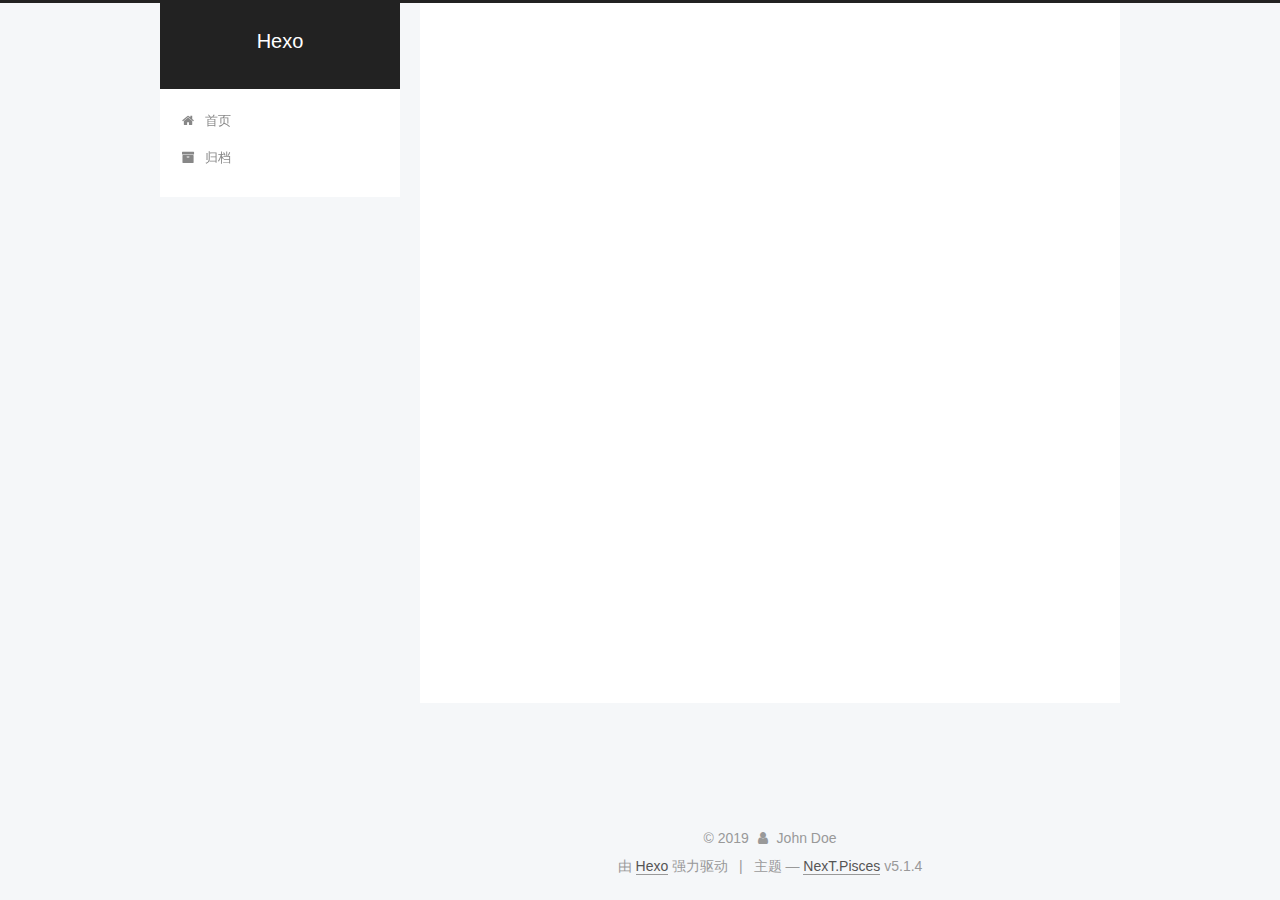
==== archives/index.html @ 0fef6226 "Site updated: 2019-04-13 18:02:09" ====
<!DOCTYPE html>



  


<html class="theme-next pisces use-motion" lang="zh-Hans">
<head><meta name="generator" content="Hexo 3.8.0">
  <meta charset="UTF-8">
<meta http-equiv="X-UA-Compatible" content="IE=edge">
<meta name="viewport" content="width=device-width, initial-scale=1, maximum-scale=1">
<meta name="theme-color" content="#222">









<meta http-equiv="Cache-Control" content="no-transform">
<meta http-equiv="Cache-Control" content="no-siteapp">
















  
  
  <link href="/lib/fancybox/source/jquery.fancybox.css?v=2.1.5" rel="stylesheet" type="text/css">







<link href="/lib/font-awesome/css/font-awesome.min.css?v=4.6.2" rel="stylesheet" type="text/css">

<link href="/css/main.css?v=5.1.4" rel="stylesheet" type="text/css">


  <link rel="apple-touch-icon" sizes="180x180" href="/images/apple-touch-icon-next.png?v=5.1.4">


  <link rel="icon" type="image/png" sizes="32x32" href="/images/favicon-32x32-next.png?v=5.1.4">


  <link rel="icon" type="image/png" sizes="16x16" href="/images/favicon-16x16-next.png?v=5.1.4">


  <link rel="mask-icon" href="/images/logo.svg?v=5.1.4" color="#222">





  <meta name="keywords" content="Hexo, NexT">










<meta property="og:type" content="website">
<meta property="og:title" content="Hexo">
<meta property="og:url" content="http://bigoneee.github.io/archives/index.html">
<meta property="og:site_name" content="Hexo">
<meta property="og:locale" content="zh-Hans">
<meta name="twitter:card" content="summary">
<meta name="twitter:title" content="Hexo">



<script type="text/javascript" id="hexo.configurations">
  var NexT = window.NexT || {};
  var CONFIG = {
    root: '/',
    scheme: 'Pisces',
    version: '5.1.4',
    sidebar: {"position":"left","display":"post","offset":12,"b2t":false,"scrollpercent":false,"onmobile":false},
    fancybox: true,
    tabs: true,
    motion: {"enable":true,"async":false,"transition":{"post_block":"fadeIn","post_header":"slideDownIn","post_body":"slideDownIn","coll_header":"slideLeftIn","sidebar":"slideUpIn"}},
    duoshuo: {
      userId: '0',
      author: '博主'
    },
    algolia: {
      applicationID: '',
      apiKey: '',
      indexName: '',
      hits: {"per_page":10},
      labels: {"input_placeholder":"Search for Posts","hits_empty":"We didn't find any results for the search: ${query}","hits_stats":"${hits} results found in ${time} ms"}
    }
  };
</script>



  <link rel="canonical" href="http://bigoneee.github.io/archives/">





  <title>归档 | Hexo</title>
  








</head>

<body itemscope itemtype="http://schema.org/WebPage" lang="zh-Hans">

  
  
    
  

  <div class="container sidebar-position-left page-archive">
    <div class="headband"></div>

    <header id="header" class="header" itemscope itemtype="http://schema.org/WPHeader">
      <div class="header-inner"><div class="site-brand-wrapper">
  <div class="site-meta ">
    

    <div class="custom-logo-site-title">
      <a href="/" class="brand" rel="start">
        <span class="logo-line-before"><i></i></span>
        <span class="site-title">Hexo</span>
        <span class="logo-line-after"><i></i></span>
      </a>
    </div>
      
        <p class="site-subtitle"></p>
      
  </div>

  <div class="site-nav-toggle">
    <button>
      <span class="btn-bar"></span>
      <span class="btn-bar"></span>
      <span class="btn-bar"></span>
    </button>
  </div>
</div>

<nav class="site-nav">
  

  
    <ul id="menu" class="menu">
      
        
        <li class="menu-item menu-item-home">
          <a href="/" rel="section">
            
              <i class="menu-item-icon fa fa-fw fa-home"></i> <br>
            
            首页
          </a>
        </li>
      
        
        <li class="menu-item menu-item-archives">
          <a href="/archives/" rel="section">
            
              <i class="menu-item-icon fa fa-fw fa-archive"></i> <br>
            
            归档
          </a>
        </li>
      

      
    </ul>
  

  
</nav>



 </div>
    </header>

    <main id="main" class="main">
      <div class="main-inner">
        <div class="content-wrap">
          <div id="content" class="content">
            

  
  
  
  <div class="post-block archive">
    <div id="posts" class="posts-collapse">
      <span class="archive-move-on"></span>

      <span class="archive-page-counter">
        
        
        
          
        
        嗯..! 目前共计 2 篇日志。 继续努力。
      </span>

      

        
        
        

        
          
          <div class="collection-title">
            <h1 class="archive-year" id="archive-year-2019">2019</h1>
          </div>
        
        

        

  <article class="post post-type-normal" itemscope itemtype="http://schema.org/Article">
    <header class="post-header">

      <h2 class="post-title">
        
            <a class="post-title-link" href="/2019/04/12/First-Time/" itemprop="url">
              
                <span itemprop="name">First Time</span>
              
            </a>
        
      </h2>

      <div class="post-meta">
        <time class="post-time" itemprop="dateCreated" datetime="2019-04-12T15:15:04+08:00" content="2019-04-12">
          04-12
        </time>
      </div>

    </header>
  </article>



      

        
        
        

        
        

        

  <article class="post post-type-normal" itemscope itemtype="http://schema.org/Article">
    <header class="post-header">

      <h2 class="post-title">
        
            <a class="post-title-link" href="/2019/04/12/hello-world/" itemprop="url">
              
                <span itemprop="name">Hello World</span>
              
            </a>
        
      </h2>

      <div class="post-meta">
        <time class="post-time" itemprop="dateCreated" datetime="2019-04-12T14:28:38+08:00" content="2019-04-12">
          04-12
        </time>
      </div>

    </header>
  </article>



      

    </div>
  </div>
  
  
  

  



          </div>
          


          

        </div>
        
          
  
  <div class="sidebar-toggle">
    <div class="sidebar-toggle-line-wrap">
      <span class="sidebar-toggle-line sidebar-toggle-line-first"></span>
      <span class="sidebar-toggle-line sidebar-toggle-line-middle"></span>
      <span class="sidebar-toggle-line sidebar-toggle-line-last"></span>
    </div>
  </div>

  <aside id="sidebar" class="sidebar">
    
    <div class="sidebar-inner">

      

      

      <section class="site-overview-wrap sidebar-panel sidebar-panel-active">
        <div class="site-overview">
          <div class="site-author motion-element" itemprop="author" itemscope itemtype="http://schema.org/Person">
            
              <p class="site-author-name" itemprop="name">John Doe</p>
              <p class="site-description motion-element" itemprop="description"></p>
          </div>

          <nav class="site-state motion-element">

            
              <div class="site-state-item site-state-posts">
              
                <a href="/archives/">
              
                  <span class="site-state-item-count">2</span>
                  <span class="site-state-item-name">日志</span>
                </a>
              </div>
            

            

            

          </nav>

          

          

          
          

          
          

          

        </div>
      </section>

      

      

    </div>
  </aside>


        
      </div>
    </main>

    <footer id="footer" class="footer">
      <div class="footer-inner">
        <div class="copyright">&copy; <span itemprop="copyrightYear">2019</span>
  <span class="with-love">
    <i class="fa fa-user"></i>
  </span>
  <span class="author" itemprop="copyrightHolder">John Doe</span>

  
</div>


  <div class="powered-by">由 <a class="theme-link" target="_blank" href="https://hexo.io">Hexo</a> 强力驱动</div>



  <span class="post-meta-divider">|</span>



  <div class="theme-info">主题 &mdash; <a class="theme-link" target="_blank" href="https://github.com/iissnan/hexo-theme-next">NexT.Pisces</a> v5.1.4</div>




        







        
      </div>
    </footer>

    
      <div class="back-to-top">
        <i class="fa fa-arrow-up"></i>
        
      </div>
    

    

  </div>

  

<script type="text/javascript">
  if (Object.prototype.toString.call(window.Promise) !== '[object Function]') {
    window.Promise = null;
  }
</script>









  












  
  
    <script type="text/javascript" src="/lib/jquery/index.js?v=2.1.3"></script>
  

  
  
    <script type="text/javascript" src="/lib/fastclick/lib/fastclick.min.js?v=1.0.6"></script>
  

  
  
    <script type="text/javascript" src="/lib/jquery_lazyload/jquery.lazyload.js?v=1.9.7"></script>
  

  
  
    <script type="text/javascript" src="/lib/velocity/velocity.min.js?v=1.2.1"></script>
  

  
  
    <script type="text/javascript" src="/lib/velocity/velocity.ui.min.js?v=1.2.1"></script>
  

  
  
    <script type="text/javascript" src="/lib/fancybox/source/jquery.fancybox.pack.js?v=2.1.5"></script>
  


  


  <script type="text/javascript" src="/js/src/utils.js?v=5.1.4"></script>

  <script type="text/javascript" src="/js/src/motion.js?v=5.1.4"></script>



  
  


  <script type="text/javascript" src="/js/src/affix.js?v=5.1.4"></script>

  <script type="text/javascript" src="/js/src/schemes/pisces.js?v=5.1.4"></script>



  

  


  <script type="text/javascript" src="/js/src/bootstrap.js?v=5.1.4"></script>



  


  




	





  





  












  





  

  

  

  
  

  

  

  

</body>
</html>
---- css/main.css ----
/* normalize.css v3.0.2 | MIT License | git.io/normalize */
html {
  font-family: sans-serif; /* 1 */
  -ms-text-size-adjust: 100%; /* 2 */
  -webkit-text-size-adjust: 100%; /* 2 */
}
body {
  margin: 0;
}
article,
aside,
details,
figcaption,
figure,
footer,
header,
hgroup,
main,
menu,
nav,
section,
summary {
  display: block;
}
audio,
canvas,
progress,
video {
  display: inline-block; /* 1 */
  vertical-align: baseline; /* 2 */
}
audio:not([controls]) {
  display: none;
  height: 0;
}
[hidden],
template {
  display: none;
}
a {
  background-color: transparent;
}
a:active,
a:hover {
  outline: 0;
}
abbr[title] {
  border-bottom: 1px dotted;
}
b,
strong {
  font-weight: bold;
}
dfn {
  font-style: italic;
}
h1 {
  font-size: 2em;
  margin: 0.67em 0;
}
mark {
  background: #ff0;
  color: #000;
}
small {
  font-size: 80%;
}
sub,
sup {
  font-size: 75%;
  line-height: 0;
  position: relative;
  vertical-align: baseline;
}
sup {
  top: -0.5em;
}
sub {
  bottom: -0.25em;
}
img {
  border: 0;
}
svg:not(:root) {
  overflow: hidden;
}
figure {
  margin: 1em 40px;
}
hr {
  -moz-box-sizing: content-box;
  box-sizing: content-box;
  height: 0;
}
pre {
  overflow: auto;
}
code,
kbd,
pre,
samp {
  font-family: monospace, monospace;
  font-size: 1em;
}
button,
input,
optgroup,
select,
textarea {
  color: inherit; /* 1 */
  font: inherit; /* 2 */
  margin: 0; /* 3 */
}
button {
  overflow: visible;
}
button,
select {
  text-transform: none;
}
button,
html input[type="button"],
input[type="reset"],
input[type="submit"] {
  -webkit-appearance: button; /* 2 */
  cursor: pointer; /* 3 */
}
button[disabled],
html input[disabled] {
  cursor: default;
}
button::-moz-focus-inner,
input::-moz-focus-inner {
  border: 0;
  padding: 0;
}
input {
  line-height: normal;
}
input[type="checkbox"],
input[type="radio"] {
  box-sizing: border-box; /* 1 */
  padding: 0; /* 2 */
}
input[type="number"]::-webkit-inner-spin-button,
input[type="number"]::-webkit-outer-spin-button {
  height: auto;
}
input[type="search"] {
  -webkit-appearance: textfield; /* 1 */
  -moz-box-sizing: content-box;
  -webkit-box-sizing: content-box; /* 2 */
  box-sizing: content-box;
}
input[type="search"]::-webkit-search-cancel-button,
input[type="search"]::-webkit-search-decoration {
  -webkit-appearance: none;
}
fieldset {
  border: 1px solid #c0c0c0;
  margin: 0 2px;
  padding: 0.35em 0.625em 0.75em;
}
legend {
  border: 0; /* 1 */
  padding: 0; /* 2 */
}
textarea {
  overflow: auto;
}
optgroup {
  font-weight: bold;
}
table {
  border-collapse: collapse;
  border-spacing: 0;
}
td,
th {
  padding: 0;
}
::selection {
  background: #262a30;
  color: #fff;
}
body {
  position: relative;
  font-family: 'Lato', "PingFang SC", "Microsoft YaHei", sans-serif;
  font-size: 14px;
  line-height: 2;
  color: #555;
  background: #f5f7f9;
}
@media (max-width: 767px) {
  body {
    padding-right: 0 !important;
  }
}
@media (min-width: 768px) and (max-width: 991px) {
  body {
    padding-right: 0 !important;
  }
}
@media (min-width: 1600px) {
  body {
    font-size: 16px;
  }
}
h1,
h2,
h3,
h4,
h5,
h6 {
  margin: 0;
  padding: 0;
  font-weight: bold;
  line-height: 1.5;
  font-family: 'Lato', "PingFang SC", "Microsoft YaHei", sans-serif;
}
h2,
h3,
h4,
h5,
h6 {
  margin: 20px 0 15px;
}
h1 {
  font-size: 22px;
}
@media (max-width: 767px) {
  h1 {
    font-size: 18px;
  }
}
h2 {
  font-size: 20px;
}
@media (max-width: 767px) {
  h2 {
    font-size: 16px;
  }
}
h3 {
  font-size: 18px;
}
@media (max-width: 767px) {
  h3 {
    font-size: 14px;
  }
}
h4 {
  font-size: 16px;
}
@media (max-width: 767px) {
  h4 {
    font-size: 12px;
  }
}
h5 {
  font-size: 14px;
}
@media (max-width: 767px) {
  h5 {
    font-size: 10px;
  }
}
h6 {
  font-size: 12px;
}
@media (max-width: 767px) {
  h6 {
    font-size: 8px;
  }
}
p {
  margin: 0 0 20px 0;
}
a {
  color: #555;
  text-decoration: none;
  outline: none;
  border-bottom: 1px solid #999;
  word-wrap: break-word;
}
a:hover {
  color: #222;
  border-bottom-color: #222;
}
blockquote {
  margin: 0;
  padding: 0;
}
img {
  display: block;
  margin: auto;
  max-width: 100%;
  height: auto;
}
hr {
  margin: 40px 0;
  height: 3px;
  border: none;
  background-color: #ddd;
  background-image: repeating-linear-gradient(-45deg, #fff, #fff 4px, transparent 4px, transparent 8px);
}
blockquote {
  padding: 0 15px;
  color: #666;
  border-left: 4px solid #ddd;
}
blockquote cite::before {
  content: "-";
  padding: 0 5px;
}
dt {
  font-weight: 700;
}
dd {
  margin: 0;
  padding: 0;
}
kbd {
  border: 1px solid #ccc;
  border-radius: 0.2em;
  box-shadow: 0.1em 0.1em 0.2em rgba(0,0,0,0.1);
  background-color: #f9f9f9;
  font-family: inherit;
  background-image: -webkit-linear-gradient(top, #eee, #fff, #eee);
  padding: 0.1em 0.3em;
  white-space: nowrap;
}
.text-left {
  text-align: left;
}
.text-center {
  text-align: center;
}
.text-right {
  text-align: right;
}
.text-justify {
  text-align: justify;
}
.text-nowrap {
  white-space: nowrap;
}
.text-lowercase {
  text-transform: lowercase;
}
.text-uppercase {
  text-transform: uppercase;
}
.text-capitalize {
  text-transform: capitalize;
}
.center-block {
  display: block;
  margin-left: auto;
  margin-right: auto;
}
.clearfix:before,
.clearfix:after {
  content: " ";
  display: table;
}
.clearfix:after {
  clear: both;
}
.pullquote {
  width: 45%;
}
.pullquote.left {
  float: left;
  margin-left: 5px;
  margin-right: 10px;
}
.pullquote.right {
  float: right;
  margin-left: 10px;
  margin-right: 5px;
}
.affix.affix.affix {
  position: fixed;
}
.translation {
  margin-top: -20px;
  font-size: 14px;
  color: #999;
}
.scrollbar-measure {
  width: 100px;
  height: 100px;
  overflow: scroll;
  position: absolute;
  top: -9999px;
}
.use-motion .motion-element {
  opacity: 0;
}
table {
  margin: 20px 0;
  width: 100%;
  border-collapse: collapse;
  border-spacing: 0;
  border: 1px solid #ddd;
  font-size: 14px;
  table-layout: fixed;
  word-wrap: break-all;
}
table>tbody>tr:nth-of-type(odd) {
  background-color: #f9f9f9;
}
table>tbody>tr:hover {
  background-color: #f5f5f5;
}
caption,
th,
td {
  padding: 8px;
  text-align: left;
  vertical-align: middle;
  font-weight: normal;
}
th,
td {
  border-bottom: 3px solid #ddd;
  border-right: 1px solid #eee;
}
th {
  padding-bottom: 10px;
  font-weight: 700;
}
td {
  border-bottom-width: 1px;
}
html,
body {
  height: 100%;
}
.container {
  position: relative;
  min-height: 100%;
}
.header-inner {
  margin: 0 auto;
  padding: 100px 0 70px;
  width: 700px;
}
@media (min-width: 1600px) {
  .container .header-inner {
    width: 900px;
  }
}
.main {
  padding-bottom: 150px;
}
.main-inner {
  margin: 0 auto;
  width: 700px;
}
@media (min-width: 1600px) {
  .container .main-inner {
    width: 900px;
  }
}
.footer {
  position: absolute;
  left: 0;
  bottom: 0;
  width: 100%;
  min-height: 50px;
}
.footer-inner {
  box-sizing: border-box;
  margin: 20px auto;
  width: 700px;
}
@media (min-width: 1600px) {
  .container .footer-inner {
    width: 900px;
  }
}
pre,
.highlight {
  overflow: auto;
  margin: 20px 0;
  padding: 0;
  font-size: 13px;
  color: #4d4d4c;
  background: #f7f7f7;
  line-height: 1.6;
}
pre,
code {
  font-family: consolas, Menlo, "PingFang SC", "Microsoft YaHei", monospace;
}
code {
  padding: 2px 4px;
  word-wrap: break-word;
  color: #555;
  background: #eee;
  border-radius: 3px;
  font-size: 13px;
}
pre {
  padding: 10px;
}
pre code {
  padding: 0;
  color: #4d4d4c;
  background: none;
  text-shadow: none;
}
.highlight {
  border-radius: 1px;
}
.highlight pre {
  border: none;
  margin: 0;
  padding: 10px 0;
}
.highlight table {
  margin: 0;
  width: auto;
  border: none;
}
.highlight td {
  border: none;
  padding: 0;
}
.highlight figcaption {
  font-size: 1em;
  color: #4d4d4c;
  line-height: 1em;
  margin-bottom: 1em;
}
.highlight figcaption:before,
.highlight figcaption:after {
  content: " ";
  display: table;
}
.highlight figcaption:after {
  clear: both;
}
.highlight figcaption a {
  float: right;
  color: #4d4d4c;
}
.highlight figcaption a:hover {
  border-bottom-color: #4d4d4c;
}
.highlight .gutter pre {
  padding-left: 10px;
  padding-right: 10px;
  color: #869194;
  text-align: right;
  background-color: #eff2f3;
}
.highlight .code pre {
  width: 100%;
  padding-left: 10px;
  padding-right: 10px;
  background-color: #f7f7f7;
}
.highlight .line {
  height: 20px;
}
.gutter {
  -webkit-user-select: none;
  -moz-user-select: none;
  -ms-user-select: none;
  user-select: none;
}
.gist table {
  width: auto;
}
.gist table td {
  border: none;
}
pre .deletion {
  background: #fdd;
}
pre .addition {
  background: #dfd;
}
pre .meta {
  color: #8959a8;
}
pre .comment {
  color: #8e908c;
}
pre .variable,
pre .attribute,
pre .tag,
pre .regexp,
pre .ruby .constant,
pre .xml .tag .title,
pre .xml .pi,
pre .xml .doctype,
pre .html .doctype,
pre .css .id,
pre .css .class,
pre .css .pseudo {
  color: #c82829;
}
pre .number,
pre .preprocessor,
pre .built_in,
pre .literal,
pre .params,
pre .constant,
pre .command {
  color: #f5871f;
}
pre .ruby .class .title,
pre .css .rules .attribute,
pre .string,
pre .value,
pre .inheritance,
pre .header,
pre .ruby .symbol,
pre .xml .cdata,
pre .special,
pre .number,
pre .formula {
  color: #718c00;
}
pre .title,
pre .css .hexcolor {
  color: #3e999f;
}
pre .function,
pre .python .decorator,
pre .python .title,
pre .ruby .function .title,
pre .ruby .title .keyword,
pre .perl .sub,
pre .javascript .title,
pre .coffeescript .title {
  color: #4271ae;
}
pre .keyword,
pre .javascript .function {
  color: #8959a8;
}
.full-image.full-image.full-image.full-image {
  border: none;
  max-width: 100%;
  width: auto;
  margin: 20px auto 25px;
}
@media (min-width: 992px) {
  .full-image.full-image.full-image.full-image {
    max-width: none;
    width: 118%;
    margin: 0 -9%;
  }
}
.blockquote-center,
.page-home .post-type-quote blockquote,
.page-post-detail .post-type-quote blockquote {
  position: relative;
  margin: 40px 0;
  padding: 0;
  border-left: none;
  text-align: center;
}
.blockquote-center::before,
.page-home .post-type-quote blockquote::before,
.page-post-detail .post-type-quote blockquote::before,
.blockquote-center::after,
.page-home .post-type-quote blockquote::after,
.page-post-detail .post-type-quote blockquote::after {
  position: absolute;
  content: ' ';
  display: block;
  width: 100%;
  height: 24px;
  opacity: 0.2;
  background-repeat: no-repeat;
  background-position: 0 -6px;
  background-size: 22px 22px;
}
.blockquote-center::before,
.page-home .post-type-quote blockquote::before,
.page-post-detail .post-type-quote blockquote::before {
  top: -20px;
  background-image: url("../images/quote-l.svg");
  border-top: 1px solid #ccc;
}
.blockquote-center::after,
.page-home .post-type-quote blockquote::after,
.page-post-detail .post-type-quote blockquote::after {
  bottom: -20px;
  background-image: url("../images/quote-r.svg");
  border-bottom: 1px solid #ccc;
  background-position: 100% 8px;
}
.blockquote-center p,
.page-home .post-type-quote blockquote p,
.page-post-detail .post-type-quote blockquote p,
.blockquote-center div,
.page-home .post-type-quote blockquote div,
.page-post-detail .post-type-quote blockquote div {
  text-align: center;
}
.post .post-body .group-picture img {
  box-sizing: border-box;
  padding: 0 3px;
  border: none;
}
.post .group-picture-row {
  overflow: hidden;
  margin-top: 6px;
}
.post .group-picture-row:first-child {
  margin-top: 0;
}
.post .group-picture-column {
  float: left;
}
.page-post-detail .post-body .group-picture-column {
  float: none;
  margin-top: 10px;
  width: auto !important;
}
.page-post-detail .post-body .group-picture-column img {
  margin: 0 auto;
}
.page-archive .group-picture-container {
  overflow: hidden;
}
.page-archive .group-picture-row {
  float: left;
}
.page-archive .group-picture-row:first-child {
  margin-top: 6px;
}
.page-archive .group-picture-column {
  max-width: 150px;
  max-height: 150px;
}
.post-body .note {
  position: relative;
  padding: 15px;
  margin-bottom: 20px;
  border: 1px solid #eee;
  border-left-width: 5px;
  border-radius: 3px;
}
.post-body .note h2,
.post-body .note h3,
.post-body .note h4,
.post-body .note h5,
.post-body .note h6 {
  margin-top: 0;
  margin-bottom: 0;
  border-bottom: initial;
  padding-top: 0 !important;
}
.post-body .note p:first-child,
.post-body .note ul:first-child,
.post-body .note ol:first-child,
.post-body .note table:first-child,
.post-body .note pre:first-child,
.post-body .note blockquote:first-child {
  margin-top: 0;
}
.post-body .note p:last-child,
.post-body .note ul:last-child,
.post-body .note ol:last-child,
.post-body .note table:last-child,
.post-body .note pre:last-child,
.post-body .note blockquote:last-child {
  margin-bottom: 0;
}
.post-body .note.default {
  border-left-color: #777;
}
.post-body .note.default h2,
.post-body .note.default h3,
.post-body .note.default h4,
.post-body .note.default h5,
.post-body .note.default h6 {
  color: #777;
}
.post-body .note.primary {
  border-left-color: #6f42c1;
}
.post-body .note.primary h2,
.post-body .note.primary h3,
.post-body .note.primary h4,
.post-body .note.primary h5,
.post-body .note.primary h6 {
  color: #6f42c1;
}
.post-body .note.info {
  border-left-color: #428bca;
}
.post-body .note.info h2,
.post-body .note.info h3,
.post-body .note.info h4,
.post-body .note.info h5,
.post-body .note.info h6 {
  color: #428bca;
}
.post-body .note.success {
  border-left-color: #5cb85c;
}
.post-body .note.success h2,
.post-body .note.success h3,
.post-body .note.success h4,
.post-body .note.success h5,
.post-body .note.success h6 {
  color: #5cb85c;
}
.post-body .note.warning {
  border-left-color: #f0ad4e;
}
.post-body .note.warning h2,
.post-body .note.warning h3,
.post-body .note.warning h4,
.post-body .note.warning h5,
.post-body .note.warning h6 {
  color: #f0ad4e;
}
.post-body .note.danger {
  border-left-color: #d9534f;
}
.post-body .note.danger h2,
.post-body .note.danger h3,
.post-body .note.danger h4,
.post-body .note.danger h5,
.post-body .note.danger h6 {
  color: #d9534f;
}
.post-body .label {
  display: inline;
  padding: 0 2px;
  white-space: nowrap;
}
.post-body .label.default {
  background-color: #f0f0f0;
}
.post-body .label.primary {
  background-color: #efe6f7;
}
.post-body .label.info {
  background-color: #e5f2f8;
}
.post-body .label.success {
  background-color: #e7f4e9;
}
.post-body .label.warning {
  background-color: #fcf6e1;
}
.post-body .label.danger {
  background-color: #fae8eb;
}
.post-body .tabs {
  position: relative;
  display: block;
  margin-bottom: 20px;
  padding-top: 10px;
}
.post-body .tabs ul.nav-tabs {
  margin: 0;
  padding: 0;
  display: flex;
  margin-bottom: -1px;
}
@media (max-width: 413px) {
  .post-body .tabs ul.nav-tabs {
    display: block;
    margin-bottom: 5px;
  }
}
.post-body .tabs ul.nav-tabs li.tab {
  list-style-type: none !important;
  margin: 0 0.25em 0 0;
  border-top: 3px solid transparent;
  border-left: 1px solid transparent;
  border-right: 1px solid transparent;
}
@media (max-width: 413px) {
  .post-body .tabs ul.nav-tabs li.tab {
    margin: initial;
    border-top: 1px solid transparent;
    border-left: 3px solid transparent;
    border-right: 1px solid transparent;
    border-bottom: 1px solid transparent;
  }
}
.post-body .tabs ul.nav-tabs li.tab a {
  outline: 0;
  border-bottom: initial;
  display: block;
  line-height: 1.8em;
  padding: 0.25em 0.75em;
  transition-duration: 0.2s;
  transition-timing-function: ease-out;
  transition-delay: 0s;
}
.post-body .tabs ul.nav-tabs li.tab a i {
  width: 1.285714285714286em;
}
.post-body .tabs ul.nav-tabs li.tab.active {
  border-top: 3px solid #fc6423;
  border-left: 1px solid #ddd;
  border-right: 1px solid #ddd;
  background-color: #fff;
}
@media (max-width: 413px) {
  .post-body .tabs ul.nav-tabs li.tab.active {
    border-top: 1px solid #ddd;
    border-left: 3px solid #fc6423;
    border-right: 1px solid #ddd;
    border-bottom: 1px solid #ddd;
  }
}
.post-body .tabs ul.nav-tabs li.tab.active a {
  cursor: default;
  color: #555;
}
.post-body .tabs .tab-content {
  background-color: #fff;
}
.post-body .tabs .tab-content .tab-pane {
  border: 1px solid #ddd;
  padding: 20px 20px 0 20px;
}
.post-body .tabs .tab-content .tab-pane:not(.active) {
  display: none !important;
}
.post-body .tabs .tab-content .tab-pane.active {
  display: block !important;
}
.btn {
  display: inline-block;
  padding: 0 20px;
  font-size: 14px;
  color: #555;
  background: #fff;
  border: 2px solid #555;
  text-decoration: none;
  border-radius: 2px;
  transition-property: background-color;
  transition-duration: 0.2s;
  transition-timing-function: ease-in-out;
  transition-delay: 0s;
  line-height: 2;
}
.btn:hover {
  border-color: #222;
  color: #fff;
  background: #222;
}
.btn +.btn {
  margin: 0 0 8px 8px;
}
.btn .fa-fw {
  width: 1.285714285714286em;
  text-align: left;
}
.btn-bar {
  display: block;
  width: 22px;
  height: 2px;
  background: #555;
  border-radius: 1px;
}
.btn-bar+.btn-bar {
  margin-top: 4px;
}
.pagination {
  margin: 120px 0 40px;
  text-align: center;
  border-top: 1px solid #eee;
}
.page-number-basic,
.pagination .prev,
.pagination .next,
.pagination .page-number,
.pagination .space {
  display: inline-block;
  position: relative;
  top: -1px;
  margin: 0 10px;
  padding: 0 11px;
}
@media (max-width: 767px) {
  .page-number-basic,
  .pagination .prev,
  .pagination .next,
  .pagination .page-number,
  .pagination .space {
    margin: 0 5px;
  }
}
.pagination .prev,
.pagination .next,
.pagination .page-number {
  border-bottom: 0;
  border-top: 1px solid #eee;
  transition-property: border-color;
  transition-duration: 0.2s;
  transition-timing-function: ease-in-out;
  transition-delay: 0s;
}
.pagination .prev:hover,
.pagination .next:hover,
.pagination .page-number:hover {
  border-top-color: #222;
}
.pagination .space {
  padding: 0;
  margin: 0;
}
.pagination .prev {
  margin-left: 0;
}
.pagination .next {
  margin-right: 0;
}
.pagination .page-number.current {
  color: #fff;
  background: #ccc;
  border-top-color: #ccc;
}
@media (max-width: 767px) {
  .pagination {
    border-top: none;
  }
  .pagination .prev,
  .pagination .next,
  .pagination .page-number {
    margin-bottom: 10px;
    border-top: 0;
    border-bottom: 1px solid #eee;
    padding: 0 10px;
  }
  .pagination .prev:hover,
  .pagination .next:hover,
  .pagination .page-number:hover {
    border-bottom-color: #222;
  }
}
.comments {
  margin: 60px 20px 0;
}
.tag-cloud {
  text-align: center;
}
.tag-cloud a {
  display: inline-block;
  margin: 10px;
}
.back-to-top {
  box-sizing: border-box;
  position: fixed;
  bottom: -100px;
  right: 30px;
  z-index: 1050;
  padding: 0 6px;
  width: 24px;
  background: #222;
  font-size: 12px;
  opacity: 0.6;
  color: #fff;
  cursor: pointer;
  text-align: center;
  -webkit-transform: translateZ(0);
  transition-property: bottom;
  transition-duration: 0.2s;
  transition-timing-function: ease-in-out;
  transition-delay: 0s;
}
@media (min-width: 768px) and (max-width: 991px) {
  .back-to-top {
    display: none !important;
  }
}
@media (max-width: 767px) {
  .back-to-top {
    display: none !important;
  }
}
.back-to-top.back-to-top-on {
  bottom: 30px;
}
.header {
  background: transparent;
}
.header-inner {
  position: relative;
}
.headband {
  height: 3px;
  background: #222;
}
.site-meta {
  margin: 0;
  text-align: center;
}
@media (max-width: 767px) {
  .site-meta {
    text-align: center;
  }
}
.brand {
  position: relative;
  display: inline-block;
  padding: 0 40px;
  color: #fff;
  background: #222;
  border-bottom: none;
}
.brand:hover {
  color: #fff;
}
.logo {
  display: inline-block;
  margin-right: 5px;
  line-height: 36px;
  vertical-align: top;
}
.site-title {
  display: inline-block;
  vertical-align: top;
  line-height: 36px;
  font-size: 20px;
  font-weight: normal;
  font-family: 'Lato', "PingFang SC", "Microsoft YaHei", sans-serif;
}
.site-subtitle {
  margin-top: 10px;
  font-size: 13px;
  color: #ddd;
}
.use-motion .brand {
  opacity: 0;
}
.use-motion .logo,
.use-motion .site-title,
.use-motion .site-subtitle {
  opacity: 0;
  position: relative;
  top: -10px;
}
.site-nav-toggle {
  display: none;
  position: absolute;
  top: 10px;
  left: 10px;
}
@media (max-width: 767px) {
  .site-nav-toggle {
    display: block;
  }
}
.site-nav-toggle button {
  margin-top: 2px;
  padding: 9px 10px;
  background: transparent;
  border: none;
}
@media (max-width: 767px) {
  .site-nav {
    display: none;
    margin: 0 -10px;
    padding: 0 10px;
    clear: both;
    border-top: 1px solid #ddd;
  }
}
@media (min-width: 768px) and (max-width: 991px) {
  .site-nav {
    display: block !important;
  }
}
@media (min-width: 992px) {
  .site-nav {
    display: block !important;
  }
}
.menu {
  margin-top: 20px;
  padding-left: 0;
  text-align: center;
}
.menu .menu-item {
  display: inline-block;
  margin: 0 10px;
  list-style: none;
}
@media screen and (max-width: 767px) {
  .menu .menu-item {
    margin-top: 10px;
  }
}
.menu .menu-item a {
  display: block;
  font-size: 13px;
  line-height: inherit;
  border-bottom: 1px solid transparent;
  transition-property: border-color;
  transition-duration: 0.2s;
  transition-timing-function: ease-in-out;
  transition-delay: 0s;
}
.menu .menu-item a:hover,
.menu-item-active a {
  border-bottom-color: #222;
}
.menu .menu-item .fa {
  margin-right: 5px;
}
.use-motion .menu-item {
  opacity: 0;
}
.post-body {
  font-family: 'Lato', "PingFang SC", "Microsoft YaHei", sans-serif;
}
@media (max-width: 767px) {
  .post-body {
    word-break: break-word;
  }
}
.post-body .fancybox img {
  display: block !important;
  margin: 0 auto;
  cursor: pointer;
  cursor: zoom-in;
  cursor: -webkit-zoom-in;
}
.post-body .image-caption,
.post-body .figure .caption {
  margin: -20px auto 15px;
  text-align: center;
  font-size: 14px;
  color: #999;
  font-weight: bold;
  line-height: 1;
}
.post-sticky-flag {
  display: inline-block;
  font-size: 16px;
  -ms-transform: rotate(30deg);
  -webkit-transform: rotate(30deg);
  -moz-transform: rotate(30deg);
  -ms-transform: rotate(30deg);
  -o-transform: rotate(30deg);
  transform: rotate(30deg);
}
.use-motion .post-block,
.use-motion .pagination,
.use-motion .comments {
  opacity: 0;
}
.use-motion .post-header {
  opacity: 0;
}
.use-motion .post-body {
  opacity: 0;
}
.use-motion .collection-title {
  opacity: 0;
}
.posts-expand {
  padding-top: 40px;
}
@media (max-width: 767px) {
  .posts-expand {
    margin: 0 20px;
  }
  .post-body pre .gutter pre {
    padding-right: 10px;
  }
  .post-body .highlight {
    margin-left: 0px;
    margin-right: 0px;
    padding: 0;
  }
  .post-body .highlight .gutter pre {
    padding-right: 10px;
  }
}
@media (min-width: 992px) {
  .posts-expand .post-body {
    text-align: justify;
  }
}
.posts-expand .post-body h2,
.posts-expand .post-body h3,
.posts-expand .post-body h4,
.posts-expand .post-body h5,
.posts-expand .post-body h6 {
  padding-top: 10px;
}
.posts-expand .post-body h2 .header-anchor,
.posts-expand .post-body h3 .header-anchor,
.posts-expand .post-body h4 .header-anchor,
.posts-expand .post-body h5 .header-anchor,
.posts-expand .post-body h6 .header-anchor {
  float: right;
  margin-left: 10px;
  color: #ccc;
  border-bottom-style: none;
  visibility: hidden;
}
.posts-expand .post-body h2 .header-anchor:hover,
.posts-expand .post-body h3 .header-anchor:hover,
.posts-expand .post-body h4 .header-anchor:hover,
.posts-expand .post-body h5 .header-anchor:hover,
.posts-expand .post-body h6 .header-anchor:hover {
  color: inherit;
}
.posts-expand .post-body h2:hover .header-anchor,
.posts-expand .post-body h3:hover .header-anchor,
.posts-expand .post-body h4:hover .header-anchor,
.posts-expand .post-body h5:hover .header-anchor,
.posts-expand .post-body h6:hover .header-anchor {
  visibility: visible;
}
.posts-expand .post-body ul li {
  list-style: circle;
}
.posts-expand .post-body img {
  box-sizing: border-box;
  margin: auto;
  padding: 3px;
  border: 1px solid #ddd;
}
.posts-expand .post-body .fancybox img {
  margin: 0 auto 25px;
}
@media (max-width: 767px) {
  .posts-collapse {
    margin: 0 20px;
  }
  .posts-collapse .post-title,
  .posts-collapse .post-meta {
    display: block;
    width: auto;
    text-align: left;
  }
}
.posts-collapse {
  position: relative;
  z-index: 1010;
  margin-left: 55px;
}
.posts-collapse::after {
  content: " ";
  position: absolute;
  top: 20px;
  left: 0;
  margin-left: -2px;
  width: 4px;
  height: 100%;
  background: #f5f5f5;
  z-index: -1;
}
@media (max-width: 767px) {
  .posts-collapse {
    margin: 0 20px;
  }
}
.posts-collapse .collection-title {
  position: relative;
  margin: 60px 0;
}
.posts-collapse .collection-title h1,
.posts-collapse .collection-title h2 {
  margin-left: 20px;
}
.posts-collapse .collection-title small {
  color: #bbb;
  margin-left: 5px;
}
.posts-collapse .collection-title::before {
  content: " ";
  position: absolute;
  left: 0;
  top: 50%;
  margin-left: -4px;
  margin-top: -4px;
  width: 8px;
  height: 8px;
  background: #bbb;
  border-radius: 50%;
}
.posts-collapse .post {
  margin: 30px 0;
}
.posts-collapse .post-header {
  position: relative;
  transition-duration: 0.2s;
  transition-timing-function: ease-in-out;
  transition-delay: 0s;
  transition-property: border;
  border-bottom: 1px dashed #ccc;
}
.posts-collapse .post-header::before {
  content: " ";
  position: absolute;
  left: 0;
  top: 12px;
  width: 6px;
  height: 6px;
  margin-left: -4px;
  background: #bbb;
  border-radius: 50%;
  border: 1px solid #fff;
  transition-duration: 0.2s;
  transition-timing-function: ease-in-out;
  transition-delay: 0s;
  transition-property: background;
}
.posts-collapse .post-header:hover {
  border-bottom-color: #666;
}
.posts-collapse .post-header:hover::before {
  background: #222;
}
.posts-collapse .post-meta {
  position: absolute;
  font-size: 12px;
  left: 20px;
  top: 5px;
}
.posts-collapse .post-comments-count {
  display: none;
}
.posts-collapse .post-title {
  margin-left: 60px;
  font-size: 16px;
  font-weight: normal;
  line-height: inherit;
}
.posts-collapse .post-title::after {
  margin-left: 3px;
  opacity: 0.6;
}
.posts-collapse .post-title a {
  color: #666;
  border-bottom: none;
}
.page-home .post-type-quote .post-header,
.page-post-detail .post-type-quote .post-header,
.page-home .post-type-quote .post-tags,
.page-post-detail .post-type-quote .post-tags {
  display: none;
}
.posts-expand .post-title {
  text-align: center;
  word-break: break-word;
  font-weight: 400;
}
.posts-expand .post-title-link {
  display: inline-block;
  position: relative;
  color: #555;
  border-bottom: none;
  line-height: 1.2;
  vertical-align: top;
}
.posts-expand .post-title-link::before {
  content: "";
  position: absolute;
  width: 100%;
  height: 2px;
  bottom: 0;
  left: 0;
  background-color: #000;
  visibility: hidden;
  -webkit-transform: scaleX(0);
  -moz-transform: scaleX(0);
  -ms-transform: scaleX(0);
  -o-transform: scaleX(0);
  transform: scaleX(0);
  transition-duration: 0.2s;
  transition-timing-function: ease-in-out;
  transition-delay: 0s;
}
.posts-expand .post-title-link:hover::before {
  visibility: visible;
  -webkit-transform: scaleX(1);
  -moz-transform: scaleX(1);
  -ms-transform: scaleX(1);
  -o-transform: scaleX(1);
  transform: scaleX(1);
}
.posts-expand .post-title-link .fa {
  font-size: 16px;
}
.posts-expand .post-meta {
  margin: 3px 0 60px 0;
  color: #999;
  font-family: 'Lato', "PingFang SC", "Microsoft YaHei", sans-serif;
  font-size: 12px;
  text-align: center;
}
.posts-expand .post-meta .post-category-list {
  display: inline-block;
  margin: 0;
  padding: 3px;
}
.posts-expand .post-meta .post-category-list-link {
  color: #999;
}
.posts-expand .post-meta .post-description {
  font-size: 14px;
  margin-top: 2px;
}
.post-meta-divider {
  margin: 0 0.5em;
}
.post-meta-item-icon {
  margin-right: 3px;
}
@media (min-width: 768px) and (max-width: 991px) {
  .post-meta-item-icon {
    display: inline-block;
  }
}
@media (max-width: 767px) {
  .post-meta-item-icon {
    display: inline-block;
  }
}
@media (min-width: 768px) and (max-width: 991px) {
  .post-meta-item-text {
    display: none;
  }
}
@media (max-width: 767px) {
  .post-meta-item-text {
    display: none;
  }
}
@media (max-width: 767px) {
  .posts-expand .post-comments-count {
    display: none;
  }
}
.post-button {
  margin-top: 40px;
}
.posts-expand .post-tags {
  margin-top: 40px;
  text-align: center;
}
.posts-expand .post-tags a {
  display: inline-block;
  margin-right: 10px;
  font-size: 13px;
}
.post-nav {
  display: table;
  margin-top: 15px;
  width: 100%;
  border-top: 1px solid #eee;
}
.post-nav-divider {
  display: table-cell;
  width: 10%;
}
.post-nav-item {
  display: table-cell;
  padding: 10px 0 0 0;
  width: 45%;
  vertical-align: top;
}
.post-nav-item a {
  position: relative;
  display: block;
  line-height: 25px;
  font-size: 14px;
  color: #555;
  border-bottom: none;
}
.post-nav-item a:hover {
  color: #222;
  border-bottom: none;
}
.post-nav-item a:active {
  top: 2px;
}
.post-nav-item .fa {
  position: absolute;
  top: 8px;
  left: 0;
  font-size: 12px;
}
.post-nav-next a {
  padding-left: 15px;
}
.post-nav-prev {
  text-align: right;
}
.post-nav-prev a {
  padding-right: 15px;
}
.post-nav-prev .fa {
  right: 0;
  left: auto;
}
.posts-expand .post-eof {
  display: block;
  margin: 80px auto 60px;
  width: 8%;
  height: 1px;
  background: #ccc;
  text-align: center;
}
.post:last-child .post-eof.post-eof.post-eof {
  display: none;
}
.post-gallery {
  display: table;
  table-layout: fixed;
  width: 100%;
  border-collapse: separate;
}
.post-gallery-row {
  display: table-row;
}
.post-gallery .post-gallery-img {
  display: table-cell;
  text-align: center;
  vertical-align: middle;
  border: none;
}
.post-gallery .post-gallery-img img {
  max-width: 100%;
  max-height: 100%;
  border: none;
}
.fancybox-close,
.fancybox-close:hover {
  border: none;
}
.rtl.post-body p,
.rtl.post-body a,
.rtl.post-body h1,
.rtl.post-body h2,
.rtl.post-body h3,
.rtl.post-body h4,
.rtl.post-body h5,
.rtl.post-body h6,
.rtl.post-body li,
.rtl.post-body ul,
.rtl.post-body ol {
  direction: rtl;
  font-family: UKIJ Ekran;
}
.rtl.post-title {
  font-family: UKIJ Ekran;
}
.sidebar {
  position: fixed;
  right: 0;
  top: 0;
  bottom: 0;
  width: 0;
  z-index: 1040;
  box-shadow: inset 0 2px 6px #000;
  background: #222;
  -webkit-transform: translateZ(0);
}
.sidebar a {
  color: #999;
  border-bottom-color: #555;
}
.sidebar a:hover {
  color: #eee;
}
@media (min-width: 768px) and (max-width: 991px) {
  .sidebar {
    display: none !important;
  }
}
@media (max-width: 767px) {
  .sidebar {
    display: none !important;
  }
}
.sidebar-inner {
  position: relative;
  padding: 20px 10px;
  color: #999;
  text-align: center;
}
.site-overview-wrap {
  overflow: hidden;
}
.site-overview {
  overflow-y: auto;
  overflow-x: hidden;
}
.sidebar-toggle {
  position: fixed;
  right: 30px;
  bottom: 45px;
  width: 14px;
  height: 14px;
  padding: 5px;
  background: #222;
  line-height: 0;
  z-index: 1050;
  cursor: pointer;
  -webkit-transform: translateZ(0);
}
@media (min-width: 768px) and (max-width: 991px) {
  .sidebar-toggle {
    display: none !important;
  }
}
@media (max-width: 767px) {
  .sidebar-toggle {
    display: none !important;
  }
}
.sidebar-toggle-line {
  position: relative;
  display: inline-block;
  vertical-align: top;
  height: 2px;
  width: 100%;
  background: #fff;
  margin-top: 3px;
}
.sidebar-toggle-line:first-child {
  margin-top: 0;
}
.site-author-image {
  display: block;
  margin: 0 auto;
  padding: 2px;
  max-width: 120px;
  height: auto;
  border: 1px solid #eee;
}
.site-author-name {
  margin: 0;
  text-align: center;
  color: #222;
  font-weight: 600;
}
.site-description {
  margin-top: 0;
  text-align: center;
  font-size: 13px;
  color: #999;
}
.site-state {
  overflow: hidden;
  line-height: 1.4;
  white-space: nowrap;
  text-align: center;
}
.site-state-item {
  display: inline-block;
  padding: 0 15px;
  border-left: 1px solid #eee;
}
.site-state-item:first-child {
  border-left: none;
}
.site-state-item a {
  border-bottom: none;
}
.site-state-item-count {
  display: block;
  text-align: center;
  color: inherit;
  font-weight: 600;
  font-size: 16px;
}
.site-state-item-name {
  font-size: 13px;
  color: #999;
}
.feed-link {
  margin-top: 20px;
}
.feed-link a {
  display: inline-block;
  padding: 0 15px;
  color: #fc6423;
  border: 1px solid #fc6423;
  border-radius: 4px;
}
.feed-link a i {
  color: #fc6423;
  font-size: 14px;
}
.feed-link a:hover {
  color: #fff;
  background: #fc6423;
}
.feed-link a:hover i {
  color: #fff;
}
.links-of-author {
  margin-top: 20px;
}
.links-of-author a {
  display: inline-block;
  vertical-align: middle;
  margin-right: 10px;
  margin-bottom: 10px;
  border-bottom-color: #555;
  font-size: 13px;
}
.links-of-author a:before {
  display: inline-block;
  vertical-align: middle;
  margin-right: 3px;
  content: " ";
  width: 4px;
  height: 4px;
  border-radius: 50%;
  background: #eba3ff;
}
.links-of-blogroll {
  font-size: 13px;
}
.links-of-blogroll-title {
  margin-top: 20px;
  font-size: 14px;
  font-weight: 600;
}
.links-of-blogroll-list {
  margin: 0;
  padding: 0;
  list-style: none;
}
.links-of-blogroll-item {
  padding: 2px 10px;
}
.links-of-blogroll-item a {
  max-width: 280px;
  box-sizing: border-box;
  display: inline-block;
  overflow: hidden;
  white-space: nowrap;
  text-overflow: ellipsis;
}
.sidebar-nav {
  margin: 0 0 20px;
  padding-left: 0;
}
.sidebar-nav li {
  display: inline-block;
  cursor: pointer;
  border-bottom: 1px solid transparent;
  font-size: 14px;
  color: #555;
}
.sidebar-nav li:hover {
  color: #fc6423;
}
.page-post-detail .sidebar-nav-toc {
  padding: 0 5px;
}
.page-post-detail .sidebar-nav-overview {
  margin-left: 10px;
}
.sidebar-nav .sidebar-nav-active {
  color: #fc6423;
  border-bottom-color: #fc6423;
}
.sidebar-nav .sidebar-nav-active:hover {
  color: #fc6423;
}
.sidebar-panel {
  display: none;
}
.sidebar-panel-active {
  display: block;
}
.post-toc-empty {
  font-size: 14px;
  color: #666;
}
.post-toc-wrap {
  overflow: hidden;
}
.post-toc {
  overflow: auto;
}
.post-toc ol {
  margin: 0;
  padding: 0 2px 5px 10px;
  text-align: left;
  list-style: none;
  font-size: 14px;
}
.post-toc ol > ol {
  padding-left: 0;
}
.post-toc ol a {
  transition-duration: 0.2s;
  transition-timing-function: ease-in-out;
  transition-delay: 0s;
  transition-property: all;
  color: #666;
  border-bottom-color: #ccc;
}
.post-toc ol a:hover {
  color: #000;
  border-bottom-color: #000;
}
.post-toc .nav-item {
  overflow: hidden;
  text-overflow: ellipsis;
  text-align: justify;
  white-space: nowrap;
  line-height: 1.8;
}
.post-toc .nav .nav-child {
  display: none;
}
.post-toc .nav .active > .nav-child {
  display: block;
}
.post-toc .nav .active-current > .nav-child {
  display: block;
}
.post-toc .nav .active-current > .nav-child > .nav-item {
  display: block;
}
.post-toc .nav .active > a {
  color: #fc6423;
  border-bottom-color: #fc6423;
}
.post-toc .nav .active-current > a {
  color: #fc6423;
}
.post-toc .nav .active-current > a:hover {
  color: #fc6423;
}
.footer {
  font-size: 14px;
  color: #999;
}
.footer img {
  border: none;
}
.footer-inner {
  text-align: center;
}
.with-love {
  display: inline-block;
  margin: 0 5px;
}
.powered-by,
.theme-info {
  display: inline-block;
}
.cc-license {
  margin-top: 10px;
  text-align: center;
}
.cc-license .cc-opacity {
  opacity: 0.7;
  border-bottom: none;
}
.cc-license .cc-opacity:hover {
  opacity: 0.9;
}
.cc-license img {
  display: inline-block;
}
.theme-next #ds-thread #ds-reset {
  color: #555;
}
.theme-next #ds-thread #ds-reset .ds-replybox {
  margin-bottom: 30px;
}
.theme-next #ds-thread #ds-reset .ds-replybox .ds-avatar,
.theme-next #ds-reset .ds-avatar img {
  box-shadow: none;
}
.theme-next #ds-thread #ds-reset .ds-textarea-wrapper {
  border-color: #c7d4e1;
  background: none;
  border-top-right-radius: 3px;
  border-top-left-radius: 3px;
}
.theme-next #ds-thread #ds-reset .ds-textarea-wrapper textarea {
  height: 60px;
}
.theme-next #ds-reset .ds-rounded-top {
  border-radius: 0;
}
.theme-next #ds-thread #ds-reset .ds-post-toolbar {
  box-sizing: border-box;
  border: 1px solid #c7d4e1;
  background: #f6f8fa;
}
.theme-next #ds-thread #ds-reset .ds-post-options {
  height: 40px;
  border: none;
  background: none;
}
.theme-next #ds-thread #ds-reset .ds-toolbar-buttons {
  top: 11px;
}
.theme-next #ds-thread #ds-reset .ds-sync {
  top: 5px;
}
.theme-next #ds-thread #ds-reset .ds-post-button {
  top: 4px;
  right: 5px;
  width: 90px;
  height: 30px;
  border: 1px solid #c5ced7;
  border-radius: 3px;
  background-image: linear-gradient(#fbfbfc, #f5f7f9);
  color: #60676d;
}
.theme-next #ds-thread #ds-reset .ds-post-button:hover {
  background-position: 0 -30px;
  color: #60676d;
}
.theme-next #ds-thread #ds-reset .ds-comments-info {
  padding: 10px 0;
}
.theme-next #ds-thread #ds-reset .ds-sort {
  display: none;
}
.theme-next #ds-thread #ds-reset li.ds-tab a.ds-current {
  border: none;
  background: #f6f8fa;
  color: #60676d;
}
.theme-next #ds-thread #ds-reset li.ds-tab a.ds-current:hover {
  background-color: #e9f0f7;
  color: #60676d;
}
.theme-next #ds-thread #ds-reset li.ds-tab a {
  border-radius: 2px;
  padding: 5px;
}
.theme-next #ds-thread #ds-reset .ds-login-buttons p {
  color: #999;
  line-height: 36px;
}
.theme-next #ds-thread #ds-reset .ds-login-buttons .ds-service-list li {
  height: 28px;
}
.theme-next #ds-thread #ds-reset .ds-service-list a {
  background: none;
  padding: 5px;
  border: 1px solid;
  border-radius: 3px;
  text-align: center;
}
.theme-next #ds-thread #ds-reset .ds-service-list a:hover {
  color: #fff;
  background: #666;
}
.theme-next #ds-thread #ds-reset .ds-service-list .ds-weibo {
  color: #fc9b00;
  border-color: #fc9b00;
}
.theme-next #ds-thread #ds-reset .ds-service-list .ds-weibo:hover {
  background: #fc9b00;
}
.theme-next #ds-thread #ds-reset .ds-service-list .ds-qq {
  color: #60a3ec;
  border-color: #60a3ec;
}
.theme-next #ds-thread #ds-reset .ds-service-list .ds-qq:hover {
  background: #60a3ec;
}
.theme-next #ds-thread #ds-reset .ds-service-list .ds-renren {
  color: #2e7ac4;
  border-color: #2e7ac4;
}
.theme-next #ds-thread #ds-reset .ds-service-list .ds-renren:hover {
  background: #2e7ac4;
}
.theme-next #ds-thread #ds-reset .ds-service-list .ds-douban {
  color: #37994c;
  border-color: #37994c;
}
.theme-next #ds-thread #ds-reset .ds-service-list .ds-douban:hover {
  background: #37994c;
}
.theme-next #ds-thread #ds-reset .ds-service-list .ds-kaixin {
  color: #fef20d;
  border-color: #fef20d;
}
.theme-next #ds-thread #ds-reset .ds-service-list .ds-kaixin:hover {
  background: #fef20d;
}
.theme-next #ds-thread #ds-reset .ds-service-list .ds-netease {
  color: #f00;
  border-color: #f00;
}
.theme-next #ds-thread #ds-reset .ds-service-list .ds-netease:hover {
  background: #f00;
}
.theme-next #ds-thread #ds-reset .ds-service-list .ds-sohu {
  color: #ffcb05;
  border-color: #ffcb05;
}
.theme-next #ds-thread #ds-reset .ds-service-list .ds-sohu:hover {
  background: #ffcb05;
}
.theme-next #ds-thread #ds-reset .ds-service-list .ds-baidu {
  color: #2831e0;
  border-color: #2831e0;
}
.theme-next #ds-thread #ds-reset .ds-service-list .ds-baidu:hover {
  background: #2831e0;
}
.theme-next #ds-thread #ds-reset .ds-service-list .ds-google {
  color: #166bec;
  border-color: #166bec;
}
.theme-next #ds-thread #ds-reset .ds-service-list .ds-google:hover {
  background: #166bec;
}
.theme-next #ds-thread #ds-reset .ds-service-list .ds-weixin {
  color: #00ce0d;
  border-color: #00ce0d;
}
.theme-next #ds-thread #ds-reset .ds-service-list .ds-weixin:hover {
  background: #00ce0d;
}
.theme-next #ds-thread #ds-reset .ds-service-list .ds-more-services {
  border: none;
}
.theme-next #ds-thread #ds-reset .ds-service-list .ds-more-services:hover {
  background: none;
}
.theme-next #ds-reset .duoshuo-ua-admin {
  display: inline-block;
  color: #f00;
}
.theme-next #ds-reset .duoshuo-ua-platform,
.theme-next #ds-reset .duoshuo-ua-browser {
  color: #ccc;
}
.theme-next #ds-reset .duoshuo-ua-platform .fa,
.theme-next #ds-reset .duoshuo-ua-browser .fa {
  display: inline-block;
  margin-right: 3px;
}
.theme-next #ds-reset .duoshuo-ua-separator {
  display: inline-block;
  margin-left: 5px;
}
.theme-next .this_ua {
  background-color: #ccc !important;
  border-radius: 4px;
  padding: 0 5px !important;
  margin: 1px 1px !important;
  border: 1px solid #bbb !important;
  color: #fff;
  display: inline-block !important;
}
.theme-next .this_ua.admin {
  background-color: #d9534f !important;
  border-color: #d9534f !important;
}
.theme-next .this_ua.platform.iOS,
.theme-next .this_ua.platform.Mac,
.theme-next .this_ua.platform.Windows {
  background-color: #39b3d7 !important;
  border-color: #46b8da !important;
}
.theme-next .this_ua.platform.Linux {
  background-color: #3a3a3a !important;
  border-color: #1f1f1f !important;
}
.theme-next .this_ua.platform.Android {
  background-color: #00c47d !important;
  border-color: #01b171 !important;
}
.theme-next .this_ua.browser.Mobile,
.theme-next .this_ua.browser.Chrome {
  background-color: #5cb85c !important;
  border-color: #4cae4c !important;
}
.theme-next .this_ua.browser.Firefox {
  background-color: #f0ad4e !important;
  border-color: #eea236 !important;
}
.theme-next .this_ua.browser.Maxthon,
.theme-next .this_ua.browser.IE {
  background-color: #428bca !important;
  border-color: #357ebd !important;
}
.theme-next .this_ua.browser.baidu,
.theme-next .this_ua.browser.UCBrowser,
.theme-next .this_ua.browser.Opera {
  background-color: #d9534f !important;
  border-color: #d43f3a !important;
}
.theme-next .this_ua.browser.Android,
.theme-next .this_ua.browser.QQBrowser {
  background-color: #78ace9 !important;
  border-color: #4cae4c !important;
}
.post-spread {
  margin-top: 20px;
  text-align: center;
}
.jiathis_style {
  display: inline-block;
}
.jiathis_style a {
  border: none;
}
.fa {
  font-family: FontAwesome !important;
}
.post-spread {
  margin-top: 20px;
  text-align: center;
}
.bdshare-slide-button-box a {
  border: none;
}
.bdsharebuttonbox {
  display: inline-block;
}
.bdsharebuttonbox a {
  border: none;
}
.local-search-pop-overlay {
  position: fixed;
  width: 100%;
  height: 100%;
  top: 0;
  left: 0;
  z-index: 2080;
  background-color: rgba(0,0,0,0.3);
}
.local-search-popup {
  display: none;
  position: fixed;
  top: 10%;
  left: 50%;
  margin-left: -350px;
  width: 700px;
  height: 80%;
  padding: 0;
  background: #fff;
  color: #333;
  z-index: 9999;
  border-radius: 5px;
}
@media (max-width: 767px) {
  .local-search-popup {
    padding: 0;
    top: 0;
    left: 0;
    margin: 0;
    width: 100%;
    height: 100%;
    border-radius: 0;
  }
}
.local-search-popup ul.search-result-list {
  padding: 0;
  margin: 0 5px;
}
.local-search-popup p.search-result {
  border-bottom: 1px dashed #ccc;
  padding: 5px 0;
}
.local-search-popup a.search-result-title {
  font-weight: bold;
  font-size: 16px;
}
.local-search-popup .search-keyword {
  border-bottom: 1px dashed #f00;
  font-weight: bold;
  color: #f00;
}
.local-search-popup .local-search-header {
  padding: 5px;
  height: 36px;
  background: #f5f5f5;
  border-top-left-radius: 5px;
  border-top-right-radius: 5px;
}
.local-search-popup #local-search-result {
  overflow: auto;
  position: relative;
  padding: 5px 25px;
  height: calc(100% - 55px);
}
.local-search-popup .local-search-input-wrapper {
  display: inline-block;
  width: calc(100% - 90px);
  height: 36px;
  line-height: 36px;
  padding: 0 5px;
}
.local-search-popup .local-search-input-wrapper input {
  padding: 8px 0;
  height: 20px;
  display: block;
  width: 100%;
  outline: none;
  border: none;
  background: transparent;
  vertical-align: middle;
}
.local-search-popup .search-icon,
.local-search-popup .popup-btn-close {
  display: inline-block;
  font-size: 18px;
  color: #999;
  height: 36px;
  width: 18px;
  padding-left: 10px;
  padding-right: 10px;
}
.local-search-popup .search-icon {
  float: left;
}
.local-search-popup .popup-btn-close {
  border-left: 1px solid #eee;
  float: right;
  cursor: pointer;
}
.local-search-popup #no-result {
  position: absolute;
  left: 50%;
  top: 50%;
  -webkit-transform: translate(-50%, -50%);
  -webkit-transform: translate(-50%, -50%);
  -moz-transform: translate(-50%, -50%);
  -ms-transform: translate(-50%, -50%);
  -o-transform: translate(-50%, -50%);
  transform: translate(-50%, -50%);
  color: #ccc;
}
@media (min-width: 768px) and (max-width: 991px) {
  .busuanzi-count {
    width: auto;
  }
}
@media (max-width: 767px) {
  .busuanzi-count {
    width: auto;
  }
}
.site-uv,
.site-pv,
.page-pv {
  display: inline-block;
}
.site-uv .busuanzi-value,
.site-pv .busuanzi-value,
.page-pv .busuanzi-value {
  margin: 0 5px;
}
.site-uv {
  margin-right: 10px;
}
.site-uv::after {
  content: "|";
  padding-left: 10px;
}
.page-archive .archive-page-counter {
  position: relative;
  top: 3px;
  left: 20px;
}
@media (max-width: 767px) {
  .page-archive .archive-page-counter {
    top: 5px;
  }
}
.page-archive .posts-collapse .archive-move-on {
  position: absolute;
  top: 11px;
  left: 0;
  margin-left: -6px;
  width: 10px;
  height: 10px;
  opacity: 0.5;
  background: #555;
  border: 1px solid #fff;
  border-radius: 50%;
}
.category-all-page .category-all-title {
  text-align: center;
}
.category-all-page .category-all {
  margin-top: 20px;
}
.category-all-page .category-list {
  margin: 0;
  padding: 0;
  list-style: none;
}
.category-all-page .category-list-item {
  margin: 5px 10px;
}
.category-all-page .category-list-count {
  color: #bbb;
}
.category-all-page .category-list-count:before {
  display: inline;
  content: " (";
}
.category-all-page .category-list-count:after {
  display: inline;
  content: ") ";
}
.category-all-page .category-list-child {
  padding-left: 10px;
}
#schedule ul#event-list {
  padding-left: 30px;
}
#schedule ul#event-list hr {
  margin: 20px 0 45px 0 !important;
  background: #222;
}
#schedule ul#event-list hr:after {
  display: inline-block;
  content: 'NOW';
  background: #222;
  color: #fff;
  font-weight: bold;
  text-align: right;
  padding: 0 5px;
}
#schedule ul#event-list li.event {
  margin: 20px 0px;
  background: #f9f9f9;
  padding-left: 10px;
  min-height: 40px;
}
#schedule ul#event-list li.event h2.event-summary {
  margin: 0;
  padding-bottom: 3px;
}
#schedule ul#event-list li.event h2.event-summary:before {
  display: inline-block;
  font-family: FontAwesome;
  font-size: 8px;
  content: '\f111';
  vertical-align: middle;
  margin-right: 25px;
  color: #bbb;
}
#schedule ul#event-list li.event span.event-relative-time {
  display: inline-block;
  font-size: 12px;
  font-weight: 400;
  padding-left: 12px;
  color: #bbb;
}
#schedule ul#event-list li.event span.event-details {
  display: block;
  color: #bbb;
  margin-left: 56px;
  padding-top: 3px;
  padding-bottom: 6px;
  text-indent: -24px;
  line-height: 18px;
}
#schedule ul#event-list li.event span.event-details:before {
  text-indent: 0;
  display: inline-block;
  width: 14px;
  font-family: FontAwesome;
  text-align: center;
  margin-right: 9px;
  color: #bbb;
}
#schedule ul#event-list li.event span.event-details.event-location:before {
  content: '\f041';
}
#schedule ul#event-list li.event span.event-details.event-duration:before {
  content: '\f017';
}
#schedule ul#event-list li.event-past {
  background: #fcfcfc;
}
#schedule ul#event-list li.event-past > * {
  opacity: 0.6;
}
#schedule ul#event-list li.event-past h2.event-summary {
  color: #bbb;
}
#schedule ul#event-list li.event-past h2.event-summary:before {
  color: #dfdfdf;
}
#schedule ul#event-list li.event-now {
  background: #222;
  color: #fff;
  padding: 15px 0 15px 10px;
}
#schedule ul#event-list li.event-now h2.event-summary:before {
  -webkit-transform: scale(1.2);
  -moz-transform: scale(1.2);
  -ms-transform: scale(1.2);
  -o-transform: scale(1.2);
  transform: scale(1.2);
  color: #fff;
  animation: dot-flash 1s alternate infinite ease-in-out;
}
#schedule ul#event-list li.event-now * {
  color: #fff !important;
}
@-moz-keyframes dot-flash {
  from {
    opacity: 1;
    -webkit-transform: scale(1.1);
    -moz-transform: scale(1.1);
    -ms-transform: scale(1.1);
    -o-transform: scale(1.1);
    transform: scale(1.1);
  }
  to {
    opacity: 0;
    -webkit-transform: scale(1);
    -moz-transform: scale(1);
    -ms-transform: scale(1);
    -o-transform: scale(1);
    transform: scale(1);
  }
}
@-webkit-keyframes dot-flash {
  from {
    opacity: 1;
    -webkit-transform: scale(1.1);
    -moz-transform: scale(1.1);
    -ms-transform: scale(1.1);
    -o-transform: scale(1.1);
    transform: scale(1.1);
  }
  to {
    opacity: 0;
    -webkit-transform: scale(1);
    -moz-transform: scale(1);
    -ms-transform: scale(1);
    -o-transform: scale(1);
    transform: scale(1);
  }
}
@-o-keyframes dot-flash {
  from {
    opacity: 1;
    -webkit-transform: scale(1.1);
    -moz-transform: scale(1.1);
    -ms-transform: scale(1.1);
    -o-transform: scale(1.1);
    transform: scale(1.1);
  }
  to {
    opacity: 0;
    -webkit-transform: scale(1);
    -moz-transform: scale(1);
    -ms-transform: scale(1);
    -o-transform: scale(1);
    transform: scale(1);
  }
}
@keyframes dot-flash {
  from {
    opacity: 1;
    -webkit-transform: scale(1.1);
    -moz-transform: scale(1.1);
    -ms-transform: scale(1.1);
    -o-transform: scale(1.1);
    transform: scale(1.1);
  }
  to {
    opacity: 0;
    -webkit-transform: scale(1);
    -moz-transform: scale(1);
    -ms-transform: scale(1);
    -o-transform: scale(1);
    transform: scale(1);
  }
}
.page-post-detail .sidebar-toggle-line {
  background: #fc6423;
}
.page-post-detail .comments {
  overflow: hidden;
}
.header {
  position: relative;
  margin: 0 auto;
  width: 960px;
}
@media (min-width: 768px) and (max-width: 991px) {
  .header {
    width: auto;
  }
}
@media (max-width: 767px) {
  .header {
    width: auto;
  }
}
.header-inner {
  position: absolute;
  top: 0;
  overflow: hidden;
  padding: 0;
  width: 240px;
  background: #fff;
  box-shadow: initial;
  border-radius: initial;
}
@media (min-width: 1600px) {
  .container .header-inner {
    width: 240px;
  }
}
@media (min-width: 768px) and (max-width: 991px) {
  .header-inner {
    position: relative;
    width: auto;
    border-radius: initial;
  }
}
@media (max-width: 767px) {
  .header-inner {
    position: relative;
    width: auto;
    border-radius: initial;
  }
}
.main:before,
.main:after {
  content: " ";
  display: table;
}
.main:after {
  clear: both;
}
@media (min-width: 768px) and (max-width: 991px) {
  .main {
    padding-bottom: 100px;
  }
}
@media (max-width: 767px) {
  .main {
    padding-bottom: 100px;
  }
}
.container .main-inner {
  width: 960px;
}
@media (min-width: 768px) and (max-width: 991px) {
  .container .main-inner {
    width: auto;
  }
}
@media (max-width: 767px) {
  .container .main-inner {
    width: auto;
  }
}
.content-wrap {
  float: right;
  box-sizing: border-box;
  padding: 40px;
  width: 700px;
  background: #fff;
  min-height: 700px;
  box-shadow: initial;
  border-radius: initial;
}
@media (min-width: 768px) and (max-width: 991px) {
  .content-wrap {
    width: 100%;
    padding: 20px;
    border-radius: initial;
  }
}
@media (max-width: 767px) {
  .content-wrap {
    width: 100%;
    padding: 20px;
    min-height: auto;
    border-radius: initial;
  }
}
.sidebar {
  position: static;
  float: left;
  margin-top: 300px;
  width: 240px;
  background: #f5f7f9;
  box-shadow: none;
}
@media (min-width: 768px) and (max-width: 991px) {
  .sidebar {
    display: none;
  }
}
@media (max-width: 767px) {
  .sidebar {
    display: none;
  }
}
.sidebar-toggle {
  display: none;
}
.footer-inner {
  width: 960px;
  padding-left: 260px;
}
@media (min-width: 768px) and (max-width: 991px) {
  .footer-inner {
    width: auto;
    padding-left: 0 !important;
    padding-right: 0 !important;
  }
}
@media (max-width: 767px) {
  .footer-inner {
    width: auto;
    padding-left: 0 !important;
    padding-right: 0 !important;
  }
}
.sidebar-position-right .header-inner {
  right: 0;
}
.sidebar-position-right .content-wrap {
  float: left;
}
.sidebar-position-right .sidebar {
  float: right;
}
.sidebar-position-right .footer-inner {
  padding-left: 0;
  padding-right: 260px;
}
.site-brand-wrapper {
  position: relative;
}
.site-meta {
  padding: 20px 0;
  color: #fff;
  background: #222;
}
@media (min-width: 768px) and (max-width: 991px) {
  .site-meta {
    box-shadow: 0 0 16px rgba(0,0,0,0.5);
  }
}
@media (max-width: 767px) {
  .site-meta {
    box-shadow: 0 0 16px rgba(0,0,0,0.5);
  }
}
.brand {
  padding: 0;
  background: none;
}
.brand:hover {
  color: #fff;
}
.site-subtitle {
  margin: 10px 10px 0;
  font-weight: initial;
}
.site-search form {
  display: none;
}
.site-nav {
  border-top: none;
}
@media (min-width: 768px) and (max-width: 991px) {
  .site-nav {
    display: none !important;
  }
}
@media (min-width: 768px) and (max-width: 991px) {
  .site-nav-on {
    display: block !important;
  }
}
.menu .menu-item {
  display: block;
  margin: 0;
}
.menu .menu-item a {
  position: relative;
  box-sizing: border-box;
  padding: 5px 20px;
  text-align: left;
  line-height: inherit;
  transition-property: background-color;
  transition-duration: 0.2s;
  transition-timing-function: ease-in-out;
  transition-delay: 0s;
}
.menu .menu-item a:hover,
.menu-item-active a {
  background: #f9f9f9;
  border-bottom-color: #fff;
}
.menu .menu-item br {
  display: none;
}
.menu-item-active a:after {
  content: " ";
  position: absolute;
  top: 50%;
  margin-top: -3px;
  right: 15px;
  width: 6px;
  height: 6px;
  border-radius: 50%;
  background-color: #bbb;
}
.btn-bar {
  background-color: #fff;
}
.site-nav-toggle {
  left: 20px;
  top: 50%;
  -webkit-transform: translateY(-50%);
  -webkit-transform: translateY(-50%);
  -moz-transform: translateY(-50%);
  -ms-transform: translateY(-50%);
  -o-transform: translateY(-50%);
  transform: translateY(-50%);
}
@media (min-width: 768px) and (max-width: 991px) {
  .site-nav-toggle {
    display: block;
  }
}
.use-motion .sidebar .motion-element {
  opacity: 1;
}
.sidebar {
  margin-left: -100%;
  right: auto;
  bottom: auto;
  -webkit-transform: none;
}
.sidebar-inner {
  box-sizing: border-box;
  width: 240px;
  color: #555;
  background: #fff;
  box-shadow: initial;
  border-radius: initial;
  opacity: 0;
}
.sidebar-inner.affix {
  position: fixed;
  top: 12px;
}
.sidebar-inner.affix-bottom {
  position: absolute;
}
.site-overview {
  text-align: left;
}
.site-author:before,
.site-author:after {
  content: " ";
  display: table;
}
.site-author:after {
  clear: both;
}
.sidebar a {
  color: #555;
}
.sidebar a:hover {
  color: #222;
}
.site-state-item {
  padding: 0 10px;
}
.links-of-author-item a:before {
  display: none;
}
.links-of-author-item a {
  border-bottom: none;
  text-decoration: underline;
}
.feed-link {
  border-top: 1px dotted #ccc;
  border-bottom: 1px dotted #ccc;
  text-align: center;
}
.feed-link a {
  display: block;
  color: #fc6423;
  border: none;
}
.feed-link a:hover {
  background: none;
  color: #e34603;
}
.feed-link a:hover i {
  color: #e34603;
}
.links-of-author {
  display: flex;
  flex-wrap: wrap;
  justify-content: center;
}
.links-of-author-item {
  margin: 5px 0 0;
  width: 50%;
}
.links-of-author-item a {
  max-width: 216px;
  box-sizing: border-box;
  display: inline-block;
  margin-right: 0;
  margin-bottom: 0;
  padding: 0 5px;
  overflow: hidden;
  white-space: nowrap;
  text-overflow: ellipsis;
}
.links-of-author-item a {
  display: block;
  text-decoration: none;
}
.links-of-author-item a:hover {
  border-radius: 4px;
  background: #eee;
}
.links-of-author-item .fa {
  margin-right: 2px;
  font-size: 16px;
}
.links-of-author-item .fa-globe {
  font-size: 15px;
}
.links-of-blogroll {
  text-align: center;
  margin-top: 20px;
  padding: 3px 0 0;
  border-top: 1px dotted #ccc;
}
.links-of-blogroll-title {
  margin-top: 0;
}
.links-of-blogroll-item {
  padding: 0;
}
.links-of-blogroll-inline:before,
.links-of-blogroll-inline:after {
  content: " ";
  display: table;
}
.links-of-blogroll-inline:after {
  clear: both;
}
.links-of-blogroll-inline .links-of-blogroll-item {
  margin: 5px 0 0;
  width: 50%;
  display: inline-block;
  width: unset;
}
.links-of-blogroll-inline .links-of-blogroll-item a {
  max-width: 216px;
  box-sizing: border-box;
  display: inline-block;
  margin-right: 0;
  margin-bottom: 0;
  padding: 0 5px;
  overflow: hidden;
  white-space: nowrap;
  text-overflow: ellipsis;
}
@media (max-width: 767px) {
  .post-body {
    text-align: justify;
  }
}
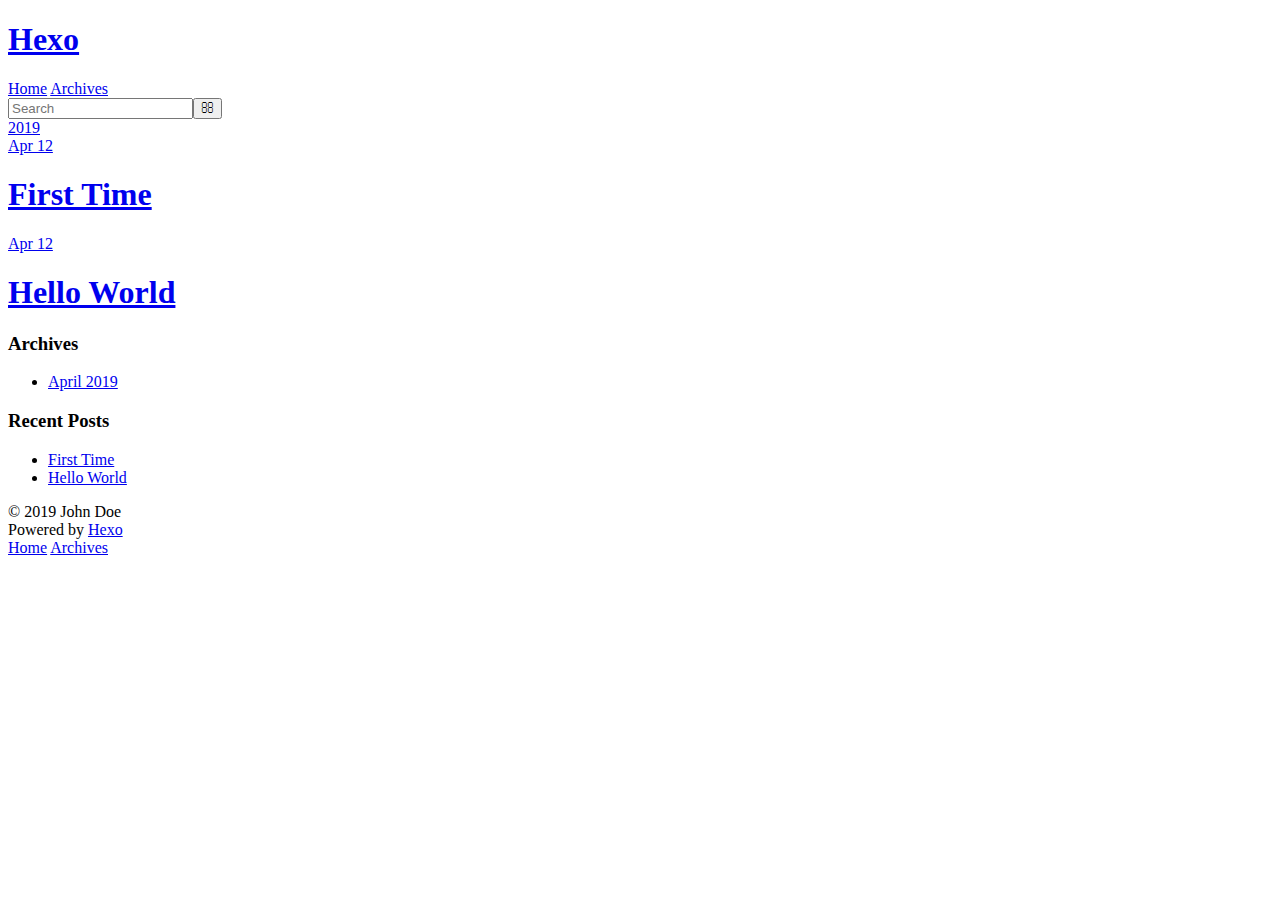
==== commit 410d73a8: "Site updated: 2019-04-15 08:47:50" ====
--- a/archives/index.html
+++ b/archives/index.html
@@ -1,591 +1,193 @@
 <!DOCTYPE html>
-
-
+<html>
+<head><meta name="generator" content="Hexo 3.8.0">
+  <meta charset="utf-8">
+  
 
   
-
-
-<html class="theme-next pisces use-motion" lang="zh-Hans">
-<head><meta name="generator" content="Hexo 3.8.0">
-  <meta charset="UTF-8">
-<meta http-equiv="X-UA-Compatible" content="IE=edge">
-<meta name="viewport" content="width=device-width, initial-scale=1, maximum-scale=1">
-<meta name="theme-color" content="#222">
-
-
-
-
-
-
-
-
-
-<meta http-equiv="Cache-Control" content="no-transform">
-<meta http-equiv="Cache-Control" content="no-siteapp">
-
-
-
-
-
-
-
-
-
-
-
-
-
-
-
-
-  
-  
-  <link href="/lib/fancybox/source/jquery.fancybox.css?v=2.1.5" rel="stylesheet" type="text/css">
-
-
-
-
-
-
-
-<link href="/lib/font-awesome/css/font-awesome.min.css?v=4.6.2" rel="stylesheet" type="text/css">
-
-<link href="/css/main.css?v=5.1.4" rel="stylesheet" type="text/css">
-
-
-  <link rel="apple-touch-icon" sizes="180x180" href="/images/apple-touch-icon-next.png?v=5.1.4">
-
-
-  <link rel="icon" type="image/png" sizes="32x32" href="/images/favicon-32x32-next.png?v=5.1.4">
-
-
-  <link rel="icon" type="image/png" sizes="16x16" href="/images/favicon-16x16-next.png?v=5.1.4">
-
-
-  <link rel="mask-icon" href="/images/logo.svg?v=5.1.4" color="#222">
-
-
-
-
-
-  <meta name="keywords" content="Hexo, NexT">
-
-
-
-
-
-
-
-
-
-
-<meta property="og:type" content="website">
+  <title>Archives | Hexo</title>
+  <meta name="viewport" content="width=device-width, initial-scale=1, maximum-scale=1">
+  <meta property="og:type" content="website">
 <meta property="og:title" content="Hexo">
 <meta property="og:url" content="http://bigoneee.github.io/archives/index.html">
 <meta property="og:site_name" content="Hexo">
 <meta property="og:locale" content="zh-Hans">
 <meta name="twitter:card" content="summary">
 <meta name="twitter:title" content="Hexo">
+  
+    <link rel="alternate" href="/atom.xml" title="Hexo" type="application/atom+xml">
+  
+  
+    <link rel="icon" href="/favicon.png">
+  
+  
+    <link href="//fonts.googleapis.com/css?family=Source+Code+Pro" rel="stylesheet" type="text/css">
+  
+  <link rel="stylesheet" href="/css/style.css">
+</head>
+</html>
+<body>
+  <div id="container">
+    <div id="wrap">
+      <header id="header">
+  <div id="banner"></div>
+  <div id="header-outer" class="outer">
+    <div id="header-title" class="inner">
+      <h1 id="logo-wrap">
+        <a href="/" id="logo">Hexo</a>
+      </h1>
+      
+    </div>
+    <div id="header-inner" class="inner">
+      <nav id="main-nav">
+        <a id="main-nav-toggle" class="nav-icon"></a>
+        
+          <a class="main-nav-link" href="/">Home</a>
+        
+          <a class="main-nav-link" href="/archives">Archives</a>
+        
+      </nav>
+      <nav id="sub-nav">
+        
+          <a id="nav-rss-link" class="nav-icon" href="/atom.xml" title="RSS Feed"></a>
+        
+        <a id="nav-search-btn" class="nav-icon" title="Search"></a>
+      </nav>
+      <div id="search-form-wrap">
+        <form action="//google.com/search" method="get" accept-charset="UTF-8" class="search-form"><input type="search" name="q" class="search-form-input" placeholder="Search"><button type="submit" class="search-form-submit">&#xF002;</button><input type="hidden" name="sitesearch" value="http://bigoneee.github.io"></form>
+      </div>
+    </div>
+  </div>
+</header>
+      <div class="outer">
+        <section id="main">
+  
+  
+    
+    
+      
+      
+      <section class="archives-wrap">
+        <div class="archive-year-wrap">
+          <a href="/archives/2019" class="archive-year">2019</a>
+        </div>
+        <div class="archives">
+    
+    <article class="archive-article archive-type-post">
+  <div class="archive-article-inner">
+    <header class="archive-article-header">
+      <a href="/2019/04/12/First-Time/" class="archive-article-date">
+  <time datetime="2019-04-12T07:15:04.000Z" itemprop="datePublished">Apr 12</time>
+</a>
+      
+  
+    <h1 itemprop="name">
+      <a class="archive-article-title" href="/2019/04/12/First-Time/">First Time</a>
+    </h1>
+  
+
+    </header>
+  </div>
+</article>
+  
+    
+    
+    <article class="archive-article archive-type-post">
+  <div class="archive-article-inner">
+    <header class="archive-article-header">
+      <a href="/2019/04/12/hello-world/" class="archive-article-date">
+  <time datetime="2019-04-12T06:28:38.842Z" itemprop="datePublished">Apr 12</time>
+</a>
+      
+  
+    <h1 itemprop="name">
+      <a class="archive-article-title" href="/2019/04/12/hello-world/">Hello World</a>
+    </h1>
+  
+
+    </header>
+  </div>
+</article>
+  
+  
+    </div></section>
+  
+
+
+</section>
+        
+          <aside id="sidebar">
+  
+    
+
+  
+    
+
+  
+    
+  
+    
+  <div class="widget-wrap">
+    <h3 class="widget-title">Archives</h3>
+    <div class="widget">
+      <ul class="archive-list"><li class="archive-list-item"><a class="archive-list-link" href="/archives/2019/04/">April 2019</a></li></ul>
+    </div>
+  </div>
+
+
+  
+    
+  <div class="widget-wrap">
+    <h3 class="widget-title">Recent Posts</h3>
+    <div class="widget">
+      <ul>
+        
+          <li>
+            <a href="/2019/04/12/First-Time/">First Time</a>
+          </li>
+        
+          <li>
+            <a href="/2019/04/12/hello-world/">Hello World</a>
+          </li>
+        
+      </ul>
+    </div>
+  </div>
+
+  
+</aside>
+        
+      </div>
+      <footer id="footer">
+  
+  <div class="outer">
+    <div id="footer-info" class="inner">
+      &copy; 2019 John Doe<br>
+      Powered by <a href="http://hexo.io/" target="_blank">Hexo</a>
+    </div>
+  </div>
+</footer>
+    </div>
+    <nav id="mobile-nav">
+  
+    <a href="/" class="mobile-nav-link">Home</a>
+  
+    <a href="/archives" class="mobile-nav-link">Archives</a>
+  
+</nav>
+    
+
+<script src="//ajax.googleapis.com/ajax/libs/jquery/2.0.3/jquery.min.js"></script>
+
+
+  <link rel="stylesheet" href="/fancybox/jquery.fancybox.css">
+  <script src="/fancybox/jquery.fancybox.pack.js"></script>
+
+
+<script src="/js/script.js"></script>
 
 
 
-<script type="text/javascript" id="hexo.configurations">
-  var NexT = window.NexT || {};
-  var CONFIG = {
-    root: '/',
-    scheme: 'Pisces',
-    version: '5.1.4',
-    sidebar: {"position":"left","display":"post","offset":12,"b2t":false,"scrollpercent":false,"onmobile":false},
-    fancybox: true,
-    tabs: true,
-    motion: {"enable":true,"async":false,"transition":{"post_block":"fadeIn","post_header":"slideDownIn","post_body":"slideDownIn","coll_header":"slideLeftIn","sidebar":"slideUpIn"}},
-    duoshuo: {
-      userId: '0',
-      author: '博主'
-    },
-    algolia: {
-      applicationID: '',
-      apiKey: '',
-      indexName: '',
-      hits: {"per_page":10},
-      labels: {"input_placeholder":"Search for Posts","hits_empty":"We didn't find any results for the search: ${query}","hits_stats":"${hits} results found in ${time} ms"}
-    }
-  };
-</script>
-
-
-
-  <link rel="canonical" href="http://bigoneee.github.io/archives/">
-
-
-
-
-
-  <title>归档 | Hexo</title>
-  
-
-
-
-
-
-
-
-
-</head>
-
-<body itemscope itemtype="http://schema.org/WebPage" lang="zh-Hans">
-
-  
-  
-    
-  
-
-  <div class="container sidebar-position-left page-archive">
-    <div class="headband"></div>
-
-    <header id="header" class="header" itemscope itemtype="http://schema.org/WPHeader">
-      <div class="header-inner"><div class="site-brand-wrapper">
-  <div class="site-meta ">
-    
-
-    <div class="custom-logo-site-title">
-      <a href="/" class="brand" rel="start">
-        <span class="logo-line-before"><i></i></span>
-        <span class="site-title">Hexo</span>
-        <span class="logo-line-after"><i></i></span>
-      </a>
-    </div>
-      
-        <p class="site-subtitle"></p>
-      
   </div>
-
-  <div class="site-nav-toggle">
-    <button>
-      <span class="btn-bar"></span>
-      <span class="btn-bar"></span>
-      <span class="btn-bar"></span>
-    </button>
-  </div>
-</div>
-
-<nav class="site-nav">
-  
-
-  
-    <ul id="menu" class="menu">
-      
-        
-        <li class="menu-item menu-item-home">
-          <a href="/" rel="section">
-            
-              <i class="menu-item-icon fa fa-fw fa-home"></i> <br>
-            
-            首页
-          </a>
-        </li>
-      
-        
-        <li class="menu-item menu-item-archives">
-          <a href="/archives/" rel="section">
-            
-              <i class="menu-item-icon fa fa-fw fa-archive"></i> <br>
-            
-            归档
-          </a>
-        </li>
-      
-
-      
-    </ul>
-  
-
-  
-</nav>
-
-
-
- </div>
-    </header>
-
-    <main id="main" class="main">
-      <div class="main-inner">
-        <div class="content-wrap">
-          <div id="content" class="content">
-            
-
-  
-  
-  
-  <div class="post-block archive">
-    <div id="posts" class="posts-collapse">
-      <span class="archive-move-on"></span>
-
-      <span class="archive-page-counter">
-        
-        
-        
-          
-        
-        嗯..! 目前共计 2 篇日志。 继续努力。
-      </span>
-
-      
-
-        
-        
-        
-
-        
-          
-          <div class="collection-title">
-            <h1 class="archive-year" id="archive-year-2019">2019</h1>
-          </div>
-        
-        
-
-        
-
-  <article class="post post-type-normal" itemscope itemtype="http://schema.org/Article">
-    <header class="post-header">
-
-      <h2 class="post-title">
-        
-            <a class="post-title-link" href="/2019/04/12/First-Time/" itemprop="url">
-              
-                <span itemprop="name">First Time</span>
-              
-            </a>
-        
-      </h2>
-
-      <div class="post-meta">
-        <time class="post-time" itemprop="dateCreated" datetime="2019-04-12T15:15:04+08:00" content="2019-04-12">
-          04-12
-        </time>
-      </div>
-
-    </header>
-  </article>
-
-
-
-      
-
-        
-        
-        
-
-        
-        
-
-        
-
-  <article class="post post-type-normal" itemscope itemtype="http://schema.org/Article">
-    <header class="post-header">
-
-      <h2 class="post-title">
-        
-            <a class="post-title-link" href="/2019/04/12/hello-world/" itemprop="url">
-              
-                <span itemprop="name">Hello World</span>
-              
-            </a>
-        
-      </h2>
-
-      <div class="post-meta">
-        <time class="post-time" itemprop="dateCreated" datetime="2019-04-12T14:28:38+08:00" content="2019-04-12">
-          04-12
-        </time>
-      </div>
-
-    </header>
-  </article>
-
-
-
-      
-
-    </div>
-  </div>
-  
-  
-  
-
-  
-
-
-
-          </div>
-          
-
-
-          
-
-        </div>
-        
-          
-  
-  <div class="sidebar-toggle">
-    <div class="sidebar-toggle-line-wrap">
-      <span class="sidebar-toggle-line sidebar-toggle-line-first"></span>
-      <span class="sidebar-toggle-line sidebar-toggle-line-middle"></span>
-      <span class="sidebar-toggle-line sidebar-toggle-line-last"></span>
-    </div>
-  </div>
-
-  <aside id="sidebar" class="sidebar">
-    
-    <div class="sidebar-inner">
-
-      
-
-      
-
-      <section class="site-overview-wrap sidebar-panel sidebar-panel-active">
-        <div class="site-overview">
-          <div class="site-author motion-element" itemprop="author" itemscope itemtype="http://schema.org/Person">
-            
-              <p class="site-author-name" itemprop="name">John Doe</p>
-              <p class="site-description motion-element" itemprop="description"></p>
-          </div>
-
-          <nav class="site-state motion-element">
-
-            
-              <div class="site-state-item site-state-posts">
-              
-                <a href="/archives/">
-              
-                  <span class="site-state-item-count">2</span>
-                  <span class="site-state-item-name">日志</span>
-                </a>
-              </div>
-            
-
-            
-
-            
-
-          </nav>
-
-          
-
-          
-
-          
-          
-
-          
-          
-
-          
-
-        </div>
-      </section>
-
-      
-
-      
-
-    </div>
-  </aside>
-
-
-        
-      </div>
-    </main>
-
-    <footer id="footer" class="footer">
-      <div class="footer-inner">
-        <div class="copyright">&copy; <span itemprop="copyrightYear">2019</span>
-  <span class="with-love">
-    <i class="fa fa-user"></i>
-  </span>
-  <span class="author" itemprop="copyrightHolder">John Doe</span>
-
-  
-</div>
-
-
-  <div class="powered-by">由 <a class="theme-link" target="_blank" href="https://hexo.io">Hexo</a> 强力驱动</div>
-
-
-
-  <span class="post-meta-divider">|</span>
-
-
-
-  <div class="theme-info">主题 &mdash; <a class="theme-link" target="_blank" href="https://github.com/iissnan/hexo-theme-next">NexT.Pisces</a> v5.1.4</div>
-
-
-
-
-        
-
-
-
-
-
-
-
-        
-      </div>
-    </footer>
-
-    
-      <div class="back-to-top">
-        <i class="fa fa-arrow-up"></i>
-        
-      </div>
-    
-
-    
-
-  </div>
-
-  
-
-<script type="text/javascript">
-  if (Object.prototype.toString.call(window.Promise) !== '[object Function]') {
-    window.Promise = null;
-  }
-</script>
-
-
-
-
-
-
-
-
-
-  
-
-
-
-
-
-
-
-
-
-
-
-
-  
-  
-    <script type="text/javascript" src="/lib/jquery/index.js?v=2.1.3"></script>
-  
-
-  
-  
-    <script type="text/javascript" src="/lib/fastclick/lib/fastclick.min.js?v=1.0.6"></script>
-  
-
-  
-  
-    <script type="text/javascript" src="/lib/jquery_lazyload/jquery.lazyload.js?v=1.9.7"></script>
-  
-
-  
-  
-    <script type="text/javascript" src="/lib/velocity/velocity.min.js?v=1.2.1"></script>
-  
-
-  
-  
-    <script type="text/javascript" src="/lib/velocity/velocity.ui.min.js?v=1.2.1"></script>
-  
-
-  
-  
-    <script type="text/javascript" src="/lib/fancybox/source/jquery.fancybox.pack.js?v=2.1.5"></script>
-  
-
-
-  
-
-
-  <script type="text/javascript" src="/js/src/utils.js?v=5.1.4"></script>
-
-  <script type="text/javascript" src="/js/src/motion.js?v=5.1.4"></script>
-
-
-
-  
-  
-
-
-  <script type="text/javascript" src="/js/src/affix.js?v=5.1.4"></script>
-
-  <script type="text/javascript" src="/js/src/schemes/pisces.js?v=5.1.4"></script>
-
-
-
-  
-
-  
-
-
-  <script type="text/javascript" src="/js/src/bootstrap.js?v=5.1.4"></script>
-
-
-
-  
-
-
-  
-
-
-
-
-	
-
-
-
-
-
-  
-
-
-
-
-
-  
-
-
-
-
-
-
-
-
-
-
-
-
-  
-
-
-
-
-
-  
-
-  
-
-  
-
-  
-  
-
-  
-
-  
-
-  
-
 </body>
-</html>
+</html>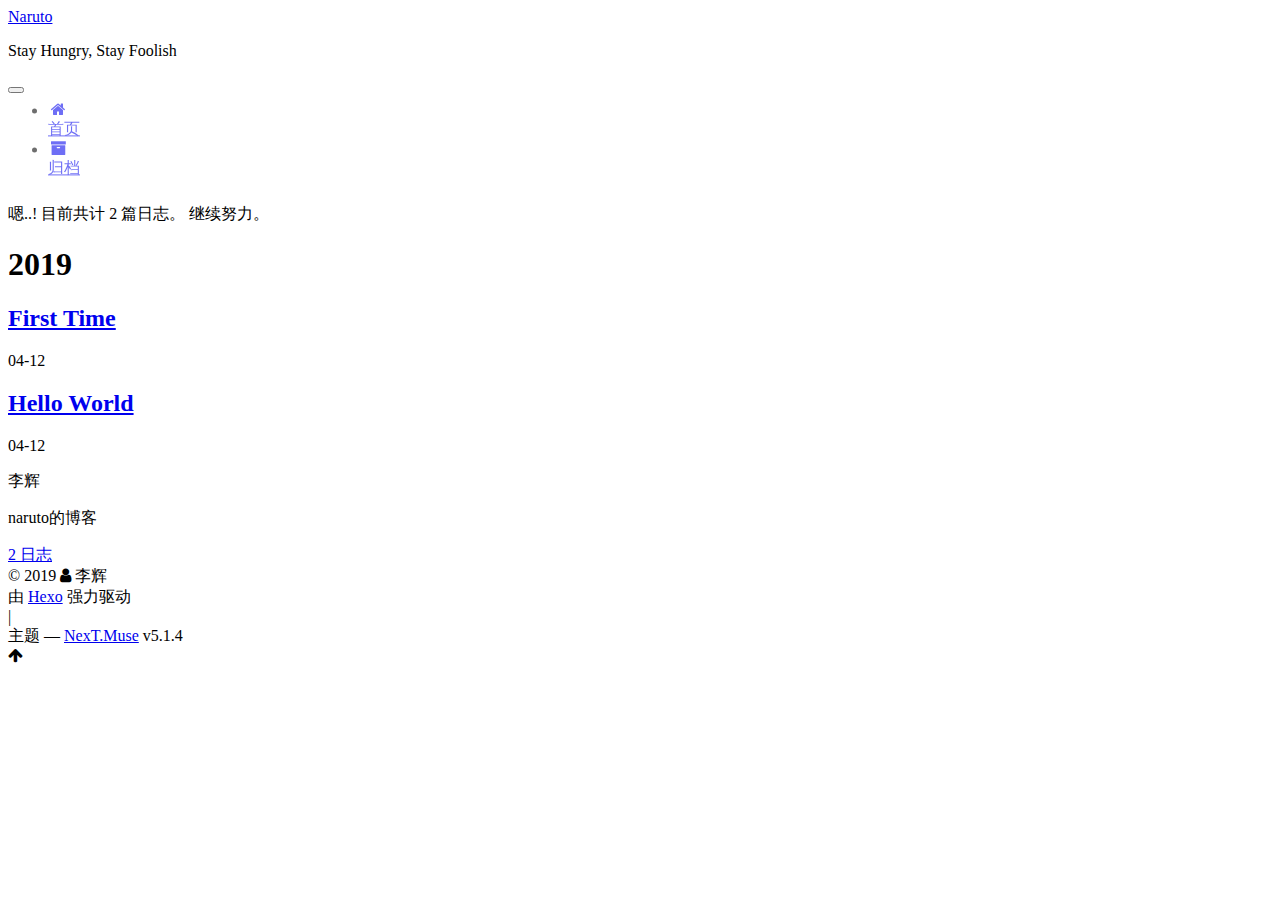
==== commit 8668f9fd: "Site updated: 2019-05-06 13:03:50" ====
--- a/archives/index.html
+++ b/archives/index.html
@@ -1,193 +1,588 @@
 <!DOCTYPE html>
-<html>
+
+
+
+  
+
+
+<html class="theme-next muse use-motion" lang="zh-Hans">
 <head><meta name="generator" content="Hexo 3.8.0">
-  <meta charset="utf-8">
-  
-
-  
-  <title>Archives | Hexo</title>
-  <meta name="viewport" content="width=device-width, initial-scale=1, maximum-scale=1">
-  <meta property="og:type" content="website">
-<meta property="og:title" content="Hexo">
+  <meta charset="UTF-8">
+<meta http-equiv="X-UA-Compatible" content="IE=edge">
+<meta name="viewport" content="width=device-width, initial-scale=1, maximum-scale=1">
+<meta name="theme-color" content="#222">
+
+
+
+
+
+
+
+
+
+<meta http-equiv="Cache-Control" content="no-transform">
+<meta http-equiv="Cache-Control" content="no-siteapp">
+
+
+
+
+
+
+
+
+
+
+
+
+
+
+
+
+  
+  
+  <link href="/lib/fancybox/source/jquery.fancybox.css?v=2.1.5" rel="stylesheet" type="text/css">
+
+
+
+
+
+
+
+<link href="/lib/font-awesome/css/font-awesome.min.css?v=4.6.2" rel="stylesheet" type="text/css">
+
+<link href="/css/main.css?v=5.1.4" rel="stylesheet" type="text/css">
+
+
+  <link rel="apple-touch-icon" sizes="180x180" href="/images/apple-touch-icon-next.png?v=5.1.4">
+
+
+  <link rel="icon" type="image/png" sizes="32x32" href="/images/favicon-32x32-next.png?v=5.1.4">
+
+
+  <link rel="icon" type="image/png" sizes="16x16" href="/images/favicon-16x16-next.png?v=5.1.4">
+
+
+  <link rel="mask-icon" href="/images/logo.svg?v=5.1.4" color="#222">
+
+
+
+
+
+  <meta name="keywords" content="Hexo, NexT">
+
+
+
+
+
+
+
+
+
+
+<meta name="description" content="naruto的博客">
+<meta name="keywords" content="Naruto">
+<meta property="og:type" content="website">
+<meta property="og:title" content="Naruto">
 <meta property="og:url" content="http://bigoneee.github.io/archives/index.html">
-<meta property="og:site_name" content="Hexo">
+<meta property="og:site_name" content="Naruto">
+<meta property="og:description" content="naruto的博客">
 <meta property="og:locale" content="zh-Hans">
 <meta name="twitter:card" content="summary">
-<meta name="twitter:title" content="Hexo">
-  
-    <link rel="alternate" href="/atom.xml" title="Hexo" type="application/atom+xml">
-  
-  
-    <link rel="icon" href="/favicon.png">
-  
-  
-    <link href="//fonts.googleapis.com/css?family=Source+Code+Pro" rel="stylesheet" type="text/css">
-  
-  <link rel="stylesheet" href="/css/style.css">
+<meta name="twitter:title" content="Naruto">
+<meta name="twitter:description" content="naruto的博客">
+
+
+
+<script type="text/javascript" id="hexo.configurations">
+  var NexT = window.NexT || {};
+  var CONFIG = {
+    root: '/',
+    scheme: 'Muse',
+    version: '5.1.4',
+    sidebar: {"position":"left","display":"post","offset":12,"b2t":false,"scrollpercent":false,"onmobile":false},
+    fancybox: true,
+    tabs: true,
+    motion: {"enable":true,"async":false,"transition":{"post_block":"fadeIn","post_header":"slideDownIn","post_body":"slideDownIn","coll_header":"slideLeftIn","sidebar":"slideUpIn"}},
+    duoshuo: {
+      userId: '0',
+      author: '博主'
+    },
+    algolia: {
+      applicationID: '',
+      apiKey: '',
+      indexName: '',
+      hits: {"per_page":10},
+      labels: {"input_placeholder":"Search for Posts","hits_empty":"We didn't find any results for the search: ${query}","hits_stats":"${hits} results found in ${time} ms"}
+    }
+  };
+</script>
+
+
+
+  <link rel="canonical" href="http://bigoneee.github.io/archives/">
+
+
+
+
+
+  <title>归档 | Naruto</title>
+  
+
+
+
+
+
+
+
+
 </head>
-</html>
-<body>
-  <div id="container">
-    <div id="wrap">
-      <header id="header">
-  <div id="banner"></div>
-  <div id="header-outer" class="outer">
-    <div id="header-title" class="inner">
-      <h1 id="logo-wrap">
-        <a href="/" id="logo">Hexo</a>
-      </h1>
-      
+
+<body itemscope itemtype="http://schema.org/WebPage" lang="zh-Hans">
+
+  
+  
+    
+  
+
+  <div class="container sidebar-position-left page-archive">
+    <div class="headband"></div>
+
+    <header id="header" class="header" itemscope itemtype="http://schema.org/WPHeader">
+      <div class="header-inner"><div class="site-brand-wrapper">
+  <div class="site-meta ">
+    
+
+    <div class="custom-logo-site-title">
+      <a href="/" class="brand" rel="start">
+        <span class="logo-line-before"><i></i></span>
+        <span class="site-title">Naruto</span>
+        <span class="logo-line-after"><i></i></span>
+      </a>
     </div>
-    <div id="header-inner" class="inner">
-      <nav id="main-nav">
-        <a id="main-nav-toggle" class="nav-icon"></a>
-        
-          <a class="main-nav-link" href="/">Home</a>
-        
-          <a class="main-nav-link" href="/archives">Archives</a>
-        
-      </nav>
-      <nav id="sub-nav">
-        
-          <a id="nav-rss-link" class="nav-icon" href="/atom.xml" title="RSS Feed"></a>
-        
-        <a id="nav-search-btn" class="nav-icon" title="Search"></a>
-      </nav>
-      <div id="search-form-wrap">
-        <form action="//google.com/search" method="get" accept-charset="UTF-8" class="search-form"><input type="search" name="q" class="search-form-input" placeholder="Search"><button type="submit" class="search-form-submit">&#xF002;</button><input type="hidden" name="sitesearch" value="http://bigoneee.github.io"></form>
+      
+        <p class="site-subtitle">Stay Hungry, Stay Foolish</p>
+      
+  </div>
+
+  <div class="site-nav-toggle">
+    <button>
+      <span class="btn-bar"></span>
+      <span class="btn-bar"></span>
+      <span class="btn-bar"></span>
+    </button>
+  </div>
+</div>
+
+<nav class="site-nav">
+  
+
+  
+    <ul id="menu" class="menu">
+      
+        
+        <li class="menu-item menu-item-home">
+          <a href="/" rel="section">
+            
+              <i class="menu-item-icon fa fa-fw fa-home"></i> <br>
+            
+            首页
+          </a>
+        </li>
+      
+        
+        <li class="menu-item menu-item-archives">
+          <a href="/archives/" rel="section">
+            
+              <i class="menu-item-icon fa fa-fw fa-archive"></i> <br>
+            
+            归档
+          </a>
+        </li>
+      
+
+      
+    </ul>
+  
+
+  
+</nav>
+
+
+
+ </div>
+    </header>
+
+    <main id="main" class="main">
+      <div class="main-inner">
+        <div class="content-wrap">
+          <div id="content" class="content">
+            
+
+  
+  
+  
+  <div class="post-block archive">
+    <div id="posts" class="posts-collapse">
+      <span class="archive-move-on"></span>
+
+      <span class="archive-page-counter">
+        
+        
+        
+          
+        
+        嗯..! 目前共计 2 篇日志。 继续努力。
+      </span>
+
+      
+
+        
+        
+        
+
+        
+          
+          <div class="collection-title">
+            <h1 class="archive-year" id="archive-year-2019">2019</h1>
+          </div>
+        
+        
+
+        
+
+  <article class="post post-type-normal" itemscope itemtype="http://schema.org/Article">
+    <header class="post-header">
+
+      <h2 class="post-title">
+        
+            <a class="post-title-link" href="/First-Time/" itemprop="url">
+              
+                <span itemprop="name">First Time</span>
+              
+            </a>
+        
+      </h2>
+
+      <div class="post-meta">
+        <time class="post-time" itemprop="dateCreated" datetime="2019-04-12T15:15:04+08:00" content="2019-04-12">
+          04-12
+        </time>
       </div>
+
+    </header>
+  </article>
+
+
+
+      
+
+        
+        
+        
+
+        
+        
+
+        
+
+  <article class="post post-type-normal" itemscope itemtype="http://schema.org/Article">
+    <header class="post-header">
+
+      <h2 class="post-title">
+        
+            <a class="post-title-link" href="/hello-world/" itemprop="url">
+              
+                <span itemprop="name">Hello World</span>
+              
+            </a>
+        
+      </h2>
+
+      <div class="post-meta">
+        <time class="post-time" itemprop="dateCreated" datetime="2019-04-12T14:28:38+08:00" content="2019-04-12">
+          04-12
+        </time>
+      </div>
+
+    </header>
+  </article>
+
+
+
+      
+
     </div>
   </div>
-</header>
-      <div class="outer">
-        <section id="main">
-  
-  
-    
-    
-      
-      
-      <section class="archives-wrap">
-        <div class="archive-year-wrap">
-          <a href="/archives/2019" class="archive-year">2019</a>
+  
+  
+  
+
+  
+
+
+
+          </div>
+          
+
+
+          
+
         </div>
-        <div class="archives">
-    
-    <article class="archive-article archive-type-post">
-  <div class="archive-article-inner">
-    <header class="archive-article-header">
-      <a href="/2019/04/12/First-Time/" class="archive-article-date">
-  <time datetime="2019-04-12T07:15:04.000Z" itemprop="datePublished">Apr 12</time>
-</a>
-      
-  
-    <h1 itemprop="name">
-      <a class="archive-article-title" href="/2019/04/12/First-Time/">First Time</a>
-    </h1>
-  
-
-    </header>
-  </div>
-</article>
-  
-    
-    
-    <article class="archive-article archive-type-post">
-  <div class="archive-article-inner">
-    <header class="archive-article-header">
-      <a href="/2019/04/12/hello-world/" class="archive-article-date">
-  <time datetime="2019-04-12T06:28:38.842Z" itemprop="datePublished">Apr 12</time>
-</a>
-      
-  
-    <h1 itemprop="name">
-      <a class="archive-article-title" href="/2019/04/12/hello-world/">Hello World</a>
-    </h1>
-  
-
-    </header>
-  </div>
-</article>
-  
-  
-    </div></section>
-  
-
-
-</section>
-        
-          <aside id="sidebar">
-  
-    
-
-  
-    
-
-  
-    
-  
-    
-  <div class="widget-wrap">
-    <h3 class="widget-title">Archives</h3>
-    <div class="widget">
-      <ul class="archive-list"><li class="archive-list-item"><a class="archive-list-link" href="/archives/2019/04/">April 2019</a></li></ul>
+        
+          
+  
+  <div class="sidebar-toggle">
+    <div class="sidebar-toggle-line-wrap">
+      <span class="sidebar-toggle-line sidebar-toggle-line-first"></span>
+      <span class="sidebar-toggle-line sidebar-toggle-line-middle"></span>
+      <span class="sidebar-toggle-line sidebar-toggle-line-last"></span>
     </div>
   </div>
 
-
-  
+  <aside id="sidebar" class="sidebar">
     
-  <div class="widget-wrap">
-    <h3 class="widget-title">Recent Posts</h3>
-    <div class="widget">
-      <ul>
-        
-          <li>
-            <a href="/2019/04/12/First-Time/">First Time</a>
-          </li>
-        
-          <li>
-            <a href="/2019/04/12/hello-world/">Hello World</a>
-          </li>
-        
-      </ul>
+    <div class="sidebar-inner">
+
+      
+
+      
+
+      <section class="site-overview-wrap sidebar-panel sidebar-panel-active">
+        <div class="site-overview">
+          <div class="site-author motion-element" itemprop="author" itemscope itemtype="http://schema.org/Person">
+            
+              <p class="site-author-name" itemprop="name">李辉</p>
+              <p class="site-description motion-element" itemprop="description">naruto的博客</p>
+          </div>
+
+          <nav class="site-state motion-element">
+
+            
+              <div class="site-state-item site-state-posts">
+              
+                <a href="/archives/">
+              
+                  <span class="site-state-item-count">2</span>
+                  <span class="site-state-item-name">日志</span>
+                </a>
+              </div>
+            
+
+            
+
+            
+
+          </nav>
+
+          
+
+          
+
+          
+          
+
+          
+          
+
+          
+
+        </div>
+      </section>
+
+      
+
+      
+
     </div>
+  </aside>
+
+
+        
+      </div>
+    </main>
+
+    <footer id="footer" class="footer">
+      <div class="footer-inner">
+        <div class="copyright">&copy; <span itemprop="copyrightYear">2019</span>
+  <span class="with-love">
+    <i class="fa fa-user"></i>
+  </span>
+  <span class="author" itemprop="copyrightHolder">李辉</span>
+
+  
+</div>
+
+
+  <div class="powered-by">由 <a class="theme-link" target="_blank" href="https://hexo.io">Hexo</a> 强力驱动</div>
+
+
+
+  <span class="post-meta-divider">|</span>
+
+
+
+  <div class="theme-info">主题 &mdash; <a class="theme-link" target="_blank" href="https://github.com/iissnan/hexo-theme-next">NexT.Muse</a> v5.1.4</div>
+
+
+
+
+        
+
+
+
+
+
+
+
+        
+      </div>
+    </footer>
+
+    
+      <div class="back-to-top">
+        <i class="fa fa-arrow-up"></i>
+        
+      </div>
+    
+
+    
+
   </div>
 
   
-</aside>
-        
-      </div>
-      <footer id="footer">
-  
-  <div class="outer">
-    <div id="footer-info" class="inner">
-      &copy; 2019 John Doe<br>
-      Powered by <a href="http://hexo.io/" target="_blank">Hexo</a>
-    </div>
-  </div>
-</footer>
-    </div>
-    <nav id="mobile-nav">
-  
-    <a href="/" class="mobile-nav-link">Home</a>
-  
-    <a href="/archives" class="mobile-nav-link">Archives</a>
-  
-</nav>
-    
-
-<script src="//ajax.googleapis.com/ajax/libs/jquery/2.0.3/jquery.min.js"></script>
-
-
-  <link rel="stylesheet" href="/fancybox/jquery.fancybox.css">
-  <script src="/fancybox/jquery.fancybox.pack.js"></script>
-
-
-<script src="/js/script.js"></script>
-
-
-
-  </div>
+
+<script type="text/javascript">
+  if (Object.prototype.toString.call(window.Promise) !== '[object Function]') {
+    window.Promise = null;
+  }
+</script>
+
+
+
+
+
+
+
+
+
+  
+
+
+
+
+
+
+
+
+
+
+
+
+  
+  
+    <script type="text/javascript" src="/lib/jquery/index.js?v=2.1.3"></script>
+  
+
+  
+  
+    <script type="text/javascript" src="/lib/fastclick/lib/fastclick.min.js?v=1.0.6"></script>
+  
+
+  
+  
+    <script type="text/javascript" src="/lib/jquery_lazyload/jquery.lazyload.js?v=1.9.7"></script>
+  
+
+  
+  
+    <script type="text/javascript" src="/lib/velocity/velocity.min.js?v=1.2.1"></script>
+  
+
+  
+  
+    <script type="text/javascript" src="/lib/velocity/velocity.ui.min.js?v=1.2.1"></script>
+  
+
+  
+  
+    <script type="text/javascript" src="/lib/fancybox/source/jquery.fancybox.pack.js?v=2.1.5"></script>
+  
+
+
+  
+
+
+  <script type="text/javascript" src="/js/src/utils.js?v=5.1.4"></script>
+
+  <script type="text/javascript" src="/js/src/motion.js?v=5.1.4"></script>
+
+
+
+  
+  
+
+  
+
+  
+
+
+  <script type="text/javascript" src="/js/src/bootstrap.js?v=5.1.4"></script>
+
+
+
+  
+
+
+  
+
+
+
+
+	
+
+
+
+
+
+  
+
+
+
+
+
+  
+
+
+
+
+
+
+
+
+
+
+
+
+  
+
+
+
+
+
+  
+
+  
+
+  
+
+  
+  
+
+  
+
+  
+
+  
+
 </body>
-</html>+</html>
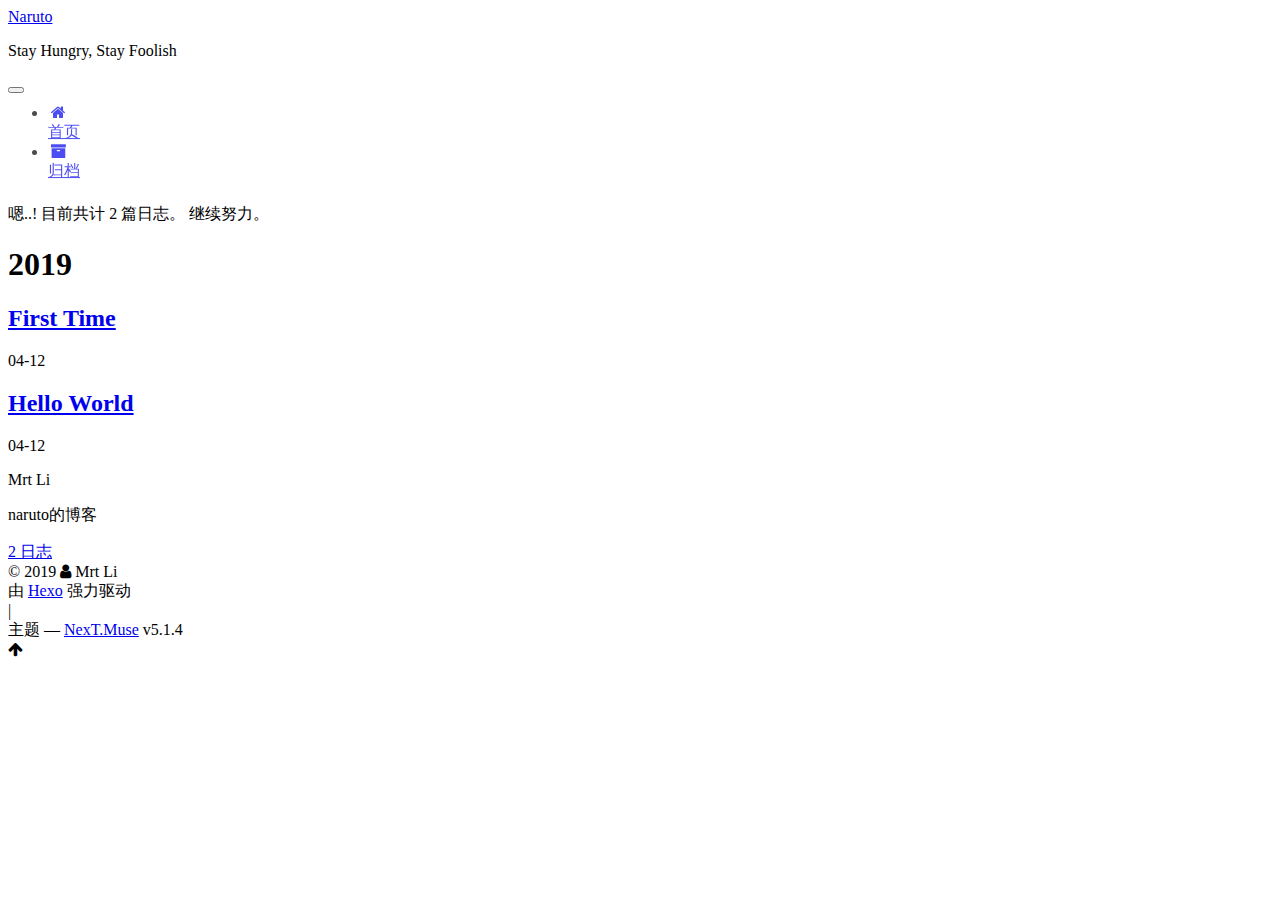
==== commit 8067551b: "Site updated: 2019-05-07 09:45:24" ====
--- a/archives/index.html
+++ b/archives/index.html
@@ -351,7 +351,7 @@
         <div class="site-overview">
           <div class="site-author motion-element" itemprop="author" itemscope itemtype="http://schema.org/Person">
             
-              <p class="site-author-name" itemprop="name">李辉</p>
+              <p class="site-author-name" itemprop="name">Mrt Li</p>
               <p class="site-description motion-element" itemprop="description">naruto的博客</p>
           </div>
 
@@ -407,7 +407,7 @@
   <span class="with-love">
     <i class="fa fa-user"></i>
   </span>
-  <span class="author" itemprop="copyrightHolder">李辉</span>
+  <span class="author" itemprop="copyrightHolder">Mrt Li</span>
 
   
 </div>
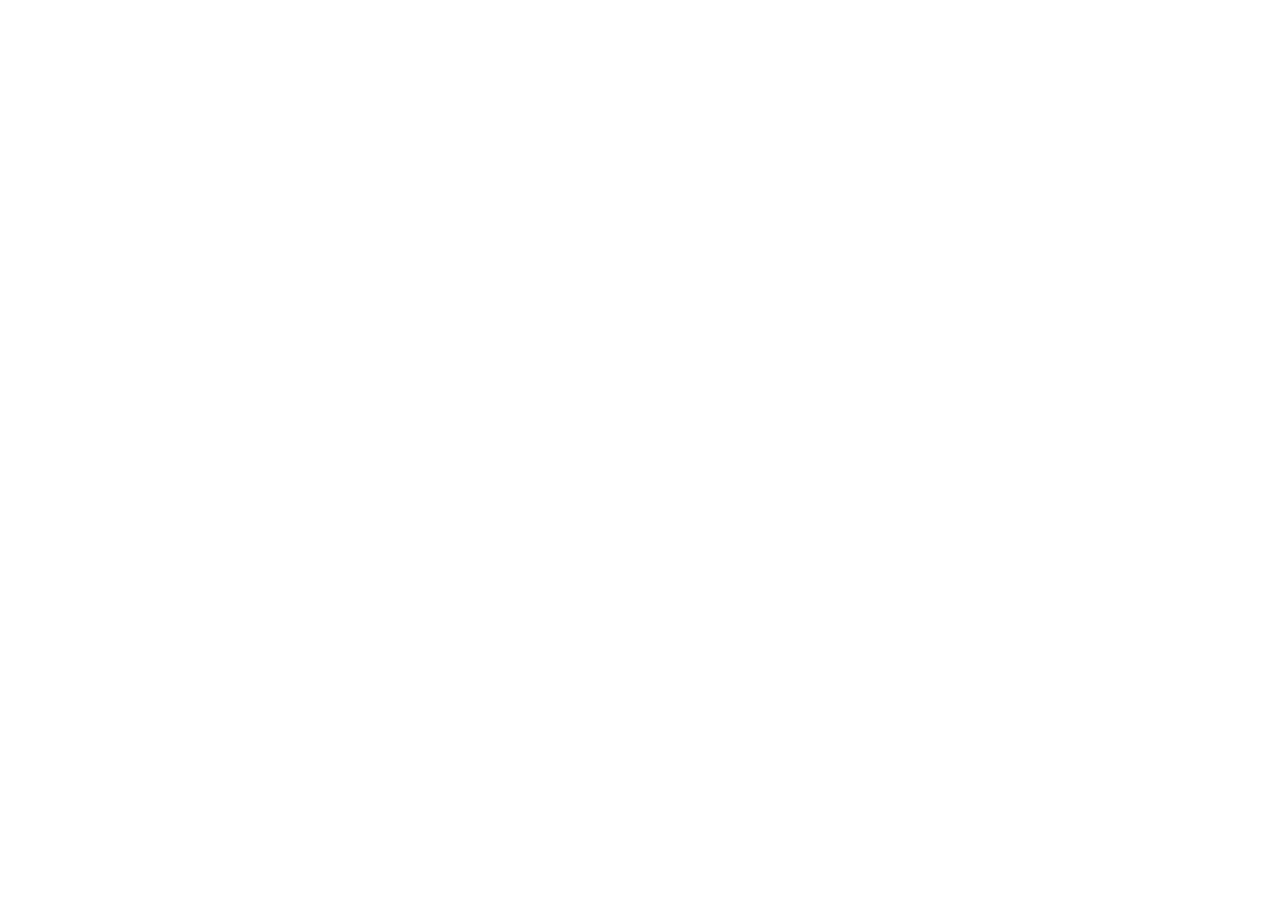
==== commit 2ddb281b: "Site updated: 2019-05-07 10:05:13" ====
--- a/archives/index.html
+++ b/archives/index.html
@@ -1,588 +1,617 @@
 <!DOCTYPE html>
-
-
-
-  
-
-
-<html class="theme-next muse use-motion" lang="zh-Hans">
+<html lang="zh-Hans">
+    <!-- title -->
+
+
+
+
+<!-- keywords -->
+
+
+
+
 <head><meta name="generator" content="Hexo 3.8.0">
-  <meta charset="UTF-8">
-<meta http-equiv="X-UA-Compatible" content="IE=edge">
-<meta name="viewport" content="width=device-width, initial-scale=1, maximum-scale=1">
-<meta name="theme-color" content="#222">
-
-
-
-
-
-
-
-
-
-<meta http-equiv="Cache-Control" content="no-transform">
-<meta http-equiv="Cache-Control" content="no-siteapp">
-
-
-
-
-
-
-
-
-
-
-
-
-
-
-
-
-  
-  
-  <link href="/lib/fancybox/source/jquery.fancybox.css?v=2.1.5" rel="stylesheet" type="text/css">
-
-
-
-
-
-
-
-<link href="/lib/font-awesome/css/font-awesome.min.css?v=4.6.2" rel="stylesheet" type="text/css">
-
-<link href="/css/main.css?v=5.1.4" rel="stylesheet" type="text/css">
-
-
-  <link rel="apple-touch-icon" sizes="180x180" href="/images/apple-touch-icon-next.png?v=5.1.4">
-
-
-  <link rel="icon" type="image/png" sizes="32x32" href="/images/favicon-32x32-next.png?v=5.1.4">
-
-
-  <link rel="icon" type="image/png" sizes="16x16" href="/images/favicon-16x16-next.png?v=5.1.4">
-
-
-  <link rel="mask-icon" href="/images/logo.svg?v=5.1.4" color="#222">
-
-
-
-
-
-  <meta name="keywords" content="Hexo, NexT">
-
-
-
-
-
-
-
-
-
-
-<meta name="description" content="naruto的博客">
-<meta name="keywords" content="Naruto">
-<meta property="og:type" content="website">
-<meta property="og:title" content="Naruto">
-<meta property="og:url" content="http://bigoneee.github.io/archives/index.html">
-<meta property="og:site_name" content="Naruto">
-<meta property="og:description" content="naruto的博客">
-<meta property="og:locale" content="zh-Hans">
-<meta name="twitter:card" content="summary">
-<meta name="twitter:title" content="Naruto">
-<meta name="twitter:description" content="naruto的博客">
-
-
-
-<script type="text/javascript" id="hexo.configurations">
-  var NexT = window.NexT || {};
-  var CONFIG = {
-    root: '/',
-    scheme: 'Muse',
-    version: '5.1.4',
-    sidebar: {"position":"left","display":"post","offset":12,"b2t":false,"scrollpercent":false,"onmobile":false},
-    fancybox: true,
-    tabs: true,
-    motion: {"enable":true,"async":false,"transition":{"post_block":"fadeIn","post_header":"slideDownIn","post_body":"slideDownIn","coll_header":"slideLeftIn","sidebar":"slideUpIn"}},
-    duoshuo: {
-      userId: '0',
-      author: '博主'
-    },
-    algolia: {
-      applicationID: '',
-      apiKey: '',
-      indexName: '',
-      hits: {"per_page":10},
-      labels: {"input_placeholder":"Search for Posts","hits_empty":"We didn't find any results for the search: ${query}","hits_stats":"${hits} results found in ${time} ms"}
-    }
-  };
+    <meta charset="utf-8">
+    <meta name="viewport" content="width=device-width, initial-scale=1.0, user-scalable=no">
+    <meta name="author" content="Mrt Li">
+    <meta name="renderer" content="webkit">
+    <meta name="copyright" content="Mrt Li">
+    
+    <meta name="keywords" content="hexo,hexo-theme,hexo-blog">
+    
+    <meta name="description" content="naruto的博客">
+    <meta http-equiv="Cache-control" content="no-cache">
+    <meta http-equiv="X-UA-Compatible" content="IE=edge,chrome=1">
+    <title>fi3ework&#39;s Studio</title>
+    <style type="text/css">
+    @font-face {
+        font-family: 'Oswald-Regular';
+        src: url("/font/Oswald-Regular.ttf");
+    }
+
+    body {
+        margin: 0;
+    }
+
+    header,
+    footer,
+    .back-top,
+    .sidebar,
+    .container,
+    .site-intro-meta,
+    .toc-wrapper {
+        display: none;
+    }
+
+    .site-intro {
+        position: relative;
+        z-index: 3;
+        width: 100%;
+        /* height: 50vh; */
+        overflow: hidden;
+    }
+
+    .site-intro-placeholder {
+        position: absolute;
+        z-index: -2;
+        top: 0;
+        left: 0;
+        width: calc(100% + 300px);
+        height: 100%;
+        background: repeating-linear-gradient(-45deg, #444 0, #444 80px, #333 80px, #333 160px);
+        background-position: center center;
+        transform: translate3d(-226px, 0, 0);
+        animation: gradient-move 2.5s ease-out 0s infinite;
+    }
+
+    @keyframes gradient-move {
+        0% {
+            transform: translate3d(-226px, 0, 0);
+        }
+        100% {
+            transform: translate3d(0, 0, 0);
+        }
+    }
+
+</style>
+
+    <link rel="preload" href="/css/style.css?v=20180824" as="style" onload="this.onload=null;this.rel='stylesheet'">
+    <link rel="stylesheet" href="/css/mobile.css?v=20180824" media="(max-width: 980px)">
+    
+    <link rel="preload" href="https://cdnjs.cloudflare.com/ajax/libs/fancybox/3.2.5/jquery.fancybox.min.css" as="style" onload="this.onload=null;this.rel='stylesheet'">
+    
+    <!-- /*! loadCSS. [c]2017 Filament Group, Inc. MIT License */
+/* This file is meant as a standalone workflow for
+- testing support for link[rel=preload]
+- enabling async CSS loading in browsers that do not support rel=preload
+- applying rel preload css once loaded, whether supported or not.
+*/ -->
+<script>
+(function( w ){
+	"use strict";
+	// rel=preload support test
+	if( !w.loadCSS ){
+		w.loadCSS = function(){};
+	}
+	// define on the loadCSS obj
+	var rp = loadCSS.relpreload = {};
+	// rel=preload feature support test
+	// runs once and returns a function for compat purposes
+	rp.support = (function(){
+		var ret;
+		try {
+			ret = w.document.createElement( "link" ).relList.supports( "preload" );
+		} catch (e) {
+			ret = false;
+		}
+		return function(){
+			return ret;
+		};
+	})();
+
+	// if preload isn't supported, get an asynchronous load by using a non-matching media attribute
+	// then change that media back to its intended value on load
+	rp.bindMediaToggle = function( link ){
+		// remember existing media attr for ultimate state, or default to 'all'
+		var finalMedia = link.media || "all";
+
+		function enableStylesheet(){
+			link.media = finalMedia;
+		}
+
+		// bind load handlers to enable media
+		if( link.addEventListener ){
+			link.addEventListener( "load", enableStylesheet );
+		} else if( link.attachEvent ){
+			link.attachEvent( "onload", enableStylesheet );
+		}
+
+		// Set rel and non-applicable media type to start an async request
+		// note: timeout allows this to happen async to let rendering continue in IE
+		setTimeout(function(){
+			link.rel = "stylesheet";
+			link.media = "only x";
+		});
+		// also enable media after 3 seconds,
+		// which will catch very old browsers (android 2.x, old firefox) that don't support onload on link
+		setTimeout( enableStylesheet, 3000 );
+	};
+
+	// loop through link elements in DOM
+	rp.poly = function(){
+		// double check this to prevent external calls from running
+		if( rp.support() ){
+			return;
+		}
+		var links = w.document.getElementsByTagName( "link" );
+		for( var i = 0; i < links.length; i++ ){
+			var link = links[ i ];
+			// qualify links to those with rel=preload and as=style attrs
+			if( link.rel === "preload" && link.getAttribute( "as" ) === "style" && !link.getAttribute( "data-loadcss" ) ){
+				// prevent rerunning on link
+				link.setAttribute( "data-loadcss", true );
+				// bind listeners to toggle media back
+				rp.bindMediaToggle( link );
+			}
+		}
+	};
+
+	// if unsupported, run the polyfill
+	if( !rp.support() ){
+		// run once at least
+		rp.poly();
+
+		// rerun poly on an interval until onload
+		var run = w.setInterval( rp.poly, 500 );
+		if( w.addEventListener ){
+			w.addEventListener( "load", function(){
+				rp.poly();
+				w.clearInterval( run );
+			} );
+		} else if( w.attachEvent ){
+			w.attachEvent( "onload", function(){
+				rp.poly();
+				w.clearInterval( run );
+			} );
+		}
+	}
+
+
+	// commonjs
+	if( typeof exports !== "undefined" ){
+		exports.loadCSS = loadCSS;
+	}
+	else {
+		w.loadCSS = loadCSS;
+	}
+}( typeof global !== "undefined" ? global : this ) );
 </script>
 
-
-
-  <link rel="canonical" href="http://bigoneee.github.io/archives/">
-
-
-
-
-
-  <title>归档 | Naruto</title>
-  
-
-
-
-
-
-
-
-
+    <link rel="icon" href="/assets/favicon.ico">
+    <link rel="preload" href="https://cdn.jsdelivr.net/npm/webfontloader@1.6.28/webfontloader.min.js" as="script">
+    <link rel="preload" href="https://cdn.jsdelivr.net/npm/jquery@3.3.1/dist/jquery.min.js" as="script">
+    <link rel="preload" href="/scripts/main.js" as="script">
+    <link rel="preload" as="font" href="/font/Oswald-Regular.ttf" crossorigin>
+    <link rel="preload" as="font" href="https://at.alicdn.com/t/font_327081_1dta1rlogw17zaor.woff" crossorigin>
+    
+    <!-- fancybox -->
+    <script src="https://cdnjs.cloudflare.com/ajax/libs/fancybox/3.2.5/jquery.fancybox.min.js" defer></script>
+    <!-- 百度统计  -->
+    
+    <!-- 谷歌统计  -->
+    
 </head>
 
-<body itemscope itemtype="http://schema.org/WebPage" lang="zh-Hans">
-
-  
-  
-    
-  
-
-  <div class="container sidebar-position-left page-archive">
-    <div class="headband"></div>
-
-    <header id="header" class="header" itemscope itemtype="http://schema.org/WPHeader">
-      <div class="header-inner"><div class="site-brand-wrapper">
-  <div class="site-meta ">
-    
-
-    <div class="custom-logo-site-title">
-      <a href="/" class="brand" rel="start">
-        <span class="logo-line-before"><i></i></span>
-        <span class="site-title">Naruto</span>
-        <span class="logo-line-after"><i></i></span>
-      </a>
-    </div>
-      
-        <p class="site-subtitle">Stay Hungry, Stay Foolish</p>
-      
+    
+    
+<header class="header">
+
+    <div class="read-progress"></div>
+    <div class="header-sidebar-menu">&#xe775;</div>
+    <!-- post页的toggle banner  -->
+    
+    <a class="home-link" href="/">fi3ework's Studio.</a>
+</header>
+    <div class="wrapper">
+        <div class="site-intro" style="
+
+
+
+
+
+
+">
+    
+    <!-- 主页  -->
+            
+    <div class="site-intro-placeholder"></div>
+    <div class="site-intro-img" style="background-image: url(/)"></div>
+    <div class="site-intro-meta">
+        <!-- 标题  -->
+        <h1 class="intro-title">
+            <!-- 主页  -->
+            
+        </h1>
+        <!-- 副标题 -->
+        <p class="intro-subtitle">
+            <!-- 主页副标题  -->
+            
+        </p>
+        <!-- 文章页meta -->
+        
+    </div>
+</div>
+        <script>
+ 
+  // get user agent
+  var browser = {
+    versions: function () {
+      var u = window.navigator.userAgent;
+      return {
+        userAgent: u,
+        trident: u.indexOf('Trident') > -1, //IE内核
+        presto: u.indexOf('Presto') > -1, //opera内核
+        webKit: u.indexOf('AppleWebKit') > -1, //苹果、谷歌内核
+        gecko: u.indexOf('Gecko') > -1 && u.indexOf('KHTML') == -1, //火狐内核
+        mobile: !!u.match(/AppleWebKit.*Mobile.*/), //是否为移动终端
+        ios: !!u.match(/\(i[^;]+;( U;)? CPU.+Mac OS X/), //ios终端
+        android: u.indexOf('Android') > -1 || u.indexOf('Linux') > -1, //android终端或者uc浏览器
+        iPhone: u.indexOf('iPhone') > -1 || u.indexOf('Mac') > -1, //是否为iPhone或者安卓QQ浏览器
+        iPad: u.indexOf('iPad') > -1, //是否为iPad
+        webApp: u.indexOf('Safari') == -1, //是否为web应用程序，没有头部与底部
+        weixin: u.indexOf('MicroMessenger') == -1, //是否为微信浏览器
+        uc: u.indexOf('UCBrowser') > -1 //是否为android下的UC浏览器
+      };
+    }()
+  }
+  console.log("userAgent:" + browser.versions.userAgent);
+
+  // callback
+  function fontLoaded() {
+    console.log('font loaded');
+    if (document.getElementsByClassName('site-intro-meta')) {
+      document.getElementsByClassName('intro-title')[0].classList.add('intro-fade-in');
+      document.getElementsByClassName('intro-subtitle')[0].classList.add('intro-fade-in');
+      var postIntros = document.getElementsByClassName('post-intros')[0]
+      if (postIntros) {
+        postIntros.classList.add('post-fade-in');
+      }
+    }
+  }
+
+  // UC不支持跨域，所以直接显示
+  function asyncCb(){
+    if (browser.versions.uc) {
+      console.log("UCBrowser");
+      fontLoaded();
+    } else {
+      WebFont.load({
+        custom: {
+          families: ['Oswald-Regular']
+        },
+        loading: function () {  //所有字体开始加载
+          // console.log('loading');
+        },
+        active: function () {  //所有字体已渲染
+          fontLoaded();
+        },
+        inactive: function () { //字体预加载失败，无效字体或浏览器不支持加载
+          console.log('inactive: timeout');
+          fontLoaded();
+        },
+        timeout: 5000 // Set the timeout to two seconds
+      });
+    }
+  }
+
+  function asyncErr(){
+    console.warn('script load from CDN failed, will load local script')
+  }
+
+  // load webfont-loader async, and add callback function
+  function async(u, cb, err) {
+    var d = document, t = 'script',
+      o = d.createElement(t),
+      s = d.getElementsByTagName(t)[0];
+    o.src = u;
+    if (cb) { o.addEventListener('load', function (e) { cb(null, e); }, false); }
+    if (err) { o.addEventListener('error', function (e) { err(null, e); }, false); }
+    s.parentNode.insertBefore(o, s);
+  }
+
+  var asyncLoadWithFallBack = function(arr, success, reject) {
+      var currReject = function(){
+        reject()
+        arr.shift()
+        if(arr.length)
+          async(arr[0], success, currReject)
+        }
+
+      async(arr[0], success, currReject)
+  }
+
+  asyncLoadWithFallBack([
+    "https://cdn.jsdelivr.net/npm/webfontloader@1.6.28/webfontloader.min.js", 
+    "https://cdn.bootcss.com/webfont/1.6.28/webfontloader.js",
+    "/lib/webfontloader.min.js"
+  ], asyncCb, asyncErr)
+</script>        
+        <img class="loading" src="/assets/loading.svg" style="display: block; margin: 6rem auto 0 auto; width: 6rem; height: 6rem;" />
+        <div class="container container-unloaded">
+            <main class="main index-page">
+    
+    
+    
+    
+    
+    
+    <article class="index-post">
+        <a class="abstract-title" href="/First-Time/">
+            
+                <span>First Time</span>
+        </a>
+        <div class="abstract-content">
+            
+        </div>
+        <div class="abstract-post-meta">
+            <!-- date  -->
+            <div class="abstract-date">
+                <span class="abstract-calander iconfont-archer">&#xe676;</span><span class="abstract-time">2019/04/12</span>
+            </div>
+            <!-- tags  -->
+            
+        </div>
+    </article>
+    
+    
+    
+    
+    
+    
+    <article class="index-post">
+        <a class="abstract-title" href="/hello-world/">
+            
+                <span>Hello World</span>
+        </a>
+        <div class="abstract-content">
+            Welcome to Hexo! This is your very first post. Check documentation for more info. If you get any problems when using Hexo, you can find the answer in troubleshooting or you can ask me on GitHub.
+Quick StartCreate a new post1$ hexo new "My New Post"
+More info: Writing
+Run server1$ hexo server
+More...
+        </div>
+        <div class="abstract-post-meta">
+            <!-- date  -->
+            <div class="abstract-date">
+                <span class="abstract-calander iconfont-archer">&#xe676;</span><span class="abstract-time">2019/04/12</span>
+            </div>
+            <!-- tags  -->
+            
+        </div>
+    </article>
+    
+    <!-- paginator  -->
+    
+</main>
+            <!-- profile -->
+            
+        </div>
+        <footer class="footer footer-unloaded">
+    <!-- social  -->
+    
+    <div class="social">
+        
+    
+        
+            
+                <a href="mailto:12345@qq.com" class="iconfont-archer email" title="email"></a>
+            
+        
+    
+        
+            
+                <a href="//github.com/fi3ework" class="iconfont-archer github" target="_blank" title="github"></a>
+            
+        
+    
+        
+            
+                <span class="iconfont-archer wechat" title="wechat">
+                  
+                  <img class="profile-qr" src="/assets/example_qr.png">
+                </span>
+            
+        
+    
+        
+    
+        
+    
+        
+    
+        
+    
+        
+    
+        
+    
+        
+    
+        
+    
+        
+    
+        
+    
+        
+    
+        
+    
+        
+    
+        
+    
+        
+    
+        
+    
+        
+    
+
+    </div>
+    
+    <!-- powered by Hexo  -->
+    <div class="copyright">
+        <span id="hexo-power">Powered by <a href="https://hexo.io/" target="_blank">Hexo</a></span><span class="iconfont-archer power">&#xe635;</span><span id="theme-info">theme <a href="https://github.com/fi3ework/hexo-theme-archer" target="_blank">Archer</a></span>
+    </div>
+    <!-- 不蒜子  -->
+    
+    <div class="busuanzi-container">
+    
+     
+    <span id="busuanzi_container_site_pv">PV: <span id="busuanzi_value_site_pv"></span> :)</span>
+    
+    </div>
+    
+</footer>
+    </div>
+    <!-- toc -->
+    
+    <div class="back-top iconfont-archer">&#xe639;</div>
+    <div class="sidebar sidebar-hide">
+    <ul class="sidebar-tabs sidebar-tabs-active-0">
+        <li class="sidebar-tab-archives"><span class="iconfont-archer">&#xe67d;</span><span class="tab-name">Archive</span></li>
+        <li class="sidebar-tab-tags"><span class="iconfont-archer">&#xe61b;</span><span class="tab-name">Tag</span></li>
+        <li class="sidebar-tab-categories"><span class="iconfont-archer">&#xe666;</span><span class="tab-name">Cate</span></li>
+    </ul>
+    <div class="sidebar-content sidebar-content-show-archive">
+          <div class="sidebar-panel-archives">
+    <!-- 在ejs中将archive按照时间排序 -->
+    
+    
+    
+    
+    
+    
+    
+    
+    
+    
+    
+    
+    
+    
+    
+    
+    
+    
+    <div class="total-and-search">
+        <div class="total-archive">
+        Total : 2
+        </div>
+        <!-- search  -->
+        
+    </div>
+    
+    <div class="post-archive">
+    
+    
+    
+    
+    <div class="archive-year"> 2019 </div>
+    <ul class="year-list">
+    
+    
+        <li class="archive-post-item">
+            <span class="archive-post-date">04/12</span><a class="archive-post-title" href="/First-Time/">First Time</a>
+        </li>
+    
+    
+    
+    
+    
+        </ul>
+    
+    <div class="archive-year"> Invalid date </div>
+    <ul class="year-list">
+    
+    
+        <li class="archive-post-item">
+            <span class="archive-post-date">Invalid date</span><a class="archive-post-title" href="/hello-world/">Hello World</a>
+        </li>
+    
+    </ul></div>
   </div>
-
-  <div class="site-nav-toggle">
-    <button>
-      <span class="btn-bar"></span>
-      <span class="btn-bar"></span>
-      <span class="btn-bar"></span>
-    </button>
-  </div>
+        <div class="sidebar-panel-tags">
+    <div class="sidebar-tags-name">
+    
+    </div>
+    <div class="iconfont-archer sidebar-tags-empty">&#xe678;</div>
+    <div class="tag-load-fail" style="display: none; color: #ccc; font-size: 0.6rem;">
+    缺失模块。<br>
+    1、请确保node版本大于6.2<br>
+    2、在博客根目录（注意不是archer根目录）执行以下命令：<br>
+    <span style="color: #f75357; font-size: 1rem; line-height: 2rem;">npm i hexo-generator-json-content --save</span><br>
+    3、在根目录_config.yml里添加配置：
+    <pre style="color: #787878; font-size: 0.6rem;">
+jsonContent:
+  meta: false
+  pages: false
+  posts:
+    title: true
+    date: true
+    path: true
+    text: false
+    raw: false
+    content: false
+    slug: false
+    updated: false
+    comments: false
+    link: false
+    permalink: false
+    excerpt: false
+    categories: true
+    tags: true</pre>
+    </div> 
+    <div class="sidebar-tags-list"></div>
 </div>
-
-<nav class="site-nav">
-  
-
-  
-    <ul id="menu" class="menu">
-      
-        
-        <li class="menu-item menu-item-home">
-          <a href="/" rel="section">
-            
-              <i class="menu-item-icon fa fa-fw fa-home"></i> <br>
-            
-            首页
-          </a>
-        </li>
-      
-        
-        <li class="menu-item menu-item-archives">
-          <a href="/archives/" rel="section">
-            
-              <i class="menu-item-icon fa fa-fw fa-archive"></i> <br>
-            
-            归档
-          </a>
-        </li>
-      
-
-      
-    </ul>
-  
-
-  
-</nav>
-
-
-
- </div>
-    </header>
-
-    <main id="main" class="main">
-      <div class="main-inner">
-        <div class="content-wrap">
-          <div id="content" class="content">
-            
-
-  
-  
-  
-  <div class="post-block archive">
-    <div id="posts" class="posts-collapse">
-      <span class="archive-move-on"></span>
-
-      <span class="archive-page-counter">
-        
-        
-        
-          
-        
-        嗯..! 目前共计 2 篇日志。 继续努力。
-      </span>
-
-      
-
-        
-        
-        
-
-        
-          
-          <div class="collection-title">
-            <h1 class="archive-year" id="archive-year-2019">2019</h1>
-          </div>
-        
-        
-
-        
-
-  <article class="post post-type-normal" itemscope itemtype="http://schema.org/Article">
-    <header class="post-header">
-
-      <h2 class="post-title">
-        
-            <a class="post-title-link" href="/First-Time/" itemprop="url">
-              
-                <span itemprop="name">First Time</span>
-              
-            </a>
-        
-      </h2>
-
-      <div class="post-meta">
-        <time class="post-time" itemprop="dateCreated" datetime="2019-04-12T15:15:04+08:00" content="2019-04-12">
-          04-12
-        </time>
-      </div>
-
-    </header>
-  </article>
-
-
-
-      
-
-        
-        
-        
-
-        
-        
-
-        
-
-  <article class="post post-type-normal" itemscope itemtype="http://schema.org/Article">
-    <header class="post-header">
-
-      <h2 class="post-title">
-        
-            <a class="post-title-link" href="/hello-world/" itemprop="url">
-              
-                <span itemprop="name">Hello World</span>
-              
-            </a>
-        
-      </h2>
-
-      <div class="post-meta">
-        <time class="post-time" itemprop="dateCreated" datetime="2019-04-12T14:28:38+08:00" content="2019-04-12">
-          04-12
-        </time>
-      </div>
-
-    </header>
-  </article>
-
-
-
-      
-
-    </div>
-  </div>
-  
-  
-  
-
-  
-
-
-
-          </div>
-          
-
-
-          
-
-        </div>
-        
-          
-  
-  <div class="sidebar-toggle">
-    <div class="sidebar-toggle-line-wrap">
-      <span class="sidebar-toggle-line sidebar-toggle-line-first"></span>
-      <span class="sidebar-toggle-line sidebar-toggle-line-middle"></span>
-      <span class="sidebar-toggle-line sidebar-toggle-line-last"></span>
-    </div>
-  </div>
-
-  <aside id="sidebar" class="sidebar">
-    
-    <div class="sidebar-inner">
-
-      
-
-      
-
-      <section class="site-overview-wrap sidebar-panel sidebar-panel-active">
-        <div class="site-overview">
-          <div class="site-author motion-element" itemprop="author" itemscope itemtype="http://schema.org/Person">
-            
-              <p class="site-author-name" itemprop="name">Mrt Li</p>
-              <p class="site-description motion-element" itemprop="description">naruto的博客</p>
-          </div>
-
-          <nav class="site-state motion-element">
-
-            
-              <div class="site-state-item site-state-posts">
-              
-                <a href="/archives/">
-              
-                  <span class="site-state-item-count">2</span>
-                  <span class="site-state-item-name">日志</span>
-                </a>
-              </div>
-            
-
-            
-
-            
-
-          </nav>
-
-          
-
-          
-
-          
-          
-
-          
-          
-
-          
-
-        </div>
-      </section>
-
-      
-
-      
-
-    </div>
-  </aside>
-
-
-        
-      </div>
-    </main>
-
-    <footer id="footer" class="footer">
-      <div class="footer-inner">
-        <div class="copyright">&copy; <span itemprop="copyrightYear">2019</span>
-  <span class="with-love">
-    <i class="fa fa-user"></i>
-  </span>
-  <span class="author" itemprop="copyrightHolder">Mrt Li</span>
-
-  
+        <div class="sidebar-panel-categories">
+    <div class="sidebar-categories-name">
+    
+    </div>
+    <div class="iconfont-archer sidebar-categories-empty">&#xe678;</div>
+    <div class="sidebar-categories-list"></div>
 </div>
-
-
-  <div class="powered-by">由 <a class="theme-link" target="_blank" href="https://hexo.io">Hexo</a> 强力驱动</div>
-
-
-
-  <span class="post-meta-divider">|</span>
-
-
-
-  <div class="theme-info">主题 &mdash; <a class="theme-link" target="_blank" href="https://github.com/iissnan/hexo-theme-next">NexT.Muse</a> v5.1.4</div>
-
-
-
-
-        
-
-
-
-
-
-
-
-        
-      </div>
-    </footer>
-
-    
-      <div class="back-to-top">
-        <i class="fa fa-arrow-up"></i>
-        
-      </div>
-    
-
-    
-
-  </div>
-
-  
-
-<script type="text/javascript">
-  if (Object.prototype.toString.call(window.Promise) !== '[object Function]') {
-    window.Promise = null;
-  }
+    </div>
+</div> 
+    <script>
+    var siteMeta = {
+        root: "/",
+        author: "Mrt Li"
+    }
 </script>
-
-
-
-
-
-
-
-
-
-  
-
-
-
-
-
-
-
-
-
-
-
-
-  
-  
-    <script type="text/javascript" src="/lib/jquery/index.js?v=2.1.3"></script>
-  
-
-  
-  
-    <script type="text/javascript" src="/lib/fastclick/lib/fastclick.min.js?v=1.0.6"></script>
-  
-
-  
-  
-    <script type="text/javascript" src="/lib/jquery_lazyload/jquery.lazyload.js?v=1.9.7"></script>
-  
-
-  
-  
-    <script type="text/javascript" src="/lib/velocity/velocity.min.js?v=1.2.1"></script>
-  
-
-  
-  
-    <script type="text/javascript" src="/lib/velocity/velocity.ui.min.js?v=1.2.1"></script>
-  
-
-  
-  
-    <script type="text/javascript" src="/lib/fancybox/source/jquery.fancybox.pack.js?v=2.1.5"></script>
-  
-
-
-  
-
-
-  <script type="text/javascript" src="/js/src/utils.js?v=5.1.4"></script>
-
-  <script type="text/javascript" src="/js/src/motion.js?v=5.1.4"></script>
-
-
-
-  
-  
-
-  
-
-  
-
-
-  <script type="text/javascript" src="/js/src/bootstrap.js?v=5.1.4"></script>
-
-
-
-  
-
-
-  
-
-
-
-
-	
-
-
-
-
-
-  
-
-
-
-
-
-  
-
-
-
-
-
-
-
-
-
-
-
-
-  
-
-
-
-
-
-  
-
-  
-
-  
-
-  
-  
-
-  
-
-  
-
-  
-
-</body>
+    <!-- CDN failover -->
+    <script src="https://cdn.jsdelivr.net/npm/jquery@3.3.1/dist/jquery.min.js"></script>
+    <script type="text/javascript">
+        if (typeof window.$ === 'undefined')
+        {
+            console.warn('jquery load from jsdelivr failed, will load local script')
+            document.write('<script src="/lib/jquery.min.js">\x3C/script>')
+        }
+    </script>
+    <script src="/scripts/main.js"></script>
+    <!-- algolia -->
+    
+    <!-- busuanzi  -->
+    
+    <script async src="//busuanzi.ibruce.info/busuanzi/2.3/busuanzi.pure.mini.js"></script>
+    
+    <!-- CNZZ  -->
+    
+    </div>
+    <!-- async load share.js -->
+     
+    </body>
 </html>
+
+
--- a/css/mobile.css
+++ b/css/mobile.css
@@ -0,0 +1 @@
+@font-face{font-family:'iconfont-archer';src:url("//at.alicdn.com/t/font_327081_s1wbjxwfu9c.eot");src:url("//at.alicdn.com/t/font_327081_s1wbjxwfu9c.eot?#iefix") format("embedded-opentype"),url("//at.alicdn.com/t/font_327081_s1wbjxwfu9c.woff") format("woff"),url("//at.alicdn.com/t/font_327081_s1wbjxwfu9c.ttf") format("truetype"),url("//at.alicdn.com/t/font_327081_s1wbjxwfu9c.svg#iconfont-archer") format("svg")}.iconfont-archer{font-family:'iconfont-archer' !important;font-size:1rem;font-style:normal;-webkit-font-smoothing:antialiased;-moz-osx-font-smoothing:grayscale}.container{flex-direction:column-reverse;margin:0 auto;width:100%;padding:1rem 0 0 0;align-items:center}.profile{margin:1rem auto}.profile .profile-avatar{width:60%;margin:0 auto}.profile .profile-social{display:none}.toc-wrapper{display:none}.footer{padding-top:0}.post-page{padding-bottom:0}.main{width:92%;min-width:0;margin:0}*{-webkit-tap-highlight-color:transparent}.home-body .site-intro-meta{width:100%}.home-body .intro-title{font-size:3rem;line-height:2.8rem}.home-body .intro-subtitle{font-size:1.5rem;white-space:normal;max-width:90%}.about-body .site-intro-meta,.post-body .site-intro-meta{min-width:0;width:80%}.about-body .intro-title,.post-body .intro-title{font-size:2.6rem;line-height:2.8rem}.about-body .intro-subtitle,.post-body .intro-subtitle{font-size:1.5rem;white-space:normal;max-width:90%}.about-body .main,.post-body .main{width:86%}.blog-title{display:none}.home-link{right:1rem}.post-paginator .previous,.post-paginator .next{float:none;margin:0 auto}.article-entry blockquote{margin:0.8rem 0}.sidebar{width:300px}.wrapper-sidebar-active{transform:translate3d(300px, 0, 0)}.header-sidebar-active{transform:translate3d(300px, 0, 0)}.tab-name{font-size:1.2rem}.sidebar-archive{-webkit-overflow-scrolling:touch}.archive-year,.total-archive{font-size:1.4rem}.sidebar-tags{-webkit-overflow-scrolling:touch}.footer{margin-top:0}.footer .social .iconfont-archer{display:inline-block;text-align:center}.footer .social .iconfont-archer::before{display:inline-block;color:#777;font-size:1.5rem;margin:0 .2rem 0 0}.footer .social .iconfont-archer:last-of-child::before{margin:0}.footer .social .email{top:1.5px}.footer .social .email::before{content:'\e642'}.footer .social .email:hover::before{color:#0cb49d}.footer .social .github::before{font-size:1.6rem;content:'\e69f'}.footer .social .github:hover::before{color:#24292e}.footer .social .wechat{top:2px}.footer .social .wechat::before{font-size:1.4rem;content:'\ec7d'}.footer .social .wechat:hover::before{color:#42ae3c}.footer .social .qq{top:2px}.footer .social .qq::before{font-size:1.4rem;content:'\e61d'}.footer .social .qq:hover::before{color:#4f4e71}.footer .social .telegram{top:2px}.footer .social .telegram::before{font-size:1.3rem;content:'\e731'}.footer .social .telegram:hover::before{color:#36a1d3}.footer .social .weibo::before{font-size:1.6rem;content:'\e619'}.footer .social .weibo:hover::before{color:#d52a2a}.footer .social .zhihu{top:1.5px}.footer .social .zhihu::before{font-size:1.35rem;content:'\e61a'}.footer .social .zhihu:hover::before{color:#0f88eb}.footer .social .douban{top:1px}.footer .social .douban::before{font-size:1.25rem;content:'\e605'}.footer .social .douban:hover::before{color:#007711}.footer .social .facebook{top:2px}.footer .social .facebook::before{font-size:1.5rem;content:'\e67a'}.footer .social .facebook:hover::before{color:#3b5998}.footer .social .twitter::before{content:'\e634'}.footer .social .twitter:hover::before{color:#1da1f2}.footer .social .instagram{top:1px}.footer .social .instagram::before{content:'\e79d';font-size:1.4rem}.footer .social .instagram:hover::before{color:#8042b6}.footer .social .stack-overflow::before{font-size:1.15rem;content:'\e80b'}.footer .social .stack-overflow:hover::before{color:#f37f23}.footer .social .segmentFault{top:1.5px}.footer .social .segmentFault::before{font-size:1.5rem;content:'\e60c'}.footer .social .segmentFault:hover::before{color:#f37f23}.footer .social .juejin::before{font-size:1.35rem;content:'\e60b'}.footer .social .juejin:hover::before{color:#f37f23}.footer .social .v2ex::before{font-size:1.1rem;content:'\e663'}.footer .social .v2ex:hover::before{color:#171718}.footer .social .bilibili{top:2px}.footer .social .bilibili::before{font-size:1.75rem;content:'\e64e'}.footer .social .bilibili:hover::before{color:#2cb2f9}.footer .social .linkedin{top:-.5px}.footer .social .linkedin::before{font-size:1.25rem;content:'\e695'}.footer .social .linkedin:hover::before{color:#0077b5}.footer .social .steam{top:-.5px}.footer .social .steam::before{font-size:1.25rem;content:'\f23b'}.footer .social .steam:hover::before{color:#010101}.footer .social .others{top:-.5px}.footer .social .others::before{font-size:1.1rem;content:'\e64a'}.footer .social .others:hover::before{color:#8090b0}.footer .social .rss::before{font-size:1.05rem;content:'\e652'}.footer .social .rss:hover::before{color:#e53935}.footer .copyright{margin:0.5rem auto 0.5rem auto}#busuanzi_container_site_pv,#busuanzi_container_site_uv{font:1rem "Oswald-Regular"}
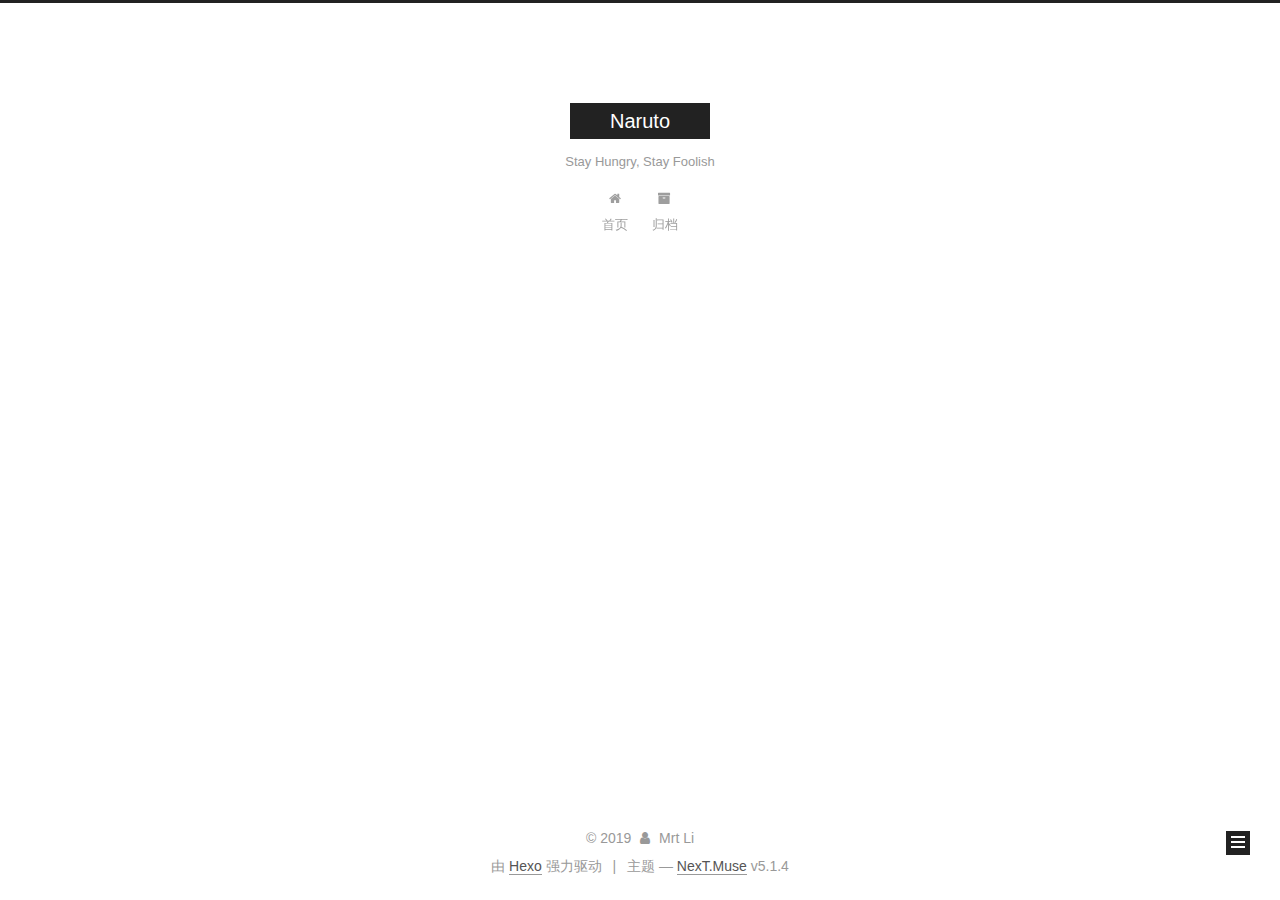
==== commit b5e12ae6: "Site updated: 2019-05-07 10:23:07" ====
--- a/archives/index.html
+++ b/archives/index.html
@@ -1,617 +1,588 @@
 <!DOCTYPE html>
-<html lang="zh-Hans">
-    <!-- title -->
-
-
-
-
-<!-- keywords -->
-
-
-
-
+
+
+
+  
+
+
+<html class="theme-next muse use-motion" lang="zh-Hans">
 <head><meta name="generator" content="Hexo 3.8.0">
-    <meta charset="utf-8">
-    <meta name="viewport" content="width=device-width, initial-scale=1.0, user-scalable=no">
-    <meta name="author" content="Mrt Li">
-    <meta name="renderer" content="webkit">
-    <meta name="copyright" content="Mrt Li">
+  <meta charset="UTF-8">
+<meta http-equiv="X-UA-Compatible" content="IE=edge">
+<meta name="viewport" content="width=device-width, initial-scale=1, maximum-scale=1">
+<meta name="theme-color" content="#222">
+
+
+
+
+
+
+
+
+
+<meta http-equiv="Cache-Control" content="no-transform">
+<meta http-equiv="Cache-Control" content="no-siteapp">
+
+
+
+
+
+
+
+
+
+
+
+
+
+
+
+
+  
+  
+  <link href="/lib/fancybox/source/jquery.fancybox.css?v=2.1.5" rel="stylesheet" type="text/css">
+
+
+
+
+
+
+
+<link href="/lib/font-awesome/css/font-awesome.min.css?v=4.6.2" rel="stylesheet" type="text/css">
+
+<link href="/css/main.css?v=5.1.4" rel="stylesheet" type="text/css">
+
+
+  <link rel="apple-touch-icon" sizes="180x180" href="/images/apple-touch-icon-next.png?v=5.1.4">
+
+
+  <link rel="icon" type="image/png" sizes="32x32" href="/images/favicon-32x32-next.png?v=5.1.4">
+
+
+  <link rel="icon" type="image/png" sizes="16x16" href="/images/favicon-16x16-next.png?v=5.1.4">
+
+
+  <link rel="mask-icon" href="/images/logo.svg?v=5.1.4" color="#222">
+
+
+
+
+
+  <meta name="keywords" content="Hexo, NexT">
+
+
+
+
+
+
+
+
+
+
+<meta name="description" content="naruto的博客">
+<meta name="keywords" content="Naruto">
+<meta property="og:type" content="website">
+<meta property="og:title" content="Naruto">
+<meta property="og:url" content="http://bigoneee.github.io/archives/index.html">
+<meta property="og:site_name" content="Naruto">
+<meta property="og:description" content="naruto的博客">
+<meta property="og:locale" content="zh-Hans">
+<meta name="twitter:card" content="summary">
+<meta name="twitter:title" content="Naruto">
+<meta name="twitter:description" content="naruto的博客">
+
+
+
+<script type="text/javascript" id="hexo.configurations">
+  var NexT = window.NexT || {};
+  var CONFIG = {
+    root: '/',
+    scheme: 'Muse',
+    version: '5.1.4',
+    sidebar: {"position":"left","display":"post","offset":12,"b2t":false,"scrollpercent":false,"onmobile":false},
+    fancybox: true,
+    tabs: true,
+    motion: {"enable":true,"async":false,"transition":{"post_block":"fadeIn","post_header":"slideDownIn","post_body":"slideDownIn","coll_header":"slideLeftIn","sidebar":"slideUpIn"}},
+    duoshuo: {
+      userId: '0',
+      author: '博主'
+    },
+    algolia: {
+      applicationID: '',
+      apiKey: '',
+      indexName: '',
+      hits: {"per_page":10},
+      labels: {"input_placeholder":"Search for Posts","hits_empty":"We didn't find any results for the search: ${query}","hits_stats":"${hits} results found in ${time} ms"}
+    }
+  };
+</script>
+
+
+
+  <link rel="canonical" href="http://bigoneee.github.io/archives/">
+
+
+
+
+
+  <title>归档 | Naruto</title>
+  
+
+
+
+
+
+
+
+
+</head>
+
+<body itemscope itemtype="http://schema.org/WebPage" lang="zh-Hans">
+
+  
+  
     
-    <meta name="keywords" content="hexo,hexo-theme,hexo-blog">
+  
+
+  <div class="container sidebar-position-left page-archive">
+    <div class="headband"></div>
+
+    <header id="header" class="header" itemscope itemtype="http://schema.org/WPHeader">
+      <div class="header-inner"><div class="site-brand-wrapper">
+  <div class="site-meta ">
     
-    <meta name="description" content="naruto的博客">
-    <meta http-equiv="Cache-control" content="no-cache">
-    <meta http-equiv="X-UA-Compatible" content="IE=edge,chrome=1">
-    <title>fi3ework&#39;s Studio</title>
-    <style type="text/css">
-    @font-face {
-        font-family: 'Oswald-Regular';
-        src: url("/font/Oswald-Regular.ttf");
-    }
-
-    body {
-        margin: 0;
-    }
-
-    header,
-    footer,
-    .back-top,
-    .sidebar,
-    .container,
-    .site-intro-meta,
-    .toc-wrapper {
-        display: none;
-    }
-
-    .site-intro {
-        position: relative;
-        z-index: 3;
-        width: 100%;
-        /* height: 50vh; */
-        overflow: hidden;
-    }
-
-    .site-intro-placeholder {
-        position: absolute;
-        z-index: -2;
-        top: 0;
-        left: 0;
-        width: calc(100% + 300px);
-        height: 100%;
-        background: repeating-linear-gradient(-45deg, #444 0, #444 80px, #333 80px, #333 160px);
-        background-position: center center;
-        transform: translate3d(-226px, 0, 0);
-        animation: gradient-move 2.5s ease-out 0s infinite;
-    }
-
-    @keyframes gradient-move {
-        0% {
-            transform: translate3d(-226px, 0, 0);
-        }
-        100% {
-            transform: translate3d(0, 0, 0);
-        }
-    }
-
-</style>
-
-    <link rel="preload" href="/css/style.css?v=20180824" as="style" onload="this.onload=null;this.rel='stylesheet'">
-    <link rel="stylesheet" href="/css/mobile.css?v=20180824" media="(max-width: 980px)">
+
+    <div class="custom-logo-site-title">
+      <a href="/" class="brand" rel="start">
+        <span class="logo-line-before"><i></i></span>
+        <span class="site-title">Naruto</span>
+        <span class="logo-line-after"><i></i></span>
+      </a>
+    </div>
+      
+        <p class="site-subtitle">Stay Hungry, Stay Foolish</p>
+      
+  </div>
+
+  <div class="site-nav-toggle">
+    <button>
+      <span class="btn-bar"></span>
+      <span class="btn-bar"></span>
+      <span class="btn-bar"></span>
+    </button>
+  </div>
+</div>
+
+<nav class="site-nav">
+  
+
+  
+    <ul id="menu" class="menu">
+      
+        
+        <li class="menu-item menu-item-home">
+          <a href="/" rel="section">
+            
+              <i class="menu-item-icon fa fa-fw fa-home"></i> <br>
+            
+            首页
+          </a>
+        </li>
+      
+        
+        <li class="menu-item menu-item-archives">
+          <a href="/archives/" rel="section">
+            
+              <i class="menu-item-icon fa fa-fw fa-archive"></i> <br>
+            
+            归档
+          </a>
+        </li>
+      
+
+      
+    </ul>
+  
+
+  
+</nav>
+
+
+
+ </div>
+    </header>
+
+    <main id="main" class="main">
+      <div class="main-inner">
+        <div class="content-wrap">
+          <div id="content" class="content">
+            
+
+  
+  
+  
+  <div class="post-block archive">
+    <div id="posts" class="posts-collapse">
+      <span class="archive-move-on"></span>
+
+      <span class="archive-page-counter">
+        
+        
+        
+          
+        
+        嗯..! 目前共计 2 篇日志。 继续努力。
+      </span>
+
+      
+
+        
+        
+        
+
+        
+          
+          <div class="collection-title">
+            <h1 class="archive-year" id="archive-year-2019">2019</h1>
+          </div>
+        
+        
+
+        
+
+  <article class="post post-type-normal" itemscope itemtype="http://schema.org/Article">
+    <header class="post-header">
+
+      <h2 class="post-title">
+        
+            <a class="post-title-link" href="/First-Time/" itemprop="url">
+              
+                <span itemprop="name">First Time</span>
+              
+            </a>
+        
+      </h2>
+
+      <div class="post-meta">
+        <time class="post-time" itemprop="dateCreated" datetime="2019-04-12T15:15:04+08:00" content="2019-04-12">
+          04-12
+        </time>
+      </div>
+
+    </header>
+  </article>
+
+
+
+      
+
+        
+        
+        
+
+        
+        
+
+        
+
+  <article class="post post-type-normal" itemscope itemtype="http://schema.org/Article">
+    <header class="post-header">
+
+      <h2 class="post-title">
+        
+            <a class="post-title-link" href="/hello-world/" itemprop="url">
+              
+                <span itemprop="name">Hello World</span>
+              
+            </a>
+        
+      </h2>
+
+      <div class="post-meta">
+        <time class="post-time" itemprop="dateCreated" datetime="2019-04-12T14:28:38+08:00" content="2019-04-12">
+          04-12
+        </time>
+      </div>
+
+    </header>
+  </article>
+
+
+
+      
+
+    </div>
+  </div>
+  
+  
+  
+
+  
+
+
+
+          </div>
+          
+
+
+          
+
+        </div>
+        
+          
+  
+  <div class="sidebar-toggle">
+    <div class="sidebar-toggle-line-wrap">
+      <span class="sidebar-toggle-line sidebar-toggle-line-first"></span>
+      <span class="sidebar-toggle-line sidebar-toggle-line-middle"></span>
+      <span class="sidebar-toggle-line sidebar-toggle-line-last"></span>
+    </div>
+  </div>
+
+  <aside id="sidebar" class="sidebar">
     
-    <link rel="preload" href="https://cdnjs.cloudflare.com/ajax/libs/fancybox/3.2.5/jquery.fancybox.min.css" as="style" onload="this.onload=null;this.rel='stylesheet'">
+    <div class="sidebar-inner">
+
+      
+
+      
+
+      <section class="site-overview-wrap sidebar-panel sidebar-panel-active">
+        <div class="site-overview">
+          <div class="site-author motion-element" itemprop="author" itemscope itemtype="http://schema.org/Person">
+            
+              <p class="site-author-name" itemprop="name">Mrt Li</p>
+              <p class="site-description motion-element" itemprop="description">naruto的博客</p>
+          </div>
+
+          <nav class="site-state motion-element">
+
+            
+              <div class="site-state-item site-state-posts">
+              
+                <a href="/archives/">
+              
+                  <span class="site-state-item-count">2</span>
+                  <span class="site-state-item-name">日志</span>
+                </a>
+              </div>
+            
+
+            
+
+            
+
+          </nav>
+
+          
+
+          
+
+          
+          
+
+          
+          
+
+          
+
+        </div>
+      </section>
+
+      
+
+      
+
+    </div>
+  </aside>
+
+
+        
+      </div>
+    </main>
+
+    <footer id="footer" class="footer">
+      <div class="footer-inner">
+        <div class="copyright">&copy; <span itemprop="copyrightYear">2019</span>
+  <span class="with-love">
+    <i class="fa fa-user"></i>
+  </span>
+  <span class="author" itemprop="copyrightHolder">Mrt Li</span>
+
+  
+</div>
+
+
+  <div class="powered-by">由 <a class="theme-link" target="_blank" href="https://hexo.io">Hexo</a> 强力驱动</div>
+
+
+
+  <span class="post-meta-divider">|</span>
+
+
+
+  <div class="theme-info">主题 &mdash; <a class="theme-link" target="_blank" href="https://github.com/iissnan/hexo-theme-next">NexT.Muse</a> v5.1.4</div>
+
+
+
+
+        
+
+
+
+
+
+
+
+        
+      </div>
+    </footer>
+
     
-    <!-- /*! loadCSS. [c]2017 Filament Group, Inc. MIT License */
-/* This file is meant as a standalone workflow for
-- testing support for link[rel=preload]
-- enabling async CSS loading in browsers that do not support rel=preload
-- applying rel preload css once loaded, whether supported or not.
-*/ -->
-<script>
-(function( w ){
-	"use strict";
-	// rel=preload support test
-	if( !w.loadCSS ){
-		w.loadCSS = function(){};
-	}
-	// define on the loadCSS obj
-	var rp = loadCSS.relpreload = {};
-	// rel=preload feature support test
-	// runs once and returns a function for compat purposes
-	rp.support = (function(){
-		var ret;
-		try {
-			ret = w.document.createElement( "link" ).relList.supports( "preload" );
-		} catch (e) {
-			ret = false;
-		}
-		return function(){
-			return ret;
-		};
-	})();
-
-	// if preload isn't supported, get an asynchronous load by using a non-matching media attribute
-	// then change that media back to its intended value on load
-	rp.bindMediaToggle = function( link ){
-		// remember existing media attr for ultimate state, or default to 'all'
-		var finalMedia = link.media || "all";
-
-		function enableStylesheet(){
-			link.media = finalMedia;
-		}
-
-		// bind load handlers to enable media
-		if( link.addEventListener ){
-			link.addEventListener( "load", enableStylesheet );
-		} else if( link.attachEvent ){
-			link.attachEvent( "onload", enableStylesheet );
-		}
-
-		// Set rel and non-applicable media type to start an async request
-		// note: timeout allows this to happen async to let rendering continue in IE
-		setTimeout(function(){
-			link.rel = "stylesheet";
-			link.media = "only x";
-		});
-		// also enable media after 3 seconds,
-		// which will catch very old browsers (android 2.x, old firefox) that don't support onload on link
-		setTimeout( enableStylesheet, 3000 );
-	};
-
-	// loop through link elements in DOM
-	rp.poly = function(){
-		// double check this to prevent external calls from running
-		if( rp.support() ){
-			return;
-		}
-		var links = w.document.getElementsByTagName( "link" );
-		for( var i = 0; i < links.length; i++ ){
-			var link = links[ i ];
-			// qualify links to those with rel=preload and as=style attrs
-			if( link.rel === "preload" && link.getAttribute( "as" ) === "style" && !link.getAttribute( "data-loadcss" ) ){
-				// prevent rerunning on link
-				link.setAttribute( "data-loadcss", true );
-				// bind listeners to toggle media back
-				rp.bindMediaToggle( link );
-			}
-		}
-	};
-
-	// if unsupported, run the polyfill
-	if( !rp.support() ){
-		// run once at least
-		rp.poly();
-
-		// rerun poly on an interval until onload
-		var run = w.setInterval( rp.poly, 500 );
-		if( w.addEventListener ){
-			w.addEventListener( "load", function(){
-				rp.poly();
-				w.clearInterval( run );
-			} );
-		} else if( w.attachEvent ){
-			w.attachEvent( "onload", function(){
-				rp.poly();
-				w.clearInterval( run );
-			} );
-		}
-	}
-
-
-	// commonjs
-	if( typeof exports !== "undefined" ){
-		exports.loadCSS = loadCSS;
-	}
-	else {
-		w.loadCSS = loadCSS;
-	}
-}( typeof global !== "undefined" ? global : this ) );
+      <div class="back-to-top">
+        <i class="fa fa-arrow-up"></i>
+        
+      </div>
+    
+
+    
+
+  </div>
+
+  
+
+<script type="text/javascript">
+  if (Object.prototype.toString.call(window.Promise) !== '[object Function]') {
+    window.Promise = null;
+  }
 </script>
 
-    <link rel="icon" href="/assets/favicon.ico">
-    <link rel="preload" href="https://cdn.jsdelivr.net/npm/webfontloader@1.6.28/webfontloader.min.js" as="script">
-    <link rel="preload" href="https://cdn.jsdelivr.net/npm/jquery@3.3.1/dist/jquery.min.js" as="script">
-    <link rel="preload" href="/scripts/main.js" as="script">
-    <link rel="preload" as="font" href="/font/Oswald-Regular.ttf" crossorigin>
-    <link rel="preload" as="font" href="https://at.alicdn.com/t/font_327081_1dta1rlogw17zaor.woff" crossorigin>
-    
-    <!-- fancybox -->
-    <script src="https://cdnjs.cloudflare.com/ajax/libs/fancybox/3.2.5/jquery.fancybox.min.js" defer></script>
-    <!-- 百度统计  -->
-    
-    <!-- 谷歌统计  -->
-    
-</head>
-
-    
-    
-<header class="header">
-
-    <div class="read-progress"></div>
-    <div class="header-sidebar-menu">&#xe775;</div>
-    <!-- post页的toggle banner  -->
-    
-    <a class="home-link" href="/">fi3ework's Studio.</a>
-</header>
-    <div class="wrapper">
-        <div class="site-intro" style="
-
-
-
-
-
-
-">
-    
-    <!-- 主页  -->
-            
-    <div class="site-intro-placeholder"></div>
-    <div class="site-intro-img" style="background-image: url(/)"></div>
-    <div class="site-intro-meta">
-        <!-- 标题  -->
-        <h1 class="intro-title">
-            <!-- 主页  -->
-            
-        </h1>
-        <!-- 副标题 -->
-        <p class="intro-subtitle">
-            <!-- 主页副标题  -->
-            
-        </p>
-        <!-- 文章页meta -->
-        
-    </div>
-</div>
-        <script>
- 
-  // get user agent
-  var browser = {
-    versions: function () {
-      var u = window.navigator.userAgent;
-      return {
-        userAgent: u,
-        trident: u.indexOf('Trident') > -1, //IE内核
-        presto: u.indexOf('Presto') > -1, //opera内核
-        webKit: u.indexOf('AppleWebKit') > -1, //苹果、谷歌内核
-        gecko: u.indexOf('Gecko') > -1 && u.indexOf('KHTML') == -1, //火狐内核
-        mobile: !!u.match(/AppleWebKit.*Mobile.*/), //是否为移动终端
-        ios: !!u.match(/\(i[^;]+;( U;)? CPU.+Mac OS X/), //ios终端
-        android: u.indexOf('Android') > -1 || u.indexOf('Linux') > -1, //android终端或者uc浏览器
-        iPhone: u.indexOf('iPhone') > -1 || u.indexOf('Mac') > -1, //是否为iPhone或者安卓QQ浏览器
-        iPad: u.indexOf('iPad') > -1, //是否为iPad
-        webApp: u.indexOf('Safari') == -1, //是否为web应用程序，没有头部与底部
-        weixin: u.indexOf('MicroMessenger') == -1, //是否为微信浏览器
-        uc: u.indexOf('UCBrowser') > -1 //是否为android下的UC浏览器
-      };
-    }()
-  }
-  console.log("userAgent:" + browser.versions.userAgent);
-
-  // callback
-  function fontLoaded() {
-    console.log('font loaded');
-    if (document.getElementsByClassName('site-intro-meta')) {
-      document.getElementsByClassName('intro-title')[0].classList.add('intro-fade-in');
-      document.getElementsByClassName('intro-subtitle')[0].classList.add('intro-fade-in');
-      var postIntros = document.getElementsByClassName('post-intros')[0]
-      if (postIntros) {
-        postIntros.classList.add('post-fade-in');
-      }
-    }
-  }
-
-  // UC不支持跨域，所以直接显示
-  function asyncCb(){
-    if (browser.versions.uc) {
-      console.log("UCBrowser");
-      fontLoaded();
-    } else {
-      WebFont.load({
-        custom: {
-          families: ['Oswald-Regular']
-        },
-        loading: function () {  //所有字体开始加载
-          // console.log('loading');
-        },
-        active: function () {  //所有字体已渲染
-          fontLoaded();
-        },
-        inactive: function () { //字体预加载失败，无效字体或浏览器不支持加载
-          console.log('inactive: timeout');
-          fontLoaded();
-        },
-        timeout: 5000 // Set the timeout to two seconds
-      });
-    }
-  }
-
-  function asyncErr(){
-    console.warn('script load from CDN failed, will load local script')
-  }
-
-  // load webfont-loader async, and add callback function
-  function async(u, cb, err) {
-    var d = document, t = 'script',
-      o = d.createElement(t),
-      s = d.getElementsByTagName(t)[0];
-    o.src = u;
-    if (cb) { o.addEventListener('load', function (e) { cb(null, e); }, false); }
-    if (err) { o.addEventListener('error', function (e) { err(null, e); }, false); }
-    s.parentNode.insertBefore(o, s);
-  }
-
-  var asyncLoadWithFallBack = function(arr, success, reject) {
-      var currReject = function(){
-        reject()
-        arr.shift()
-        if(arr.length)
-          async(arr[0], success, currReject)
-        }
-
-      async(arr[0], success, currReject)
-  }
-
-  asyncLoadWithFallBack([
-    "https://cdn.jsdelivr.net/npm/webfontloader@1.6.28/webfontloader.min.js", 
-    "https://cdn.bootcss.com/webfont/1.6.28/webfontloader.js",
-    "/lib/webfontloader.min.js"
-  ], asyncCb, asyncErr)
-</script>        
-        <img class="loading" src="/assets/loading.svg" style="display: block; margin: 6rem auto 0 auto; width: 6rem; height: 6rem;" />
-        <div class="container container-unloaded">
-            <main class="main index-page">
-    
-    
-    
-    
-    
-    
-    <article class="index-post">
-        <a class="abstract-title" href="/First-Time/">
-            
-                <span>First Time</span>
-        </a>
-        <div class="abstract-content">
-            
-        </div>
-        <div class="abstract-post-meta">
-            <!-- date  -->
-            <div class="abstract-date">
-                <span class="abstract-calander iconfont-archer">&#xe676;</span><span class="abstract-time">2019/04/12</span>
-            </div>
-            <!-- tags  -->
-            
-        </div>
-    </article>
-    
-    
-    
-    
-    
-    
-    <article class="index-post">
-        <a class="abstract-title" href="/hello-world/">
-            
-                <span>Hello World</span>
-        </a>
-        <div class="abstract-content">
-            Welcome to Hexo! This is your very first post. Check documentation for more info. If you get any problems when using Hexo, you can find the answer in troubleshooting or you can ask me on GitHub.
-Quick StartCreate a new post1$ hexo new "My New Post"
-More info: Writing
-Run server1$ hexo server
-More...
-        </div>
-        <div class="abstract-post-meta">
-            <!-- date  -->
-            <div class="abstract-date">
-                <span class="abstract-calander iconfont-archer">&#xe676;</span><span class="abstract-time">2019/04/12</span>
-            </div>
-            <!-- tags  -->
-            
-        </div>
-    </article>
-    
-    <!-- paginator  -->
-    
-</main>
-            <!-- profile -->
-            
-        </div>
-        <footer class="footer footer-unloaded">
-    <!-- social  -->
-    
-    <div class="social">
-        
-    
-        
-            
-                <a href="mailto:12345@qq.com" class="iconfont-archer email" title="email"></a>
-            
-        
-    
-        
-            
-                <a href="//github.com/fi3ework" class="iconfont-archer github" target="_blank" title="github"></a>
-            
-        
-    
-        
-            
-                <span class="iconfont-archer wechat" title="wechat">
-                  
-                  <img class="profile-qr" src="/assets/example_qr.png">
-                </span>
-            
-        
-    
-        
-    
-        
-    
-        
-    
-        
-    
-        
-    
-        
-    
-        
-    
-        
-    
-        
-    
-        
-    
-        
-    
-        
-    
-        
-    
-        
-    
-        
-    
-        
-    
-        
-    
-
-    </div>
-    
-    <!-- powered by Hexo  -->
-    <div class="copyright">
-        <span id="hexo-power">Powered by <a href="https://hexo.io/" target="_blank">Hexo</a></span><span class="iconfont-archer power">&#xe635;</span><span id="theme-info">theme <a href="https://github.com/fi3ework/hexo-theme-archer" target="_blank">Archer</a></span>
-    </div>
-    <!-- 不蒜子  -->
-    
-    <div class="busuanzi-container">
-    
-     
-    <span id="busuanzi_container_site_pv">PV: <span id="busuanzi_value_site_pv"></span> :)</span>
-    
-    </div>
-    
-</footer>
-    </div>
-    <!-- toc -->
-    
-    <div class="back-top iconfont-archer">&#xe639;</div>
-    <div class="sidebar sidebar-hide">
-    <ul class="sidebar-tabs sidebar-tabs-active-0">
-        <li class="sidebar-tab-archives"><span class="iconfont-archer">&#xe67d;</span><span class="tab-name">Archive</span></li>
-        <li class="sidebar-tab-tags"><span class="iconfont-archer">&#xe61b;</span><span class="tab-name">Tag</span></li>
-        <li class="sidebar-tab-categories"><span class="iconfont-archer">&#xe666;</span><span class="tab-name">Cate</span></li>
-    </ul>
-    <div class="sidebar-content sidebar-content-show-archive">
-          <div class="sidebar-panel-archives">
-    <!-- 在ejs中将archive按照时间排序 -->
-    
-    
-    
-    
-    
-    
-    
-    
-    
-    
-    
-    
-    
-    
-    
-    
-    
-    
-    <div class="total-and-search">
-        <div class="total-archive">
-        Total : 2
-        </div>
-        <!-- search  -->
-        
-    </div>
-    
-    <div class="post-archive">
-    
-    
-    
-    
-    <div class="archive-year"> 2019 </div>
-    <ul class="year-list">
-    
-    
-        <li class="archive-post-item">
-            <span class="archive-post-date">04/12</span><a class="archive-post-title" href="/First-Time/">First Time</a>
-        </li>
-    
-    
-    
-    
-    
-        </ul>
-    
-    <div class="archive-year"> Invalid date </div>
-    <ul class="year-list">
-    
-    
-        <li class="archive-post-item">
-            <span class="archive-post-date">Invalid date</span><a class="archive-post-title" href="/hello-world/">Hello World</a>
-        </li>
-    
-    </ul></div>
-  </div>
-        <div class="sidebar-panel-tags">
-    <div class="sidebar-tags-name">
-    
-    </div>
-    <div class="iconfont-archer sidebar-tags-empty">&#xe678;</div>
-    <div class="tag-load-fail" style="display: none; color: #ccc; font-size: 0.6rem;">
-    缺失模块。<br>
-    1、请确保node版本大于6.2<br>
-    2、在博客根目录（注意不是archer根目录）执行以下命令：<br>
-    <span style="color: #f75357; font-size: 1rem; line-height: 2rem;">npm i hexo-generator-json-content --save</span><br>
-    3、在根目录_config.yml里添加配置：
-    <pre style="color: #787878; font-size: 0.6rem;">
-jsonContent:
-  meta: false
-  pages: false
-  posts:
-    title: true
-    date: true
-    path: true
-    text: false
-    raw: false
-    content: false
-    slug: false
-    updated: false
-    comments: false
-    link: false
-    permalink: false
-    excerpt: false
-    categories: true
-    tags: true</pre>
-    </div> 
-    <div class="sidebar-tags-list"></div>
-</div>
-        <div class="sidebar-panel-categories">
-    <div class="sidebar-categories-name">
-    
-    </div>
-    <div class="iconfont-archer sidebar-categories-empty">&#xe678;</div>
-    <div class="sidebar-categories-list"></div>
-</div>
-    </div>
-</div> 
-    <script>
-    var siteMeta = {
-        root: "/",
-        author: "Mrt Li"
-    }
-</script>
-    <!-- CDN failover -->
-    <script src="https://cdn.jsdelivr.net/npm/jquery@3.3.1/dist/jquery.min.js"></script>
-    <script type="text/javascript">
-        if (typeof window.$ === 'undefined')
-        {
-            console.warn('jquery load from jsdelivr failed, will load local script')
-            document.write('<script src="/lib/jquery.min.js">\x3C/script>')
-        }
-    </script>
-    <script src="/scripts/main.js"></script>
-    <!-- algolia -->
-    
-    <!-- busuanzi  -->
-    
-    <script async src="//busuanzi.ibruce.info/busuanzi/2.3/busuanzi.pure.mini.js"></script>
-    
-    <!-- CNZZ  -->
-    
-    </div>
-    <!-- async load share.js -->
-     
-    </body>
+
+
+
+
+
+
+
+
+  
+
+
+
+
+
+
+
+
+
+
+
+
+  
+  
+    <script type="text/javascript" src="/lib/jquery/index.js?v=2.1.3"></script>
+  
+
+  
+  
+    <script type="text/javascript" src="/lib/fastclick/lib/fastclick.min.js?v=1.0.6"></script>
+  
+
+  
+  
+    <script type="text/javascript" src="/lib/jquery_lazyload/jquery.lazyload.js?v=1.9.7"></script>
+  
+
+  
+  
+    <script type="text/javascript" src="/lib/velocity/velocity.min.js?v=1.2.1"></script>
+  
+
+  
+  
+    <script type="text/javascript" src="/lib/velocity/velocity.ui.min.js?v=1.2.1"></script>
+  
+
+  
+  
+    <script type="text/javascript" src="/lib/fancybox/source/jquery.fancybox.pack.js?v=2.1.5"></script>
+  
+
+
+  
+
+
+  <script type="text/javascript" src="/js/src/utils.js?v=5.1.4"></script>
+
+  <script type="text/javascript" src="/js/src/motion.js?v=5.1.4"></script>
+
+
+
+  
+  
+
+  
+
+  
+
+
+  <script type="text/javascript" src="/js/src/bootstrap.js?v=5.1.4"></script>
+
+
+
+  
+
+
+  
+
+
+
+
+	
+
+
+
+
+
+  
+
+
+
+
+
+  
+
+
+
+
+
+
+
+
+
+
+
+
+  
+
+
+
+
+
+  
+
+  
+
+  
+
+  
+  
+
+  
+
+  
+
+  
+
+</body>
 </html>
-
-
--- a/css/main.css
+++ b/css/main.css
@@ -0,0 +1,2662 @@
+/* normalize.css v3.0.2 | MIT License | git.io/normalize */
+html {
+  font-family: sans-serif; /* 1 */
+  -ms-text-size-adjust: 100%; /* 2 */
+  -webkit-text-size-adjust: 100%; /* 2 */
+}
+body {
+  margin: 0;
+}
+article,
+aside,
+details,
+figcaption,
+figure,
+footer,
+header,
+hgroup,
+main,
+menu,
+nav,
+section,
+summary {
+  display: block;
+}
+audio,
+canvas,
+progress,
+video {
+  display: inline-block; /* 1 */
+  vertical-align: baseline; /* 2 */
+}
+audio:not([controls]) {
+  display: none;
+  height: 0;
+}
+[hidden],
+template {
+  display: none;
+}
+a {
+  background-color: transparent;
+}
+a:active,
+a:hover {
+  outline: 0;
+}
+abbr[title] {
+  border-bottom: 1px dotted;
+}
+b,
+strong {
+  font-weight: bold;
+}
+dfn {
+  font-style: italic;
+}
+h1 {
+  font-size: 2em;
+  margin: 0.67em 0;
+}
+mark {
+  background: #ff0;
+  color: #000;
+}
+small {
+  font-size: 80%;
+}
+sub,
+sup {
+  font-size: 75%;
+  line-height: 0;
+  position: relative;
+  vertical-align: baseline;
+}
+sup {
+  top: -0.5em;
+}
+sub {
+  bottom: -0.25em;
+}
+img {
+  border: 0;
+}
+svg:not(:root) {
+  overflow: hidden;
+}
+figure {
+  margin: 1em 40px;
+}
+hr {
+  -moz-box-sizing: content-box;
+  box-sizing: content-box;
+  height: 0;
+}
+pre {
+  overflow: auto;
+}
+code,
+kbd,
+pre,
+samp {
+  font-family: monospace, monospace;
+  font-size: 1em;
+}
+button,
+input,
+optgroup,
+select,
+textarea {
+  color: inherit; /* 1 */
+  font: inherit; /* 2 */
+  margin: 0; /* 3 */
+}
+button {
+  overflow: visible;
+}
+button,
+select {
+  text-transform: none;
+}
+button,
+html input[type="button"],
+input[type="reset"],
+input[type="submit"] {
+  -webkit-appearance: button; /* 2 */
+  cursor: pointer; /* 3 */
+}
+button[disabled],
+html input[disabled] {
+  cursor: default;
+}
+button::-moz-focus-inner,
+input::-moz-focus-inner {
+  border: 0;
+  padding: 0;
+}
+input {
+  line-height: normal;
+}
+input[type="checkbox"],
+input[type="radio"] {
+  box-sizing: border-box; /* 1 */
+  padding: 0; /* 2 */
+}
+input[type="number"]::-webkit-inner-spin-button,
+input[type="number"]::-webkit-outer-spin-button {
+  height: auto;
+}
+input[type="search"] {
+  -webkit-appearance: textfield; /* 1 */
+  -moz-box-sizing: content-box;
+  -webkit-box-sizing: content-box; /* 2 */
+  box-sizing: content-box;
+}
+input[type="search"]::-webkit-search-cancel-button,
+input[type="search"]::-webkit-search-decoration {
+  -webkit-appearance: none;
+}
+fieldset {
+  border: 1px solid #c0c0c0;
+  margin: 0 2px;
+  padding: 0.35em 0.625em 0.75em;
+}
+legend {
+  border: 0; /* 1 */
+  padding: 0; /* 2 */
+}
+textarea {
+  overflow: auto;
+}
+optgroup {
+  font-weight: bold;
+}
+table {
+  border-collapse: collapse;
+  border-spacing: 0;
+}
+td,
+th {
+  padding: 0;
+}
+::selection {
+  background: #262a30;
+  color: #fff;
+}
+body {
+  position: relative;
+  font-family: 'Lato', "PingFang SC", "Microsoft YaHei", sans-serif;
+  font-size: 14px;
+  line-height: 2;
+  color: #555;
+  background: #fff;
+}
+@media (max-width: 767px) {
+  body {
+    padding-right: 0 !important;
+  }
+}
+@media (min-width: 768px) and (max-width: 991px) {
+  body {
+    padding-right: 0 !important;
+  }
+}
+@media (min-width: 1600px) {
+  body {
+    font-size: 16px;
+  }
+}
+h1,
+h2,
+h3,
+h4,
+h5,
+h6 {
+  margin: 0;
+  padding: 0;
+  font-weight: bold;
+  line-height: 1.5;
+  font-family: 'Lato', "PingFang SC", "Microsoft YaHei", sans-serif;
+}
+h2,
+h3,
+h4,
+h5,
+h6 {
+  margin: 20px 0 15px;
+}
+h1 {
+  font-size: 22px;
+}
+@media (max-width: 767px) {
+  h1 {
+    font-size: 18px;
+  }
+}
+h2 {
+  font-size: 20px;
+}
+@media (max-width: 767px) {
+  h2 {
+    font-size: 16px;
+  }
+}
+h3 {
+  font-size: 18px;
+}
+@media (max-width: 767px) {
+  h3 {
+    font-size: 14px;
+  }
+}
+h4 {
+  font-size: 16px;
+}
+@media (max-width: 767px) {
+  h4 {
+    font-size: 12px;
+  }
+}
+h5 {
+  font-size: 14px;
+}
+@media (max-width: 767px) {
+  h5 {
+    font-size: 10px;
+  }
+}
+h6 {
+  font-size: 12px;
+}
+@media (max-width: 767px) {
+  h6 {
+    font-size: 8px;
+  }
+}
+p {
+  margin: 0 0 20px 0;
+}
+a {
+  color: #555;
+  text-decoration: none;
+  outline: none;
+  border-bottom: 1px solid #999;
+  word-wrap: break-word;
+}
+a:hover {
+  color: #222;
+  border-bottom-color: #222;
+}
+blockquote {
+  margin: 0;
+  padding: 0;
+}
+img {
+  display: block;
+  margin: auto;
+  max-width: 100%;
+  height: auto;
+}
+hr {
+  margin: 40px 0;
+  height: 3px;
+  border: none;
+  background-color: #ddd;
+  background-image: repeating-linear-gradient(-45deg, #fff, #fff 4px, transparent 4px, transparent 8px);
+}
+blockquote {
+  padding: 0 15px;
+  color: #666;
+  border-left: 4px solid #ddd;
+}
+blockquote cite::before {
+  content: "-";
+  padding: 0 5px;
+}
+dt {
+  font-weight: 700;
+}
+dd {
+  margin: 0;
+  padding: 0;
+}
+kbd {
+  border: 1px solid #ccc;
+  border-radius: 0.2em;
+  box-shadow: 0.1em 0.1em 0.2em rgba(0,0,0,0.1);
+  background-color: #f9f9f9;
+  font-family: inherit;
+  background-image: -webkit-linear-gradient(top, #eee, #fff, #eee);
+  padding: 0.1em 0.3em;
+  white-space: nowrap;
+}
+.text-left {
+  text-align: left;
+}
+.text-center {
+  text-align: center;
+}
+.text-right {
+  text-align: right;
+}
+.text-justify {
+  text-align: justify;
+}
+.text-nowrap {
+  white-space: nowrap;
+}
+.text-lowercase {
+  text-transform: lowercase;
+}
+.text-uppercase {
+  text-transform: uppercase;
+}
+.text-capitalize {
+  text-transform: capitalize;
+}
+.center-block {
+  display: block;
+  margin-left: auto;
+  margin-right: auto;
+}
+.clearfix:before,
+.clearfix:after {
+  content: " ";
+  display: table;
+}
+.clearfix:after {
+  clear: both;
+}
+.pullquote {
+  width: 45%;
+}
+.pullquote.left {
+  float: left;
+  margin-left: 5px;
+  margin-right: 10px;
+}
+.pullquote.right {
+  float: right;
+  margin-left: 10px;
+  margin-right: 5px;
+}
+.affix.affix.affix {
+  position: fixed;
+}
+.translation {
+  margin-top: -20px;
+  font-size: 14px;
+  color: #999;
+}
+.scrollbar-measure {
+  width: 100px;
+  height: 100px;
+  overflow: scroll;
+  position: absolute;
+  top: -9999px;
+}
+.use-motion .motion-element {
+  opacity: 0;
+}
+table {
+  margin: 20px 0;
+  width: 100%;
+  border-collapse: collapse;
+  border-spacing: 0;
+  border: 1px solid #ddd;
+  font-size: 14px;
+  table-layout: fixed;
+  word-wrap: break-all;
+}
+table>tbody>tr:nth-of-type(odd) {
+  background-color: #f9f9f9;
+}
+table>tbody>tr:hover {
+  background-color: #f5f5f5;
+}
+caption,
+th,
+td {
+  padding: 8px;
+  text-align: left;
+  vertical-align: middle;
+  font-weight: normal;
+}
+th,
+td {
+  border-bottom: 3px solid #ddd;
+  border-right: 1px solid #eee;
+}
+th {
+  padding-bottom: 10px;
+  font-weight: 700;
+}
+td {
+  border-bottom-width: 1px;
+}
+html,
+body {
+  height: 100%;
+}
+.container {
+  position: relative;
+  min-height: 100%;
+}
+.header-inner {
+  margin: 0 auto;
+  padding: 100px 0 70px;
+  width: 700px;
+}
+@media (min-width: 1600px) {
+  .container .header-inner {
+    width: 900px;
+  }
+}
+.main {
+  padding-bottom: 150px;
+}
+.main-inner {
+  margin: 0 auto;
+  width: 700px;
+}
+@media (min-width: 1600px) {
+  .container .main-inner {
+    width: 900px;
+  }
+}
+.footer {
+  position: absolute;
+  left: 0;
+  bottom: 0;
+  width: 100%;
+  min-height: 50px;
+}
+.footer-inner {
+  box-sizing: border-box;
+  margin: 20px auto;
+  width: 700px;
+}
+@media (min-width: 1600px) {
+  .container .footer-inner {
+    width: 900px;
+  }
+}
+pre,
+.highlight {
+  overflow: auto;
+  margin: 20px 0;
+  padding: 0;
+  font-size: 13px;
+  color: #4d4d4c;
+  background: #f7f7f7;
+  line-height: 1.6;
+}
+pre,
+code {
+  font-family: consolas, Menlo, "PingFang SC", "Microsoft YaHei", monospace;
+}
+code {
+  padding: 2px 4px;
+  word-wrap: break-word;
+  color: #555;
+  background: #eee;
+  border-radius: 3px;
+  font-size: 13px;
+}
+pre {
+  padding: 10px;
+}
+pre code {
+  padding: 0;
+  color: #4d4d4c;
+  background: none;
+  text-shadow: none;
+}
+.highlight {
+  border-radius: 1px;
+}
+.highlight pre {
+  border: none;
+  margin: 0;
+  padding: 10px 0;
+}
+.highlight table {
+  margin: 0;
+  width: auto;
+  border: none;
+}
+.highlight td {
+  border: none;
+  padding: 0;
+}
+.highlight figcaption {
+  font-size: 1em;
+  color: #4d4d4c;
+  line-height: 1em;
+  margin-bottom: 1em;
+}
+.highlight figcaption:before,
+.highlight figcaption:after {
+  content: " ";
+  display: table;
+}
+.highlight figcaption:after {
+  clear: both;
+}
+.highlight figcaption a {
+  float: right;
+  color: #4d4d4c;
+}
+.highlight figcaption a:hover {
+  border-bottom-color: #4d4d4c;
+}
+.highlight .gutter pre {
+  padding-left: 10px;
+  padding-right: 10px;
+  color: #869194;
+  text-align: right;
+  background-color: #eff2f3;
+}
+.highlight .code pre {
+  width: 100%;
+  padding-left: 10px;
+  padding-right: 10px;
+  background-color: #f7f7f7;
+}
+.highlight .line {
+  height: 20px;
+}
+.gutter {
+  -webkit-user-select: none;
+  -moz-user-select: none;
+  -ms-user-select: none;
+  user-select: none;
+}
+.gist table {
+  width: auto;
+}
+.gist table td {
+  border: none;
+}
+pre .deletion {
+  background: #fdd;
+}
+pre .addition {
+  background: #dfd;
+}
+pre .meta {
+  color: #8959a8;
+}
+pre .comment {
+  color: #8e908c;
+}
+pre .variable,
+pre .attribute,
+pre .tag,
+pre .regexp,
+pre .ruby .constant,
+pre .xml .tag .title,
+pre .xml .pi,
+pre .xml .doctype,
+pre .html .doctype,
+pre .css .id,
+pre .css .class,
+pre .css .pseudo {
+  color: #c82829;
+}
+pre .number,
+pre .preprocessor,
+pre .built_in,
+pre .literal,
+pre .params,
+pre .constant,
+pre .command {
+  color: #f5871f;
+}
+pre .ruby .class .title,
+pre .css .rules .attribute,
+pre .string,
+pre .value,
+pre .inheritance,
+pre .header,
+pre .ruby .symbol,
+pre .xml .cdata,
+pre .special,
+pre .number,
+pre .formula {
+  color: #718c00;
+}
+pre .title,
+pre .css .hexcolor {
+  color: #3e999f;
+}
+pre .function,
+pre .python .decorator,
+pre .python .title,
+pre .ruby .function .title,
+pre .ruby .title .keyword,
+pre .perl .sub,
+pre .javascript .title,
+pre .coffeescript .title {
+  color: #4271ae;
+}
+pre .keyword,
+pre .javascript .function {
+  color: #8959a8;
+}
+.full-image.full-image.full-image.full-image {
+  border: none;
+  max-width: 100%;
+  width: auto;
+  margin: 20px auto 25px;
+}
+@media (min-width: 992px) {
+  .full-image.full-image.full-image.full-image {
+    max-width: none;
+    width: 110%;
+    margin: 25px -5%;
+  }
+}
+.blockquote-center,
+.page-home .post-type-quote blockquote,
+.page-post-detail .post-type-quote blockquote {
+  position: relative;
+  margin: 40px 0;
+  padding: 0;
+  border-left: none;
+  text-align: center;
+}
+.blockquote-center::before,
+.page-home .post-type-quote blockquote::before,
+.page-post-detail .post-type-quote blockquote::before,
+.blockquote-center::after,
+.page-home .post-type-quote blockquote::after,
+.page-post-detail .post-type-quote blockquote::after {
+  position: absolute;
+  content: ' ';
+  display: block;
+  width: 100%;
+  height: 24px;
+  opacity: 0.2;
+  background-repeat: no-repeat;
+  background-position: 0 -6px;
+  background-size: 22px 22px;
+}
+.blockquote-center::before,
+.page-home .post-type-quote blockquote::before,
+.page-post-detail .post-type-quote blockquote::before {
+  top: -20px;
+  background-image: url("../images/quote-l.svg");
+  border-top: 1px solid #ccc;
+}
+.blockquote-center::after,
+.page-home .post-type-quote blockquote::after,
+.page-post-detail .post-type-quote blockquote::after {
+  bottom: -20px;
+  background-image: url("../images/quote-r.svg");
+  border-bottom: 1px solid #ccc;
+  background-position: 100% 8px;
+}
+.blockquote-center p,
+.page-home .post-type-quote blockquote p,
+.page-post-detail .post-type-quote blockquote p,
+.blockquote-center div,
+.page-home .post-type-quote blockquote div,
+.page-post-detail .post-type-quote blockquote div {
+  text-align: center;
+}
+.post .post-body .group-picture img {
+  box-sizing: border-box;
+  padding: 0 3px;
+  border: none;
+}
+.post .group-picture-row {
+  overflow: hidden;
+  margin-top: 6px;
+}
+.post .group-picture-row:first-child {
+  margin-top: 0;
+}
+.post .group-picture-column {
+  float: left;
+}
+.page-post-detail .post-body .group-picture-column {
+  float: none;
+  margin-top: 10px;
+  width: auto !important;
+}
+.page-post-detail .post-body .group-picture-column img {
+  margin: 0 auto;
+}
+.page-archive .group-picture-container {
+  overflow: hidden;
+}
+.page-archive .group-picture-row {
+  float: left;
+}
+.page-archive .group-picture-row:first-child {
+  margin-top: 6px;
+}
+.page-archive .group-picture-column {
+  max-width: 150px;
+  max-height: 150px;
+}
+.post-body .note {
+  position: relative;
+  padding: 15px;
+  margin-bottom: 20px;
+  border: 1px solid #eee;
+  border-left-width: 5px;
+  border-radius: 3px;
+}
+.post-body .note h2,
+.post-body .note h3,
+.post-body .note h4,
+.post-body .note h5,
+.post-body .note h6 {
+  margin-top: 0;
+  margin-bottom: 0;
+  border-bottom: initial;
+  padding-top: 0 !important;
+}
+.post-body .note p:first-child,
+.post-body .note ul:first-child,
+.post-body .note ol:first-child,
+.post-body .note table:first-child,
+.post-body .note pre:first-child,
+.post-body .note blockquote:first-child {
+  margin-top: 0;
+}
+.post-body .note p:last-child,
+.post-body .note ul:last-child,
+.post-body .note ol:last-child,
+.post-body .note table:last-child,
+.post-body .note pre:last-child,
+.post-body .note blockquote:last-child {
+  margin-bottom: 0;
+}
+.post-body .note.default {
+  border-left-color: #777;
+}
+.post-body .note.default h2,
+.post-body .note.default h3,
+.post-body .note.default h4,
+.post-body .note.default h5,
+.post-body .note.default h6 {
+  color: #777;
+}
+.post-body .note.primary {
+  border-left-color: #6f42c1;
+}
+.post-body .note.primary h2,
+.post-body .note.primary h3,
+.post-body .note.primary h4,
+.post-body .note.primary h5,
+.post-body .note.primary h6 {
+  color: #6f42c1;
+}
+.post-body .note.info {
+  border-left-color: #428bca;
+}
+.post-body .note.info h2,
+.post-body .note.info h3,
+.post-body .note.info h4,
+.post-body .note.info h5,
+.post-body .note.info h6 {
+  color: #428bca;
+}
+.post-body .note.success {
+  border-left-color: #5cb85c;
+}
+.post-body .note.success h2,
+.post-body .note.success h3,
+.post-body .note.success h4,
+.post-body .note.success h5,
+.post-body .note.success h6 {
+  color: #5cb85c;
+}
+.post-body .note.warning {
+  border-left-color: #f0ad4e;
+}
+.post-body .note.warning h2,
+.post-body .note.warning h3,
+.post-body .note.warning h4,
+.post-body .note.warning h5,
+.post-body .note.warning h6 {
+  color: #f0ad4e;
+}
+.post-body .note.danger {
+  border-left-color: #d9534f;
+}
+.post-body .note.danger h2,
+.post-body .note.danger h3,
+.post-body .note.danger h4,
+.post-body .note.danger h5,
+.post-body .note.danger h6 {
+  color: #d9534f;
+}
+.post-body .label {
+  display: inline;
+  padding: 0 2px;
+  white-space: nowrap;
+}
+.post-body .label.default {
+  background-color: #f0f0f0;
+}
+.post-body .label.primary {
+  background-color: #efe6f7;
+}
+.post-body .label.info {
+  background-color: #e5f2f8;
+}
+.post-body .label.success {
+  background-color: #e7f4e9;
+}
+.post-body .label.warning {
+  background-color: #fcf6e1;
+}
+.post-body .label.danger {
+  background-color: #fae8eb;
+}
+.post-body .tabs {
+  position: relative;
+  display: block;
+  margin-bottom: 20px;
+  padding-top: 10px;
+}
+.post-body .tabs ul.nav-tabs {
+  margin: 0;
+  padding: 0;
+  display: flex;
+  margin-bottom: -1px;
+}
+@media (max-width: 413px) {
+  .post-body .tabs ul.nav-tabs {
+    display: block;
+    margin-bottom: 5px;
+  }
+}
+.post-body .tabs ul.nav-tabs li.tab {
+  list-style-type: none !important;
+  margin: 0 0.25em 0 0;
+  border-top: 3px solid transparent;
+  border-left: 1px solid transparent;
+  border-right: 1px solid transparent;
+}
+@media (max-width: 413px) {
+  .post-body .tabs ul.nav-tabs li.tab {
+    margin: initial;
+    border-top: 1px solid transparent;
+    border-left: 3px solid transparent;
+    border-right: 1px solid transparent;
+    border-bottom: 1px solid transparent;
+  }
+}
+.post-body .tabs ul.nav-tabs li.tab a {
+  outline: 0;
+  border-bottom: initial;
+  display: block;
+  line-height: 1.8em;
+  padding: 0.25em 0.75em;
+  transition-duration: 0.2s;
+  transition-timing-function: ease-out;
+  transition-delay: 0s;
+}
+.post-body .tabs ul.nav-tabs li.tab a i {
+  width: 1.285714285714286em;
+}
+.post-body .tabs ul.nav-tabs li.tab.active {
+  border-top: 3px solid #fc6423;
+  border-left: 1px solid #ddd;
+  border-right: 1px solid #ddd;
+  background-color: #fff;
+}
+@media (max-width: 413px) {
+  .post-body .tabs ul.nav-tabs li.tab.active {
+    border-top: 1px solid #ddd;
+    border-left: 3px solid #fc6423;
+    border-right: 1px solid #ddd;
+    border-bottom: 1px solid #ddd;
+  }
+}
+.post-body .tabs ul.nav-tabs li.tab.active a {
+  cursor: default;
+  color: #555;
+}
+.post-body .tabs .tab-content {
+  background-color: #fff;
+}
+.post-body .tabs .tab-content .tab-pane {
+  border: 1px solid #ddd;
+  padding: 20px 20px 0 20px;
+}
+.post-body .tabs .tab-content .tab-pane:not(.active) {
+  display: none !important;
+}
+.post-body .tabs .tab-content .tab-pane.active {
+  display: block !important;
+}
+.btn {
+  display: inline-block;
+  padding: 0 20px;
+  font-size: 14px;
+  color: #fff;
+  background: #222;
+  border: 2px solid #222;
+  text-decoration: none;
+  border-radius: 0;
+  transition-property: background-color;
+  transition-duration: 0.2s;
+  transition-timing-function: ease-in-out;
+  transition-delay: 0s;
+  line-height: 2;
+}
+.btn:hover {
+  border-color: #222;
+  color: #222;
+  background: #fff;
+}
+.btn +.btn {
+  margin: 0 0 8px 8px;
+}
+.btn .fa-fw {
+  width: 1.285714285714286em;
+  text-align: left;
+}
+.btn-bar {
+  display: block;
+  width: 22px;
+  height: 2px;
+  background: #555;
+  border-radius: 1px;
+}
+.btn-bar+.btn-bar {
+  margin-top: 4px;
+}
+.pagination {
+  margin: 120px 0 40px;
+  text-align: center;
+  border-top: 1px solid #eee;
+}
+.page-number-basic,
+.pagination .prev,
+.pagination .next,
+.pagination .page-number,
+.pagination .space {
+  display: inline-block;
+  position: relative;
+  top: -1px;
+  margin: 0 10px;
+  padding: 0 11px;
+}
+@media (max-width: 767px) {
+  .page-number-basic,
+  .pagination .prev,
+  .pagination .next,
+  .pagination .page-number,
+  .pagination .space {
+    margin: 0 5px;
+  }
+}
+.pagination .prev,
+.pagination .next,
+.pagination .page-number {
+  border-bottom: 0;
+  border-top: 1px solid #eee;
+  transition-property: border-color;
+  transition-duration: 0.2s;
+  transition-timing-function: ease-in-out;
+  transition-delay: 0s;
+}
+.pagination .prev:hover,
+.pagination .next:hover,
+.pagination .page-number:hover {
+  border-top-color: #222;
+}
+.pagination .space {
+  padding: 0;
+  margin: 0;
+}
+.pagination .prev {
+  margin-left: 0;
+}
+.pagination .next {
+  margin-right: 0;
+}
+.pagination .page-number.current {
+  color: #fff;
+  background: #ccc;
+  border-top-color: #ccc;
+}
+@media (max-width: 767px) {
+  .pagination {
+    border-top: none;
+  }
+  .pagination .prev,
+  .pagination .next,
+  .pagination .page-number {
+    margin-bottom: 10px;
+    border-top: 0;
+    border-bottom: 1px solid #eee;
+    padding: 0 10px;
+  }
+  .pagination .prev:hover,
+  .pagination .next:hover,
+  .pagination .page-number:hover {
+    border-bottom-color: #222;
+  }
+}
+.comments {
+  margin: 60px 20px 0;
+}
+.tag-cloud {
+  text-align: center;
+}
+.tag-cloud a {
+  display: inline-block;
+  margin: 10px;
+}
+.back-to-top {
+  box-sizing: border-box;
+  position: fixed;
+  bottom: -100px;
+  right: 30px;
+  z-index: 1050;
+  padding: 0 6px;
+  width: 24px;
+  background: #222;
+  font-size: 12px;
+  opacity: 1;
+  color: #fff;
+  cursor: pointer;
+  text-align: center;
+  -webkit-transform: translateZ(0);
+  transition-property: bottom;
+  transition-duration: 0.2s;
+  transition-timing-function: ease-in-out;
+  transition-delay: 0s;
+}
+@media (min-width: 768px) and (max-width: 991px) {
+  .back-to-top {
+    display: none !important;
+  }
+}
+@media (max-width: 767px) {
+  .back-to-top {
+    display: none !important;
+  }
+}
+.back-to-top.back-to-top-on {
+  bottom: 19px;
+}
+.header {
+  background: transparent;
+}
+.header-inner {
+  position: relative;
+}
+.headband {
+  height: 3px;
+  background: #222;
+}
+.site-meta {
+  margin: 0;
+  text-align: center;
+}
+@media (max-width: 767px) {
+  .site-meta {
+    text-align: center;
+  }
+}
+.brand {
+  position: relative;
+  display: inline-block;
+  padding: 0 40px;
+  color: #fff;
+  background: #222;
+  border-bottom: none;
+}
+.brand:hover {
+  color: #fff;
+}
+.logo {
+  display: inline-block;
+  margin-right: 5px;
+  line-height: 36px;
+  vertical-align: top;
+}
+.site-title {
+  display: inline-block;
+  vertical-align: top;
+  line-height: 36px;
+  font-size: 20px;
+  font-weight: normal;
+  font-family: 'Lato', "PingFang SC", "Microsoft YaHei", sans-serif;
+}
+.site-subtitle {
+  margin-top: 10px;
+  font-size: 13px;
+  color: #999;
+}
+.use-motion .brand {
+  opacity: 0;
+}
+.use-motion .logo,
+.use-motion .site-title,
+.use-motion .site-subtitle {
+  opacity: 0;
+  position: relative;
+  top: -10px;
+}
+.site-nav-toggle {
+  display: none;
+  position: absolute;
+  top: 10px;
+  left: 10px;
+}
+@media (max-width: 767px) {
+  .site-nav-toggle {
+    display: block;
+  }
+}
+.site-nav-toggle button {
+  margin-top: 2px;
+  padding: 9px 10px;
+  background: transparent;
+  border: none;
+}
+@media (max-width: 767px) {
+  .site-nav {
+    display: none;
+    margin: 0 -10px;
+    padding: 0 10px;
+    clear: both;
+    border-top: 1px solid #ddd;
+  }
+}
+@media (min-width: 768px) and (max-width: 991px) {
+  .site-nav {
+    display: block !important;
+  }
+}
+@media (min-width: 992px) {
+  .site-nav {
+    display: block !important;
+  }
+}
+.menu {
+  margin-top: 20px;
+  padding-left: 0;
+  text-align: center;
+}
+.menu .menu-item {
+  display: inline-block;
+  margin: 0 10px;
+  list-style: none;
+}
+@media screen and (max-width: 767px) {
+  .menu .menu-item {
+    margin-top: 10px;
+  }
+}
+.menu .menu-item a {
+  display: block;
+  font-size: 13px;
+  line-height: inherit;
+  border-bottom: 1px solid transparent;
+  transition-property: border-color;
+  transition-duration: 0.2s;
+  transition-timing-function: ease-in-out;
+  transition-delay: 0s;
+}
+.menu .menu-item a:hover {
+  border-bottom-color: #222;
+}
+.menu .menu-item .fa {
+  margin-right: 5px;
+}
+.use-motion .menu-item {
+  opacity: 0;
+}
+.post-body {
+  font-family: 'Lato', "PingFang SC", "Microsoft YaHei", sans-serif;
+}
+@media (max-width: 767px) {
+  .post-body {
+    word-break: break-word;
+  }
+}
+.post-body .fancybox img {
+  display: block !important;
+  margin: 0 auto;
+  cursor: pointer;
+  cursor: zoom-in;
+  cursor: -webkit-zoom-in;
+}
+.post-body .image-caption,
+.post-body .figure .caption {
+  margin: -20px auto 15px;
+  text-align: center;
+  font-size: 14px;
+  color: #999;
+  font-weight: bold;
+  line-height: 1;
+}
+.post-sticky-flag {
+  display: inline-block;
+  font-size: 16px;
+  -ms-transform: rotate(30deg);
+  -webkit-transform: rotate(30deg);
+  -moz-transform: rotate(30deg);
+  -ms-transform: rotate(30deg);
+  -o-transform: rotate(30deg);
+  transform: rotate(30deg);
+}
+.use-motion .post-block,
+.use-motion .pagination,
+.use-motion .comments {
+  opacity: 0;
+}
+.use-motion .post-header {
+  opacity: 0;
+}
+.use-motion .post-body {
+  opacity: 0;
+}
+.use-motion .collection-title {
+  opacity: 0;
+}
+.posts-expand {
+  padding-top: 40px;
+}
+@media (max-width: 767px) {
+  .posts-expand {
+    margin: 0 20px;
+  }
+  .post-body pre .gutter pre {
+    padding-right: 10px;
+  }
+  .post-body .highlight {
+    margin-left: 0px;
+    margin-right: 0px;
+    padding: 0;
+  }
+  .post-body .highlight .gutter pre {
+    padding-right: 10px;
+  }
+}
+@media (min-width: 992px) {
+  .posts-expand .post-body {
+    text-align: justify;
+  }
+}
+.posts-expand .post-body h2,
+.posts-expand .post-body h3,
+.posts-expand .post-body h4,
+.posts-expand .post-body h5,
+.posts-expand .post-body h6 {
+  padding-top: 10px;
+}
+.posts-expand .post-body h2 .header-anchor,
+.posts-expand .post-body h3 .header-anchor,
+.posts-expand .post-body h4 .header-anchor,
+.posts-expand .post-body h5 .header-anchor,
+.posts-expand .post-body h6 .header-anchor {
+  float: right;
+  margin-left: 10px;
+  color: #ccc;
+  border-bottom-style: none;
+  visibility: hidden;
+}
+.posts-expand .post-body h2 .header-anchor:hover,
+.posts-expand .post-body h3 .header-anchor:hover,
+.posts-expand .post-body h4 .header-anchor:hover,
+.posts-expand .post-body h5 .header-anchor:hover,
+.posts-expand .post-body h6 .header-anchor:hover {
+  color: inherit;
+}
+.posts-expand .post-body h2:hover .header-anchor,
+.posts-expand .post-body h3:hover .header-anchor,
+.posts-expand .post-body h4:hover .header-anchor,
+.posts-expand .post-body h5:hover .header-anchor,
+.posts-expand .post-body h6:hover .header-anchor {
+  visibility: visible;
+}
+.posts-expand .post-body ul li {
+  list-style: circle;
+}
+.posts-expand .post-body img {
+  box-sizing: border-box;
+  margin: auto;
+  padding: 3px;
+  border: 1px solid #ddd;
+}
+.posts-expand .post-body .fancybox img {
+  margin: 0 auto 25px;
+}
+@media (max-width: 767px) {
+  .posts-collapse {
+    margin: 0 20px;
+  }
+  .posts-collapse .post-title,
+  .posts-collapse .post-meta {
+    display: block;
+    width: auto;
+    text-align: left;
+  }
+}
+.posts-collapse {
+  position: relative;
+  z-index: 1010;
+  margin-left: 55px;
+}
+.posts-collapse::after {
+  content: " ";
+  position: absolute;
+  top: 20px;
+  left: 0;
+  margin-left: -2px;
+  width: 4px;
+  height: 100%;
+  background: #f5f5f5;
+  z-index: -1;
+}
+@media (max-width: 767px) {
+  .posts-collapse {
+    margin: 0 20px;
+  }
+}
+.posts-collapse .collection-title {
+  position: relative;
+  margin: 60px 0;
+}
+.posts-collapse .collection-title h1,
+.posts-collapse .collection-title h2 {
+  margin-left: 20px;
+}
+.posts-collapse .collection-title small {
+  color: #bbb;
+  margin-left: 5px;
+}
+.posts-collapse .collection-title::before {
+  content: " ";
+  position: absolute;
+  left: 0;
+  top: 50%;
+  margin-left: -4px;
+  margin-top: -4px;
+  width: 8px;
+  height: 8px;
+  background: #bbb;
+  border-radius: 50%;
+}
+.posts-collapse .post {
+  margin: 30px 0;
+}
+.posts-collapse .post-header {
+  position: relative;
+  transition-duration: 0.2s;
+  transition-timing-function: ease-in-out;
+  transition-delay: 0s;
+  transition-property: border;
+  border-bottom: 1px dashed #ccc;
+}
+.posts-collapse .post-header::before {
+  content: " ";
+  position: absolute;
+  left: 0;
+  top: 12px;
+  width: 6px;
+  height: 6px;
+  margin-left: -4px;
+  background: #bbb;
+  border-radius: 50%;
+  border: 1px solid #fff;
+  transition-duration: 0.2s;
+  transition-timing-function: ease-in-out;
+  transition-delay: 0s;
+  transition-property: background;
+}
+.posts-collapse .post-header:hover {
+  border-bottom-color: #666;
+}
+.posts-collapse .post-header:hover::before {
+  background: #222;
+}
+.posts-collapse .post-meta {
+  position: absolute;
+  font-size: 12px;
+  left: 20px;
+  top: 5px;
+}
+.posts-collapse .post-comments-count {
+  display: none;
+}
+.posts-collapse .post-title {
+  margin-left: 60px;
+  font-size: 16px;
+  font-weight: normal;
+  line-height: inherit;
+}
+.posts-collapse .post-title::after {
+  margin-left: 3px;
+  opacity: 0.6;
+}
+.posts-collapse .post-title a {
+  color: #666;
+  border-bottom: none;
+}
+.page-home .post-type-quote .post-header,
+.page-post-detail .post-type-quote .post-header,
+.page-home .post-type-quote .post-tags,
+.page-post-detail .post-type-quote .post-tags {
+  display: none;
+}
+.posts-expand .post-title {
+  text-align: center;
+  word-break: break-word;
+  font-weight: 400;
+}
+.posts-expand .post-title-link {
+  display: inline-block;
+  position: relative;
+  color: #555;
+  border-bottom: none;
+  line-height: 1.2;
+  vertical-align: top;
+}
+.posts-expand .post-title-link::before {
+  content: "";
+  position: absolute;
+  width: 100%;
+  height: 2px;
+  bottom: 0;
+  left: 0;
+  background-color: #000;
+  visibility: hidden;
+  -webkit-transform: scaleX(0);
+  -moz-transform: scaleX(0);
+  -ms-transform: scaleX(0);
+  -o-transform: scaleX(0);
+  transform: scaleX(0);
+  transition-duration: 0.2s;
+  transition-timing-function: ease-in-out;
+  transition-delay: 0s;
+}
+.posts-expand .post-title-link:hover::before {
+  visibility: visible;
+  -webkit-transform: scaleX(1);
+  -moz-transform: scaleX(1);
+  -ms-transform: scaleX(1);
+  -o-transform: scaleX(1);
+  transform: scaleX(1);
+}
+.posts-expand .post-title-link .fa {
+  font-size: 16px;
+}
+.posts-expand .post-meta {
+  margin: 3px 0 60px 0;
+  color: #999;
+  font-family: 'Lato', "PingFang SC", "Microsoft YaHei", sans-serif;
+  font-size: 12px;
+  text-align: center;
+}
+.posts-expand .post-meta .post-category-list {
+  display: inline-block;
+  margin: 0;
+  padding: 3px;
+}
+.posts-expand .post-meta .post-category-list-link {
+  color: #999;
+}
+.posts-expand .post-meta .post-description {
+  font-size: 14px;
+  margin-top: 2px;
+}
+.post-meta-divider {
+  margin: 0 0.5em;
+}
+.post-meta-item-icon {
+  margin-right: 3px;
+}
+@media (min-width: 768px) and (max-width: 991px) {
+  .post-meta-item-icon {
+    display: inline-block;
+  }
+}
+@media (max-width: 767px) {
+  .post-meta-item-icon {
+    display: inline-block;
+  }
+}
+@media (min-width: 768px) and (max-width: 991px) {
+  .post-meta-item-text {
+    display: none;
+  }
+}
+@media (max-width: 767px) {
+  .post-meta-item-text {
+    display: none;
+  }
+}
+@media (max-width: 767px) {
+  .posts-expand .post-comments-count {
+    display: none;
+  }
+}
+.post-button {
+  margin-top: 40px;
+}
+.posts-expand .post-tags {
+  margin-top: 40px;
+  text-align: center;
+}
+.posts-expand .post-tags a {
+  display: inline-block;
+  margin-right: 10px;
+  font-size: 13px;
+}
+.post-nav {
+  display: table;
+  margin-top: 15px;
+  width: 100%;
+  border-top: 1px solid #eee;
+}
+.post-nav-divider {
+  display: table-cell;
+  width: 10%;
+}
+.post-nav-item {
+  display: table-cell;
+  padding: 10px 0 0 0;
+  width: 45%;
+  vertical-align: top;
+}
+.post-nav-item a {
+  position: relative;
+  display: block;
+  line-height: 25px;
+  font-size: 14px;
+  color: #555;
+  border-bottom: none;
+}
+.post-nav-item a:hover {
+  color: #222;
+  border-bottom: none;
+}
+.post-nav-item a:active {
+  top: 2px;
+}
+.post-nav-item .fa {
+  position: absolute;
+  top: 8px;
+  left: 0;
+  font-size: 12px;
+}
+.post-nav-next a {
+  padding-left: 15px;
+}
+.post-nav-prev {
+  text-align: right;
+}
+.post-nav-prev a {
+  padding-right: 15px;
+}
+.post-nav-prev .fa {
+  right: 0;
+  left: auto;
+}
+.posts-expand .post-eof {
+  display: block;
+  margin: 80px auto 60px;
+  width: 8%;
+  height: 1px;
+  background: #ccc;
+  text-align: center;
+}
+.post:last-child .post-eof.post-eof.post-eof {
+  display: none;
+}
+.post-gallery {
+  display: table;
+  table-layout: fixed;
+  width: 100%;
+  border-collapse: separate;
+}
+.post-gallery-row {
+  display: table-row;
+}
+.post-gallery .post-gallery-img {
+  display: table-cell;
+  text-align: center;
+  vertical-align: middle;
+  border: none;
+}
+.post-gallery .post-gallery-img img {
+  max-width: 100%;
+  max-height: 100%;
+  border: none;
+}
+.fancybox-close,
+.fancybox-close:hover {
+  border: none;
+}
+.rtl.post-body p,
+.rtl.post-body a,
+.rtl.post-body h1,
+.rtl.post-body h2,
+.rtl.post-body h3,
+.rtl.post-body h4,
+.rtl.post-body h5,
+.rtl.post-body h6,
+.rtl.post-body li,
+.rtl.post-body ul,
+.rtl.post-body ol {
+  direction: rtl;
+  font-family: UKIJ Ekran;
+}
+.rtl.post-title {
+  font-family: UKIJ Ekran;
+}
+.sidebar {
+  position: fixed;
+  right: 0;
+  top: 0;
+  bottom: 0;
+  width: 0;
+  z-index: 1040;
+  box-shadow: inset 0 2px 6px #000;
+  background: #222;
+  -webkit-transform: translateZ(0);
+}
+.sidebar a {
+  color: #999;
+  border-bottom-color: #555;
+}
+.sidebar a:hover {
+  color: #eee;
+}
+@media (min-width: 768px) and (max-width: 991px) {
+  .sidebar {
+    display: none !important;
+  }
+}
+@media (max-width: 767px) {
+  .sidebar {
+    display: none !important;
+  }
+}
+.sidebar-inner {
+  position: relative;
+  padding: 20px 10px;
+  color: #999;
+  text-align: center;
+}
+.site-overview-wrap {
+  overflow: hidden;
+}
+.site-overview {
+  overflow-y: auto;
+  overflow-x: hidden;
+}
+.sidebar-toggle {
+  position: fixed;
+  right: 30px;
+  bottom: 45px;
+  width: 14px;
+  height: 14px;
+  padding: 5px;
+  background: #222;
+  line-height: 0;
+  z-index: 1050;
+  cursor: pointer;
+  -webkit-transform: translateZ(0);
+}
+@media (min-width: 768px) and (max-width: 991px) {
+  .sidebar-toggle {
+    display: none !important;
+  }
+}
+@media (max-width: 767px) {
+  .sidebar-toggle {
+    display: none !important;
+  }
+}
+.sidebar-toggle-line {
+  position: relative;
+  display: inline-block;
+  vertical-align: top;
+  height: 2px;
+  width: 100%;
+  background: #fff;
+  margin-top: 3px;
+}
+.sidebar-toggle-line:first-child {
+  margin-top: 0;
+}
+.site-author-image {
+  display: block;
+  margin: 0 auto;
+  padding: 2px;
+  max-width: 96px;
+  height: auto;
+  border: 2px solid #333;
+}
+.site-author-name {
+  margin: 5px 0 0;
+  text-align: center;
+  color: #f5f5f5;
+  font-weight: normal;
+}
+.site-description {
+  margin-top: 5px;
+  text-align: center;
+  font-size: 14px;
+  color: #999;
+}
+.site-state {
+  overflow: hidden;
+  line-height: 1.4;
+  white-space: nowrap;
+  text-align: center;
+}
+.site-state-item {
+  display: inline-block;
+  padding: 0 15px;
+  border-left: 1px solid #333;
+}
+.site-state-item:first-child {
+  border-left: none;
+}
+.site-state-item a {
+  border-bottom: none;
+}
+.site-state-item-count {
+  display: block;
+  text-align: center;
+  color: inherit;
+  font-weight: 600;
+  font-size: 18px;
+}
+.site-state-item-name {
+  font-size: 13px;
+  color: inherit;
+}
+.feed-link {
+  margin-top: 20px;
+}
+.feed-link a {
+  display: inline-block;
+  padding: 0 15px;
+  color: #fc6423;
+  border: 1px solid #fc6423;
+  border-radius: 4px;
+}
+.feed-link a i {
+  color: #fc6423;
+  font-size: 14px;
+}
+.feed-link a:hover {
+  color: #fff;
+  background: #fc6423;
+}
+.feed-link a:hover i {
+  color: #fff;
+}
+.links-of-author {
+  margin-top: 20px;
+}
+.links-of-author a {
+  display: inline-block;
+  vertical-align: middle;
+  margin-right: 10px;
+  margin-bottom: 10px;
+  border-bottom-color: #555;
+  font-size: 13px;
+}
+.links-of-author a:before {
+  display: inline-block;
+  vertical-align: middle;
+  margin-right: 3px;
+  content: " ";
+  width: 4px;
+  height: 4px;
+  border-radius: 50%;
+  background: #4612e0;
+}
+.links-of-blogroll {
+  font-size: 13px;
+}
+.links-of-blogroll-title {
+  margin-top: 20px;
+  font-size: 14px;
+  font-weight: 600;
+}
+.links-of-blogroll-list {
+  margin: 0;
+  padding: 0;
+  list-style: none;
+}
+.links-of-blogroll-item {
+  padding: 2px 10px;
+}
+.links-of-blogroll-item a {
+  max-width: 280px;
+  box-sizing: border-box;
+  display: inline-block;
+  overflow: hidden;
+  white-space: nowrap;
+  text-overflow: ellipsis;
+}
+.sidebar-nav {
+  margin: 0 0 20px;
+  padding-left: 0;
+}
+.sidebar-nav li {
+  display: inline-block;
+  cursor: pointer;
+  border-bottom: 1px solid transparent;
+  font-size: 14px;
+  color: #555;
+}
+.sidebar-nav li:hover {
+  color: #f5f5f5;
+}
+.page-post-detail .sidebar-nav-toc {
+  padding: 0 5px;
+}
+.page-post-detail .sidebar-nav-overview {
+  margin-left: 10px;
+}
+.sidebar-nav .sidebar-nav-active {
+  color: #87daff;
+  border-bottom-color: #87daff;
+}
+.sidebar-nav .sidebar-nav-active:hover {
+  color: #87daff;
+}
+.sidebar-panel {
+  display: none;
+}
+.sidebar-panel-active {
+  display: block;
+}
+.post-toc-empty {
+  font-size: 14px;
+  color: #666;
+}
+.post-toc-wrap {
+  overflow: hidden;
+}
+.post-toc {
+  overflow: auto;
+}
+.post-toc ol {
+  margin: 0;
+  padding: 0 2px 5px 10px;
+  text-align: left;
+  list-style: none;
+  font-size: 14px;
+}
+.post-toc ol > ol {
+  padding-left: 0;
+}
+.post-toc ol a {
+  transition-duration: 0.2s;
+  transition-timing-function: ease-in-out;
+  transition-delay: 0s;
+  transition-property: all;
+  color: #999;
+  border-bottom-color: #555;
+}
+.post-toc ol a:hover {
+  color: #ccc;
+  border-bottom-color: #ccc;
+}
+.post-toc .nav-item {
+  overflow: hidden;
+  text-overflow: ellipsis;
+  text-align: justify;
+  white-space: nowrap;
+  line-height: 1.8;
+}
+.post-toc .nav .nav-child {
+  display: none;
+}
+.post-toc .nav .active > .nav-child {
+  display: block;
+}
+.post-toc .nav .active-current > .nav-child {
+  display: block;
+}
+.post-toc .nav .active-current > .nav-child > .nav-item {
+  display: block;
+}
+.post-toc .nav .active > a {
+  color: #87daff;
+  border-bottom-color: #87daff;
+}
+.post-toc .nav .active-current > a {
+  color: #87daff;
+}
+.post-toc .nav .active-current > a:hover {
+  color: #87daff;
+}
+.footer {
+  font-size: 14px;
+  color: #999;
+}
+.footer img {
+  border: none;
+}
+.footer-inner {
+  text-align: center;
+}
+.with-love {
+  display: inline-block;
+  margin: 0 5px;
+}
+.powered-by,
+.theme-info {
+  display: inline-block;
+}
+.cc-license {
+  margin-top: 10px;
+  text-align: center;
+}
+.cc-license .cc-opacity {
+  opacity: 0.7;
+  border-bottom: none;
+}
+.cc-license .cc-opacity:hover {
+  opacity: 0.9;
+}
+.cc-license img {
+  display: inline-block;
+}
+.theme-next #ds-thread #ds-reset {
+  color: #555;
+}
+.theme-next #ds-thread #ds-reset .ds-replybox {
+  margin-bottom: 30px;
+}
+.theme-next #ds-thread #ds-reset .ds-replybox .ds-avatar,
+.theme-next #ds-reset .ds-avatar img {
+  box-shadow: none;
+}
+.theme-next #ds-thread #ds-reset .ds-textarea-wrapper {
+  border-color: #c7d4e1;
+  background: none;
+  border-top-right-radius: 3px;
+  border-top-left-radius: 3px;
+}
+.theme-next #ds-thread #ds-reset .ds-textarea-wrapper textarea {
+  height: 60px;
+}
+.theme-next #ds-reset .ds-rounded-top {
+  border-radius: 0;
+}
+.theme-next #ds-thread #ds-reset .ds-post-toolbar {
+  box-sizing: border-box;
+  border: 1px solid #c7d4e1;
+  background: #f6f8fa;
+}
+.theme-next #ds-thread #ds-reset .ds-post-options {
+  height: 40px;
+  border: none;
+  background: none;
+}
+.theme-next #ds-thread #ds-reset .ds-toolbar-buttons {
+  top: 11px;
+}
+.theme-next #ds-thread #ds-reset .ds-sync {
+  top: 5px;
+}
+.theme-next #ds-thread #ds-reset .ds-post-button {
+  top: 4px;
+  right: 5px;
+  width: 90px;
+  height: 30px;
+  border: 1px solid #c5ced7;
+  border-radius: 3px;
+  background-image: linear-gradient(#fbfbfc, #f5f7f9);
+  color: #60676d;
+}
+.theme-next #ds-thread #ds-reset .ds-post-button:hover {
+  background-position: 0 -30px;
+  color: #60676d;
+}
+.theme-next #ds-thread #ds-reset .ds-comments-info {
+  padding: 10px 0;
+}
+.theme-next #ds-thread #ds-reset .ds-sort {
+  display: none;
+}
+.theme-next #ds-thread #ds-reset li.ds-tab a.ds-current {
+  border: none;
+  background: #f6f8fa;
+  color: #60676d;
+}
+.theme-next #ds-thread #ds-reset li.ds-tab a.ds-current:hover {
+  background-color: #e9f0f7;
+  color: #60676d;
+}
+.theme-next #ds-thread #ds-reset li.ds-tab a {
+  border-radius: 2px;
+  padding: 5px;
+}
+.theme-next #ds-thread #ds-reset .ds-login-buttons p {
+  color: #999;
+  line-height: 36px;
+}
+.theme-next #ds-thread #ds-reset .ds-login-buttons .ds-service-list li {
+  height: 28px;
+}
+.theme-next #ds-thread #ds-reset .ds-service-list a {
+  background: none;
+  padding: 5px;
+  border: 1px solid;
+  border-radius: 3px;
+  text-align: center;
+}
+.theme-next #ds-thread #ds-reset .ds-service-list a:hover {
+  color: #fff;
+  background: #666;
+}
+.theme-next #ds-thread #ds-reset .ds-service-list .ds-weibo {
+  color: #fc9b00;
+  border-color: #fc9b00;
+}
+.theme-next #ds-thread #ds-reset .ds-service-list .ds-weibo:hover {
+  background: #fc9b00;
+}
+.theme-next #ds-thread #ds-reset .ds-service-list .ds-qq {
+  color: #60a3ec;
+  border-color: #60a3ec;
+}
+.theme-next #ds-thread #ds-reset .ds-service-list .ds-qq:hover {
+  background: #60a3ec;
+}
+.theme-next #ds-thread #ds-reset .ds-service-list .ds-renren {
+  color: #2e7ac4;
+  border-color: #2e7ac4;
+}
+.theme-next #ds-thread #ds-reset .ds-service-list .ds-renren:hover {
+  background: #2e7ac4;
+}
+.theme-next #ds-thread #ds-reset .ds-service-list .ds-douban {
+  color: #37994c;
+  border-color: #37994c;
+}
+.theme-next #ds-thread #ds-reset .ds-service-list .ds-douban:hover {
+  background: #37994c;
+}
+.theme-next #ds-thread #ds-reset .ds-service-list .ds-kaixin {
+  color: #fef20d;
+  border-color: #fef20d;
+}
+.theme-next #ds-thread #ds-reset .ds-service-list .ds-kaixin:hover {
+  background: #fef20d;
+}
+.theme-next #ds-thread #ds-reset .ds-service-list .ds-netease {
+  color: #f00;
+  border-color: #f00;
+}
+.theme-next #ds-thread #ds-reset .ds-service-list .ds-netease:hover {
+  background: #f00;
+}
+.theme-next #ds-thread #ds-reset .ds-service-list .ds-sohu {
+  color: #ffcb05;
+  border-color: #ffcb05;
+}
+.theme-next #ds-thread #ds-reset .ds-service-list .ds-sohu:hover {
+  background: #ffcb05;
+}
+.theme-next #ds-thread #ds-reset .ds-service-list .ds-baidu {
+  color: #2831e0;
+  border-color: #2831e0;
+}
+.theme-next #ds-thread #ds-reset .ds-service-list .ds-baidu:hover {
+  background: #2831e0;
+}
+.theme-next #ds-thread #ds-reset .ds-service-list .ds-google {
+  color: #166bec;
+  border-color: #166bec;
+}
+.theme-next #ds-thread #ds-reset .ds-service-list .ds-google:hover {
+  background: #166bec;
+}
+.theme-next #ds-thread #ds-reset .ds-service-list .ds-weixin {
+  color: #00ce0d;
+  border-color: #00ce0d;
+}
+.theme-next #ds-thread #ds-reset .ds-service-list .ds-weixin:hover {
+  background: #00ce0d;
+}
+.theme-next #ds-thread #ds-reset .ds-service-list .ds-more-services {
+  border: none;
+}
+.theme-next #ds-thread #ds-reset .ds-service-list .ds-more-services:hover {
+  background: none;
+}
+.theme-next #ds-reset .duoshuo-ua-admin {
+  display: inline-block;
+  color: #f00;
+}
+.theme-next #ds-reset .duoshuo-ua-platform,
+.theme-next #ds-reset .duoshuo-ua-browser {
+  color: #ccc;
+}
+.theme-next #ds-reset .duoshuo-ua-platform .fa,
+.theme-next #ds-reset .duoshuo-ua-browser .fa {
+  display: inline-block;
+  margin-right: 3px;
+}
+.theme-next #ds-reset .duoshuo-ua-separator {
+  display: inline-block;
+  margin-left: 5px;
+}
+.theme-next .this_ua {
+  background-color: #ccc !important;
+  border-radius: 4px;
+  padding: 0 5px !important;
+  margin: 1px 1px !important;
+  border: 1px solid #bbb !important;
+  color: #fff;
+  display: inline-block !important;
+}
+.theme-next .this_ua.admin {
+  background-color: #d9534f !important;
+  border-color: #d9534f !important;
+}
+.theme-next .this_ua.platform.iOS,
+.theme-next .this_ua.platform.Mac,
+.theme-next .this_ua.platform.Windows {
+  background-color: #39b3d7 !important;
+  border-color: #46b8da !important;
+}
+.theme-next .this_ua.platform.Linux {
+  background-color: #3a3a3a !important;
+  border-color: #1f1f1f !important;
+}
+.theme-next .this_ua.platform.Android {
+  background-color: #00c47d !important;
+  border-color: #01b171 !important;
+}
+.theme-next .this_ua.browser.Mobile,
+.theme-next .this_ua.browser.Chrome {
+  background-color: #5cb85c !important;
+  border-color: #4cae4c !important;
+}
+.theme-next .this_ua.browser.Firefox {
+  background-color: #f0ad4e !important;
+  border-color: #eea236 !important;
+}
+.theme-next .this_ua.browser.Maxthon,
+.theme-next .this_ua.browser.IE {
+  background-color: #428bca !important;
+  border-color: #357ebd !important;
+}
+.theme-next .this_ua.browser.baidu,
+.theme-next .this_ua.browser.UCBrowser,
+.theme-next .this_ua.browser.Opera {
+  background-color: #d9534f !important;
+  border-color: #d43f3a !important;
+}
+.theme-next .this_ua.browser.Android,
+.theme-next .this_ua.browser.QQBrowser {
+  background-color: #78ace9 !important;
+  border-color: #4cae4c !important;
+}
+.post-spread {
+  margin-top: 20px;
+  text-align: center;
+}
+.jiathis_style {
+  display: inline-block;
+}
+.jiathis_style a {
+  border: none;
+}
+.fa {
+  font-family: FontAwesome !important;
+}
+.post-spread {
+  margin-top: 20px;
+  text-align: center;
+}
+.bdshare-slide-button-box a {
+  border: none;
+}
+.bdsharebuttonbox {
+  display: inline-block;
+}
+.bdsharebuttonbox a {
+  border: none;
+}
+.local-search-pop-overlay {
+  position: fixed;
+  width: 100%;
+  height: 100%;
+  top: 0;
+  left: 0;
+  z-index: 2080;
+  background-color: rgba(0,0,0,0.3);
+}
+.local-search-popup {
+  display: none;
+  position: fixed;
+  top: 10%;
+  left: 50%;
+  margin-left: -350px;
+  width: 700px;
+  height: 80%;
+  padding: 0;
+  background: #fff;
+  color: #333;
+  z-index: 9999;
+  border-radius: 5px;
+}
+@media (max-width: 767px) {
+  .local-search-popup {
+    padding: 0;
+    top: 0;
+    left: 0;
+    margin: 0;
+    width: 100%;
+    height: 100%;
+    border-radius: 0;
+  }
+}
+.local-search-popup ul.search-result-list {
+  padding: 0;
+  margin: 0 5px;
+}
+.local-search-popup p.search-result {
+  border-bottom: 1px dashed #ccc;
+  padding: 5px 0;
+}
+.local-search-popup a.search-result-title {
+  font-weight: bold;
+  font-size: 16px;
+}
+.local-search-popup .search-keyword {
+  border-bottom: 1px dashed #f00;
+  font-weight: bold;
+  color: #f00;
+}
+.local-search-popup .local-search-header {
+  padding: 5px;
+  height: 36px;
+  background: #f5f5f5;
+  border-top-left-radius: 5px;
+  border-top-right-radius: 5px;
+}
+.local-search-popup #local-search-result {
+  overflow: auto;
+  position: relative;
+  padding: 5px 25px;
+  height: calc(100% - 55px);
+}
+.local-search-popup .local-search-input-wrapper {
+  display: inline-block;
+  width: calc(100% - 90px);
+  height: 36px;
+  line-height: 36px;
+  padding: 0 5px;
+}
+.local-search-popup .local-search-input-wrapper input {
+  padding: 8px 0;
+  height: 20px;
+  display: block;
+  width: 100%;
+  outline: none;
+  border: none;
+  background: transparent;
+  vertical-align: middle;
+}
+.local-search-popup .search-icon,
+.local-search-popup .popup-btn-close {
+  display: inline-block;
+  font-size: 18px;
+  color: #999;
+  height: 36px;
+  width: 18px;
+  padding-left: 10px;
+  padding-right: 10px;
+}
+.local-search-popup .search-icon {
+  float: left;
+}
+.local-search-popup .popup-btn-close {
+  border-left: 1px solid #eee;
+  float: right;
+  cursor: pointer;
+}
+.local-search-popup #no-result {
+  position: absolute;
+  left: 50%;
+  top: 50%;
+  -webkit-transform: translate(-50%, -50%);
+  -webkit-transform: translate(-50%, -50%);
+  -moz-transform: translate(-50%, -50%);
+  -ms-transform: translate(-50%, -50%);
+  -o-transform: translate(-50%, -50%);
+  transform: translate(-50%, -50%);
+  color: #ccc;
+}
+.site-uv,
+.site-pv,
+.page-pv {
+  display: inline-block;
+}
+.site-uv .busuanzi-value,
+.site-pv .busuanzi-value,
+.page-pv .busuanzi-value {
+  margin: 0 5px;
+}
+.site-uv {
+  margin-right: 10px;
+}
+.site-uv::after {
+  content: "|";
+  padding-left: 10px;
+}
+.page-archive .archive-page-counter {
+  position: relative;
+  top: 3px;
+  left: 20px;
+}
+@media (max-width: 767px) {
+  .page-archive .archive-page-counter {
+    top: 5px;
+  }
+}
+.page-archive .posts-collapse .archive-move-on {
+  position: absolute;
+  top: 11px;
+  left: 0;
+  margin-left: -6px;
+  width: 10px;
+  height: 10px;
+  opacity: 0.5;
+  background: #555;
+  border: 1px solid #fff;
+  border-radius: 50%;
+}
+.category-all-page .category-all-title {
+  text-align: center;
+}
+.category-all-page .category-all {
+  margin-top: 20px;
+}
+.category-all-page .category-list {
+  margin: 0;
+  padding: 0;
+  list-style: none;
+}
+.category-all-page .category-list-item {
+  margin: 5px 10px;
+}
+.category-all-page .category-list-count {
+  color: #bbb;
+}
+.category-all-page .category-list-count:before {
+  display: inline;
+  content: " (";
+}
+.category-all-page .category-list-count:after {
+  display: inline;
+  content: ") ";
+}
+.category-all-page .category-list-child {
+  padding-left: 10px;
+}
+#schedule ul#event-list {
+  padding-left: 30px;
+}
+#schedule ul#event-list hr {
+  margin: 20px 0 45px 0 !important;
+  background: #222;
+}
+#schedule ul#event-list hr:after {
+  display: inline-block;
+  content: 'NOW';
+  background: #222;
+  color: #fff;
+  font-weight: bold;
+  text-align: right;
+  padding: 0 5px;
+}
+#schedule ul#event-list li.event {
+  margin: 20px 0px;
+  background: #f9f9f9;
+  padding-left: 10px;
+  min-height: 40px;
+}
+#schedule ul#event-list li.event h2.event-summary {
+  margin: 0;
+  padding-bottom: 3px;
+}
+#schedule ul#event-list li.event h2.event-summary:before {
+  display: inline-block;
+  font-family: FontAwesome;
+  font-size: 8px;
+  content: '\f111';
+  vertical-align: middle;
+  margin-right: 25px;
+  color: #bbb;
+}
+#schedule ul#event-list li.event span.event-relative-time {
+  display: inline-block;
+  font-size: 12px;
+  font-weight: 400;
+  padding-left: 12px;
+  color: #bbb;
+}
+#schedule ul#event-list li.event span.event-details {
+  display: block;
+  color: #bbb;
+  margin-left: 56px;
+  padding-top: 3px;
+  padding-bottom: 6px;
+  text-indent: -24px;
+  line-height: 18px;
+}
+#schedule ul#event-list li.event span.event-details:before {
+  text-indent: 0;
+  display: inline-block;
+  width: 14px;
+  font-family: FontAwesome;
+  text-align: center;
+  margin-right: 9px;
+  color: #bbb;
+}
+#schedule ul#event-list li.event span.event-details.event-location:before {
+  content: '\f041';
+}
+#schedule ul#event-list li.event span.event-details.event-duration:before {
+  content: '\f017';
+}
+#schedule ul#event-list li.event-past {
+  background: #fcfcfc;
+}
+#schedule ul#event-list li.event-past > * {
+  opacity: 0.6;
+}
+#schedule ul#event-list li.event-past h2.event-summary {
+  color: #bbb;
+}
+#schedule ul#event-list li.event-past h2.event-summary:before {
+  color: #dfdfdf;
+}
+#schedule ul#event-list li.event-now {
+  background: #222;
+  color: #fff;
+  padding: 15px 0 15px 10px;
+}
+#schedule ul#event-list li.event-now h2.event-summary:before {
+  -webkit-transform: scale(1.2);
+  -moz-transform: scale(1.2);
+  -ms-transform: scale(1.2);
+  -o-transform: scale(1.2);
+  transform: scale(1.2);
+  color: #fff;
+  animation: dot-flash 1s alternate infinite ease-in-out;
+}
+#schedule ul#event-list li.event-now * {
+  color: #fff !important;
+}
+@-moz-keyframes dot-flash {
+  from {
+    opacity: 1;
+    -webkit-transform: scale(1.1);
+    -moz-transform: scale(1.1);
+    -ms-transform: scale(1.1);
+    -o-transform: scale(1.1);
+    transform: scale(1.1);
+  }
+  to {
+    opacity: 0;
+    -webkit-transform: scale(1);
+    -moz-transform: scale(1);
+    -ms-transform: scale(1);
+    -o-transform: scale(1);
+    transform: scale(1);
+  }
+}
+@-webkit-keyframes dot-flash {
+  from {
+    opacity: 1;
+    -webkit-transform: scale(1.1);
+    -moz-transform: scale(1.1);
+    -ms-transform: scale(1.1);
+    -o-transform: scale(1.1);
+    transform: scale(1.1);
+  }
+  to {
+    opacity: 0;
+    -webkit-transform: scale(1);
+    -moz-transform: scale(1);
+    -ms-transform: scale(1);
+    -o-transform: scale(1);
+    transform: scale(1);
+  }
+}
+@-o-keyframes dot-flash {
+  from {
+    opacity: 1;
+    -webkit-transform: scale(1.1);
+    -moz-transform: scale(1.1);
+    -ms-transform: scale(1.1);
+    -o-transform: scale(1.1);
+    transform: scale(1.1);
+  }
+  to {
+    opacity: 0;
+    -webkit-transform: scale(1);
+    -moz-transform: scale(1);
+    -ms-transform: scale(1);
+    -o-transform: scale(1);
+    transform: scale(1);
+  }
+}
+@keyframes dot-flash {
+  from {
+    opacity: 1;
+    -webkit-transform: scale(1.1);
+    -moz-transform: scale(1.1);
+    -ms-transform: scale(1.1);
+    -o-transform: scale(1.1);
+    transform: scale(1.1);
+  }
+  to {
+    opacity: 0;
+    -webkit-transform: scale(1);
+    -moz-transform: scale(1);
+    -ms-transform: scale(1);
+    -o-transform: scale(1);
+    transform: scale(1);
+  }
+}
+.page-post-detail .sidebar-toggle-line {
+  background: #87daff;
+}
+.page-post-detail .comments {
+  overflow: hidden;
+}
+@media (max-width: 767px) {
+  .header-inner,
+  .container .main-inner,
+  .footer-inner {
+    width: auto;
+  }
+}
+embed {
+  display: block;
+  margin: 0px auto 25px auto;
+}
+.custom-logo .site-meta-headline {
+  text-align: center;
+}
+.custom-logo .brand {
+  background: none;
+}
+.custom-logo .site-title {
+  margin: 10px auto 0;
+  font-size: 24px;
+  color: #222;
+}
+.custom-logo .site-title a {
+  border: none;
+}
+.custom-logo-image {
+  margin: 0 auto;
+  padding: 5px;
+  max-width: 150px;
+  background: #fff;
+}
+@media (max-width: 767px) {
+  .site-nav {
+    position: absolute;
+    left: 0;
+    top: 52px;
+    margin: 0;
+    width: 100%;
+    padding: 0;
+    background: #fff;
+    border-bottom: 1px solid #ddd;
+    z-index: 1030;
+  }
+}
+@media (max-width: 767px) {
+  .menu {
+    text-align: left;
+  }
+}
+@media (max-width: 767px) {
+  .menu .menu-item {
+    display: block;
+    margin: 0 10px;
+    vertical-align: top;
+  }
+}
+@media (max-width: 767px) {
+  .menu .menu-item br {
+    display: none;
+  }
+}
+@media (max-width: 767px) {
+  .menu .menu-item a {
+    padding: 5px 10px;
+  }
+}
+.menu .menu-item .fa {
+  margin-right: 0;
+}
+.site-search form {
+  display: none;
+}
+.links-of-blogroll-inline .links-of-blogroll-item {
+  display: inline-block;
+}
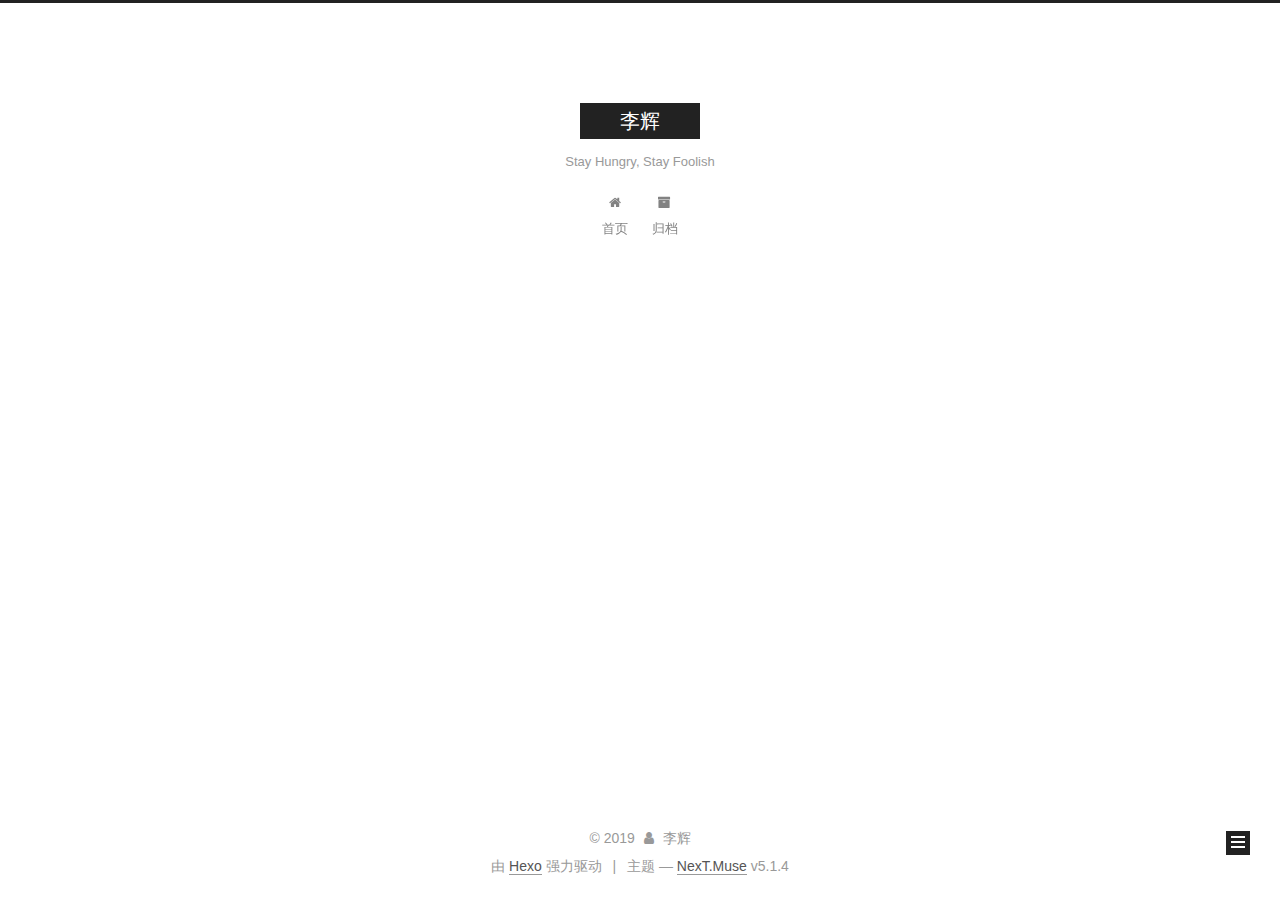
==== commit 74c9d1b8: "Site updated: 2019-05-14 10:16:01" ====
--- a/archives/index.html
+++ b/archives/index.html
@@ -82,13 +82,13 @@
 <meta name="description" content="naruto的博客">
 <meta name="keywords" content="Naruto">
 <meta property="og:type" content="website">
-<meta property="og:title" content="Naruto">
+<meta property="og:title" content="李辉">
 <meta property="og:url" content="http://bigoneee.github.io/archives/index.html">
-<meta property="og:site_name" content="Naruto">
+<meta property="og:site_name" content="李辉">
 <meta property="og:description" content="naruto的博客">
 <meta property="og:locale" content="zh-Hans">
 <meta name="twitter:card" content="summary">
-<meta name="twitter:title" content="Naruto">
+<meta name="twitter:title" content="李辉">
 <meta name="twitter:description" content="naruto的博客">
 
 
@@ -125,7 +125,7 @@
 
 
 
-  <title>归档 | Naruto</title>
+  <title>归档 | 李辉</title>
   
 
 
@@ -155,7 +155,7 @@
     <div class="custom-logo-site-title">
       <a href="/" class="brand" rel="start">
         <span class="logo-line-before"><i></i></span>
-        <span class="site-title">Naruto</span>
+        <span class="site-title">李辉</span>
         <span class="logo-line-after"><i></i></span>
       </a>
     </div>
@@ -351,7 +351,7 @@
         <div class="site-overview">
           <div class="site-author motion-element" itemprop="author" itemscope itemtype="http://schema.org/Person">
             
-              <p class="site-author-name" itemprop="name">Mrt Li</p>
+              <p class="site-author-name" itemprop="name">李辉</p>
               <p class="site-description motion-element" itemprop="description">naruto的博客</p>
           </div>
 
@@ -407,7 +407,7 @@
   <span class="with-love">
     <i class="fa fa-user"></i>
   </span>
-  <span class="author" itemprop="copyrightHolder">Mrt Li</span>
+  <span class="author" itemprop="copyrightHolder">李辉</span>
 
   
 </div>
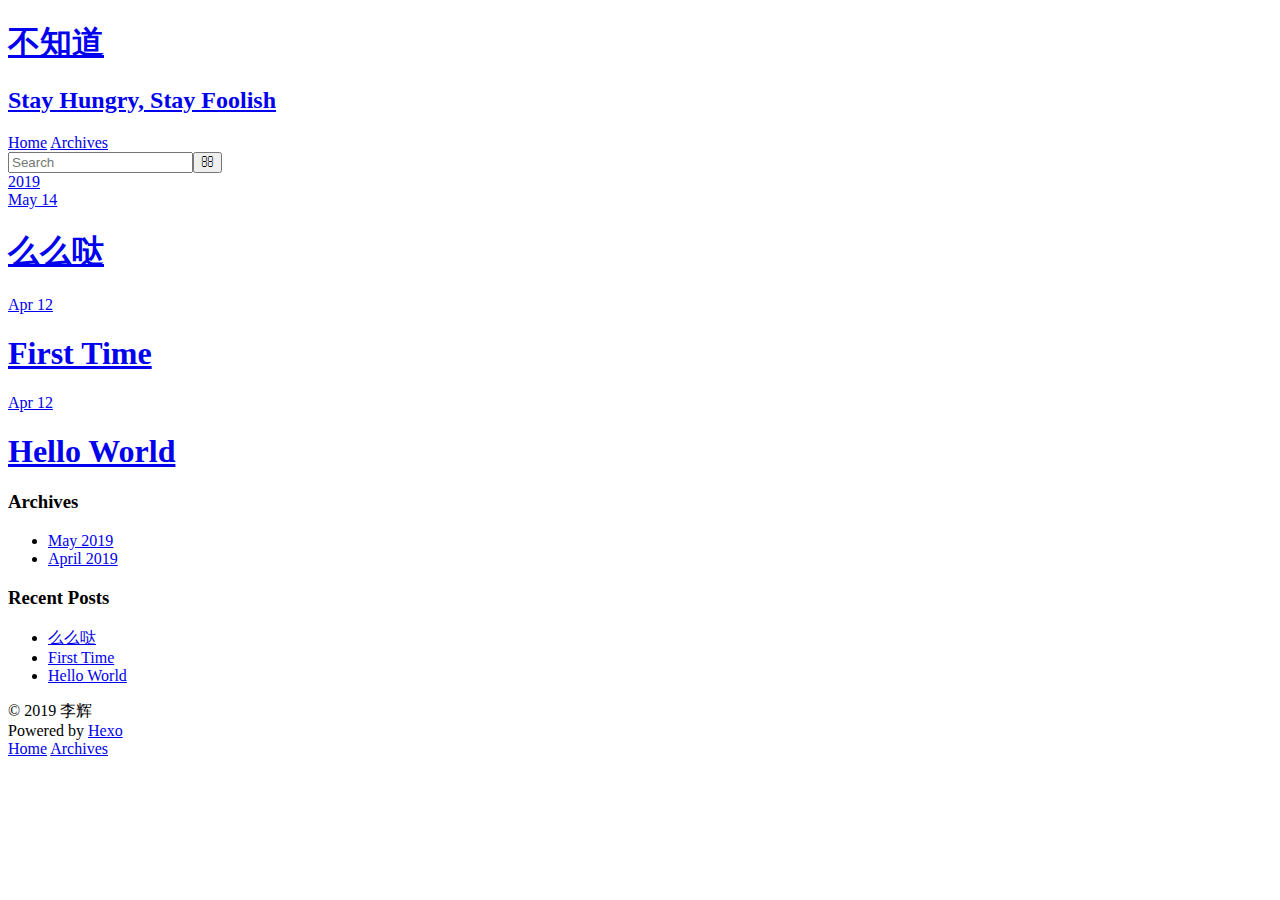
==== commit 170163a3: "Site updated: 2019-05-28 14:47:50" ====
--- a/archives/index.html
+++ b/archives/index.html
@@ -1,588 +1,224 @@
 <!DOCTYPE html>
-
-
-
-  
-
-
-<html class="theme-next muse use-motion" lang="zh-Hans">
+<html>
 <head><meta name="generator" content="Hexo 3.8.0">
-  <meta charset="UTF-8">
-<meta http-equiv="X-UA-Compatible" content="IE=edge">
-<meta name="viewport" content="width=device-width, initial-scale=1, maximum-scale=1">
-<meta name="theme-color" content="#222">
-
-
-
-
-
-
-
-
-
-<meta http-equiv="Cache-Control" content="no-transform">
-<meta http-equiv="Cache-Control" content="no-siteapp">
-
-
-
-
-
-
-
-
-
-
-
-
-
-
-
-
-  
-  
-  <link href="/lib/fancybox/source/jquery.fancybox.css?v=2.1.5" rel="stylesheet" type="text/css">
-
-
-
-
-
-
-
-<link href="/lib/font-awesome/css/font-awesome.min.css?v=4.6.2" rel="stylesheet" type="text/css">
-
-<link href="/css/main.css?v=5.1.4" rel="stylesheet" type="text/css">
-
-
-  <link rel="apple-touch-icon" sizes="180x180" href="/images/apple-touch-icon-next.png?v=5.1.4">
-
-
-  <link rel="icon" type="image/png" sizes="32x32" href="/images/favicon-32x32-next.png?v=5.1.4">
-
-
-  <link rel="icon" type="image/png" sizes="16x16" href="/images/favicon-16x16-next.png?v=5.1.4">
-
-
-  <link rel="mask-icon" href="/images/logo.svg?v=5.1.4" color="#222">
-
-
-
-
-
-  <meta name="keywords" content="Hexo, NexT">
-
-
-
-
-
-
-
-
-
-
-<meta name="description" content="naruto的博客">
+  <meta charset="utf-8">
+  
+
+  
+  <title>Archives | 不知道</title>
+  <meta name="viewport" content="width=device-width, initial-scale=1, maximum-scale=1">
+  <meta name="description" content="Naruto的博客">
 <meta name="keywords" content="Naruto">
 <meta property="og:type" content="website">
-<meta property="og:title" content="李辉">
+<meta property="og:title" content="不知道">
 <meta property="og:url" content="http://bigoneee.github.io/archives/index.html">
-<meta property="og:site_name" content="李辉">
-<meta property="og:description" content="naruto的博客">
+<meta property="og:site_name" content="不知道">
+<meta property="og:description" content="Naruto的博客">
 <meta property="og:locale" content="zh-Hans">
 <meta name="twitter:card" content="summary">
-<meta name="twitter:title" content="李辉">
-<meta name="twitter:description" content="naruto的博客">
-
-
-
-<script type="text/javascript" id="hexo.configurations">
-  var NexT = window.NexT || {};
-  var CONFIG = {
-    root: '/',
-    scheme: 'Muse',
-    version: '5.1.4',
-    sidebar: {"position":"left","display":"post","offset":12,"b2t":false,"scrollpercent":false,"onmobile":false},
-    fancybox: true,
-    tabs: true,
-    motion: {"enable":true,"async":false,"transition":{"post_block":"fadeIn","post_header":"slideDownIn","post_body":"slideDownIn","coll_header":"slideLeftIn","sidebar":"slideUpIn"}},
-    duoshuo: {
-      userId: '0',
-      author: '博主'
-    },
-    algolia: {
-      applicationID: '',
-      apiKey: '',
-      indexName: '',
-      hits: {"per_page":10},
-      labels: {"input_placeholder":"Search for Posts","hits_empty":"We didn't find any results for the search: ${query}","hits_stats":"${hits} results found in ${time} ms"}
-    }
-  };
-</script>
-
-
-
-  <link rel="canonical" href="http://bigoneee.github.io/archives/">
-
-
-
-
-
-  <title>归档 | 李辉</title>
-  
-
-
-
-
-
-
-
-
+<meta name="twitter:title" content="不知道">
+<meta name="twitter:description" content="Naruto的博客">
+  
+    <link rel="alternate" href="/atom.xml" title="不知道" type="application/atom+xml">
+  
+  
+    <link rel="icon" href="/favicon.png">
+  
+  
+    <link href="//fonts.googleapis.com/css?family=Source+Code+Pro" rel="stylesheet" type="text/css">
+  
+  <link rel="stylesheet" href="/css/style.css">
 </head>
-
-<body itemscope itemtype="http://schema.org/WebPage" lang="zh-Hans">
-
-  
-  
-    
-  
-
-  <div class="container sidebar-position-left page-archive">
-    <div class="headband"></div>
-
-    <header id="header" class="header" itemscope itemtype="http://schema.org/WPHeader">
-      <div class="header-inner"><div class="site-brand-wrapper">
-  <div class="site-meta ">
-    
-
-    <div class="custom-logo-site-title">
-      <a href="/" class="brand" rel="start">
-        <span class="logo-line-before"><i></i></span>
-        <span class="site-title">李辉</span>
-        <span class="logo-line-after"><i></i></span>
-      </a>
-    </div>
-      
-        <p class="site-subtitle">Stay Hungry, Stay Foolish</p>
-      
-  </div>
-
-  <div class="site-nav-toggle">
-    <button>
-      <span class="btn-bar"></span>
-      <span class="btn-bar"></span>
-      <span class="btn-bar"></span>
-    </button>
-  </div>
-</div>
-
-<nav class="site-nav">
-  
-
-  
-    <ul id="menu" class="menu">
-      
-        
-        <li class="menu-item menu-item-home">
-          <a href="/" rel="section">
-            
-              <i class="menu-item-icon fa fa-fw fa-home"></i> <br>
-            
-            首页
-          </a>
-        </li>
-      
-        
-        <li class="menu-item menu-item-archives">
-          <a href="/archives/" rel="section">
-            
-              <i class="menu-item-icon fa fa-fw fa-archive"></i> <br>
-            
-            归档
-          </a>
-        </li>
-      
-
-      
-    </ul>
-  
-
+</html>
+<body>
+  <div id="container">
+    <div id="wrap">
+      <header id="header">
+  <div id="banner"></div>
+  <div id="header-outer" class="outer">
+    <div id="header-title" class="inner">
+      <h1 id="logo-wrap">
+        <a href="/" id="logo">不知道</a>
+      </h1>
+      
+        <h2 id="subtitle-wrap">
+          <a href="/" id="subtitle">Stay Hungry, Stay Foolish</a>
+        </h2>
+      
+    </div>
+    <div id="header-inner" class="inner">
+      <nav id="main-nav">
+        <a id="main-nav-toggle" class="nav-icon"></a>
+        
+          <a class="main-nav-link" href="/">Home</a>
+        
+          <a class="main-nav-link" href="/archives">Archives</a>
+        
+      </nav>
+      <nav id="sub-nav">
+        
+          <a id="nav-rss-link" class="nav-icon" href="/atom.xml" title="RSS Feed"></a>
+        
+        <a id="nav-search-btn" class="nav-icon" title="Search"></a>
+      </nav>
+      <div id="search-form-wrap">
+        <form action="//google.com/search" method="get" accept-charset="UTF-8" class="search-form"><input type="search" name="q" class="search-form-input" placeholder="Search"><button type="submit" class="search-form-submit">&#xF002;</button><input type="hidden" name="sitesearch" value="http://bigoneee.github.io"></form>
+      </div>
+    </div>
+  </div>
+</header>
+      <div class="outer">
+        <section id="main">
+  
+  
+    
+    
+      
+      
+      <section class="archives-wrap">
+        <div class="archive-year-wrap">
+          <a href="/archives/2019" class="archive-year">2019</a>
+        </div>
+        <div class="archives">
+    
+    <article class="archive-article archive-type-post">
+  <div class="archive-article-inner">
+    <header class="archive-article-header">
+      <a href="/么么哒/" class="archive-article-date">
+  <time datetime="2019-05-14T02:20:48.000Z" itemprop="datePublished">May 14</time>
+</a>
+      
+  
+    <h1 itemprop="name">
+      <a class="archive-article-title" href="/么么哒/">么么哒</a>
+    </h1>
+  
+
+    </header>
+  </div>
+</article>
+  
+    
+    
+    <article class="archive-article archive-type-post">
+  <div class="archive-article-inner">
+    <header class="archive-article-header">
+      <a href="/First-Time/" class="archive-article-date">
+  <time datetime="2019-04-12T07:15:04.000Z" itemprop="datePublished">Apr 12</time>
+</a>
+      
+  
+    <h1 itemprop="name">
+      <a class="archive-article-title" href="/First-Time/">First Time</a>
+    </h1>
+  
+
+    </header>
+  </div>
+</article>
+  
+    
+    
+    <article class="archive-article archive-type-post">
+  <div class="archive-article-inner">
+    <header class="archive-article-header">
+      <a href="/hello-world/" class="archive-article-date">
+  <time datetime="2019-04-12T06:28:38.842Z" itemprop="datePublished">Apr 12</time>
+</a>
+      
+  
+    <h1 itemprop="name">
+      <a class="archive-article-title" href="/hello-world/">Hello World</a>
+    </h1>
+  
+
+    </header>
+  </div>
+</article>
+  
+  
+    </div></section>
+  
+
+
+</section>
+        
+          <aside id="sidebar">
+  
+    
+
+  
+    
+
+  
+    
+  
+    
+  <div class="widget-wrap">
+    <h3 class="widget-title">Archives</h3>
+    <div class="widget">
+      <ul class="archive-list"><li class="archive-list-item"><a class="archive-list-link" href="/archives/2019/05/">May 2019</a></li><li class="archive-list-item"><a class="archive-list-link" href="/archives/2019/04/">April 2019</a></li></ul>
+    </div>
+  </div>
+
+
+  
+    
+  <div class="widget-wrap">
+    <h3 class="widget-title">Recent Posts</h3>
+    <div class="widget">
+      <ul>
+        
+          <li>
+            <a href="/么么哒/">么么哒</a>
+          </li>
+        
+          <li>
+            <a href="/First-Time/">First Time</a>
+          </li>
+        
+          <li>
+            <a href="/hello-world/">Hello World</a>
+          </li>
+        
+      </ul>
+    </div>
+  </div>
+
+  
+</aside>
+        
+      </div>
+      <footer id="footer">
+  
+  <div class="outer">
+    <div id="footer-info" class="inner">
+      &copy; 2019 李辉<br>
+      Powered by <a href="http://hexo.io/" target="_blank">Hexo</a>
+    </div>
+  </div>
+</footer>
+    </div>
+    <nav id="mobile-nav">
+  
+    <a href="/" class="mobile-nav-link">Home</a>
+  
+    <a href="/archives" class="mobile-nav-link">Archives</a>
   
 </nav>
-
-
-
- </div>
-    </header>
-
-    <main id="main" class="main">
-      <div class="main-inner">
-        <div class="content-wrap">
-          <div id="content" class="content">
-            
-
-  
-  
-  
-  <div class="post-block archive">
-    <div id="posts" class="posts-collapse">
-      <span class="archive-move-on"></span>
-
-      <span class="archive-page-counter">
-        
-        
-        
-          
-        
-        嗯..! 目前共计 2 篇日志。 继续努力。
-      </span>
-
-      
-
-        
-        
-        
-
-        
-          
-          <div class="collection-title">
-            <h1 class="archive-year" id="archive-year-2019">2019</h1>
-          </div>
-        
-        
-
-        
-
-  <article class="post post-type-normal" itemscope itemtype="http://schema.org/Article">
-    <header class="post-header">
-
-      <h2 class="post-title">
-        
-            <a class="post-title-link" href="/First-Time/" itemprop="url">
-              
-                <span itemprop="name">First Time</span>
-              
-            </a>
-        
-      </h2>
-
-      <div class="post-meta">
-        <time class="post-time" itemprop="dateCreated" datetime="2019-04-12T15:15:04+08:00" content="2019-04-12">
-          04-12
-        </time>
-      </div>
-
-    </header>
-  </article>
-
-
-
-      
-
-        
-        
-        
-
-        
-        
-
-        
-
-  <article class="post post-type-normal" itemscope itemtype="http://schema.org/Article">
-    <header class="post-header">
-
-      <h2 class="post-title">
-        
-            <a class="post-title-link" href="/hello-world/" itemprop="url">
-              
-                <span itemprop="name">Hello World</span>
-              
-            </a>
-        
-      </h2>
-
-      <div class="post-meta">
-        <time class="post-time" itemprop="dateCreated" datetime="2019-04-12T14:28:38+08:00" content="2019-04-12">
-          04-12
-        </time>
-      </div>
-
-    </header>
-  </article>
-
-
-
-      
-
-    </div>
-  </div>
-  
-  
-  
-
-  
-
-
-
-          </div>
-          
-
-
-          
-
-        </div>
-        
-          
-  
-  <div class="sidebar-toggle">
-    <div class="sidebar-toggle-line-wrap">
-      <span class="sidebar-toggle-line sidebar-toggle-line-first"></span>
-      <span class="sidebar-toggle-line sidebar-toggle-line-middle"></span>
-      <span class="sidebar-toggle-line sidebar-toggle-line-last"></span>
-    </div>
-  </div>
-
-  <aside id="sidebar" class="sidebar">
-    
-    <div class="sidebar-inner">
-
-      
-
-      
-
-      <section class="site-overview-wrap sidebar-panel sidebar-panel-active">
-        <div class="site-overview">
-          <div class="site-author motion-element" itemprop="author" itemscope itemtype="http://schema.org/Person">
-            
-              <p class="site-author-name" itemprop="name">李辉</p>
-              <p class="site-description motion-element" itemprop="description">naruto的博客</p>
-          </div>
-
-          <nav class="site-state motion-element">
-
-            
-              <div class="site-state-item site-state-posts">
-              
-                <a href="/archives/">
-              
-                  <span class="site-state-item-count">2</span>
-                  <span class="site-state-item-name">日志</span>
-                </a>
-              </div>
-            
-
-            
-
-            
-
-          </nav>
-
-          
-
-          
-
-          
-          
-
-          
-          
-
-          
-
-        </div>
-      </section>
-
-      
-
-      
-
-    </div>
-  </aside>
-
-
-        
-      </div>
-    </main>
-
-    <footer id="footer" class="footer">
-      <div class="footer-inner">
-        <div class="copyright">&copy; <span itemprop="copyrightYear">2019</span>
-  <span class="with-love">
-    <i class="fa fa-user"></i>
-  </span>
-  <span class="author" itemprop="copyrightHolder">李辉</span>
-
-  
-</div>
-
-
-  <div class="powered-by">由 <a class="theme-link" target="_blank" href="https://hexo.io">Hexo</a> 强力驱动</div>
-
-
-
-  <span class="post-meta-divider">|</span>
-
-
-
-  <div class="theme-info">主题 &mdash; <a class="theme-link" target="_blank" href="https://github.com/iissnan/hexo-theme-next">NexT.Muse</a> v5.1.4</div>
-
-
-
-
-        
-
-
-
-
-
-
-
-        
-      </div>
-    </footer>
-
-    
-      <div class="back-to-top">
-        <i class="fa fa-arrow-up"></i>
-        
-      </div>
-    
-
-    
-
-  </div>
-
-  
-
-<script type="text/javascript">
-  if (Object.prototype.toString.call(window.Promise) !== '[object Function]') {
-    window.Promise = null;
-  }
-</script>
-
-
-
-
-
-
-
-
-
-  
-
-
-
-
-
-
-
-
-
-
-
-
-  
-  
-    <script type="text/javascript" src="/lib/jquery/index.js?v=2.1.3"></script>
-  
-
-  
-  
-    <script type="text/javascript" src="/lib/fastclick/lib/fastclick.min.js?v=1.0.6"></script>
-  
-
-  
-  
-    <script type="text/javascript" src="/lib/jquery_lazyload/jquery.lazyload.js?v=1.9.7"></script>
-  
-
-  
-  
-    <script type="text/javascript" src="/lib/velocity/velocity.min.js?v=1.2.1"></script>
-  
-
-  
-  
-    <script type="text/javascript" src="/lib/velocity/velocity.ui.min.js?v=1.2.1"></script>
-  
-
-  
-  
-    <script type="text/javascript" src="/lib/fancybox/source/jquery.fancybox.pack.js?v=2.1.5"></script>
-  
-
-
-  
-
-
-  <script type="text/javascript" src="/js/src/utils.js?v=5.1.4"></script>
-
-  <script type="text/javascript" src="/js/src/motion.js?v=5.1.4"></script>
-
-
-
-  
-  
-
-  
-
-  
-
-
-  <script type="text/javascript" src="/js/src/bootstrap.js?v=5.1.4"></script>
-
-
-
-  
-
-
-  
-
-
-
-
-	
-
-
-
-
-
-  
-
-
-
-
-
-  
-
-
-
-
-
-
-
-
-
-
-
-
-  
-
-
-
-
-
-  
-
-  
-
-  
-
-  
-  
-
-  
-
-  
-
-  
-
+    
+
+<script src="//ajax.googleapis.com/ajax/libs/jquery/2.0.3/jquery.min.js"></script>
+
+
+  <link rel="stylesheet" href="/fancybox/jquery.fancybox.css">
+  <script src="/fancybox/jquery.fancybox.pack.js"></script>
+
+
+<script src="/js/script.js"></script>
+
+
+
+  </div>
 </body>
-</html>
+</html>